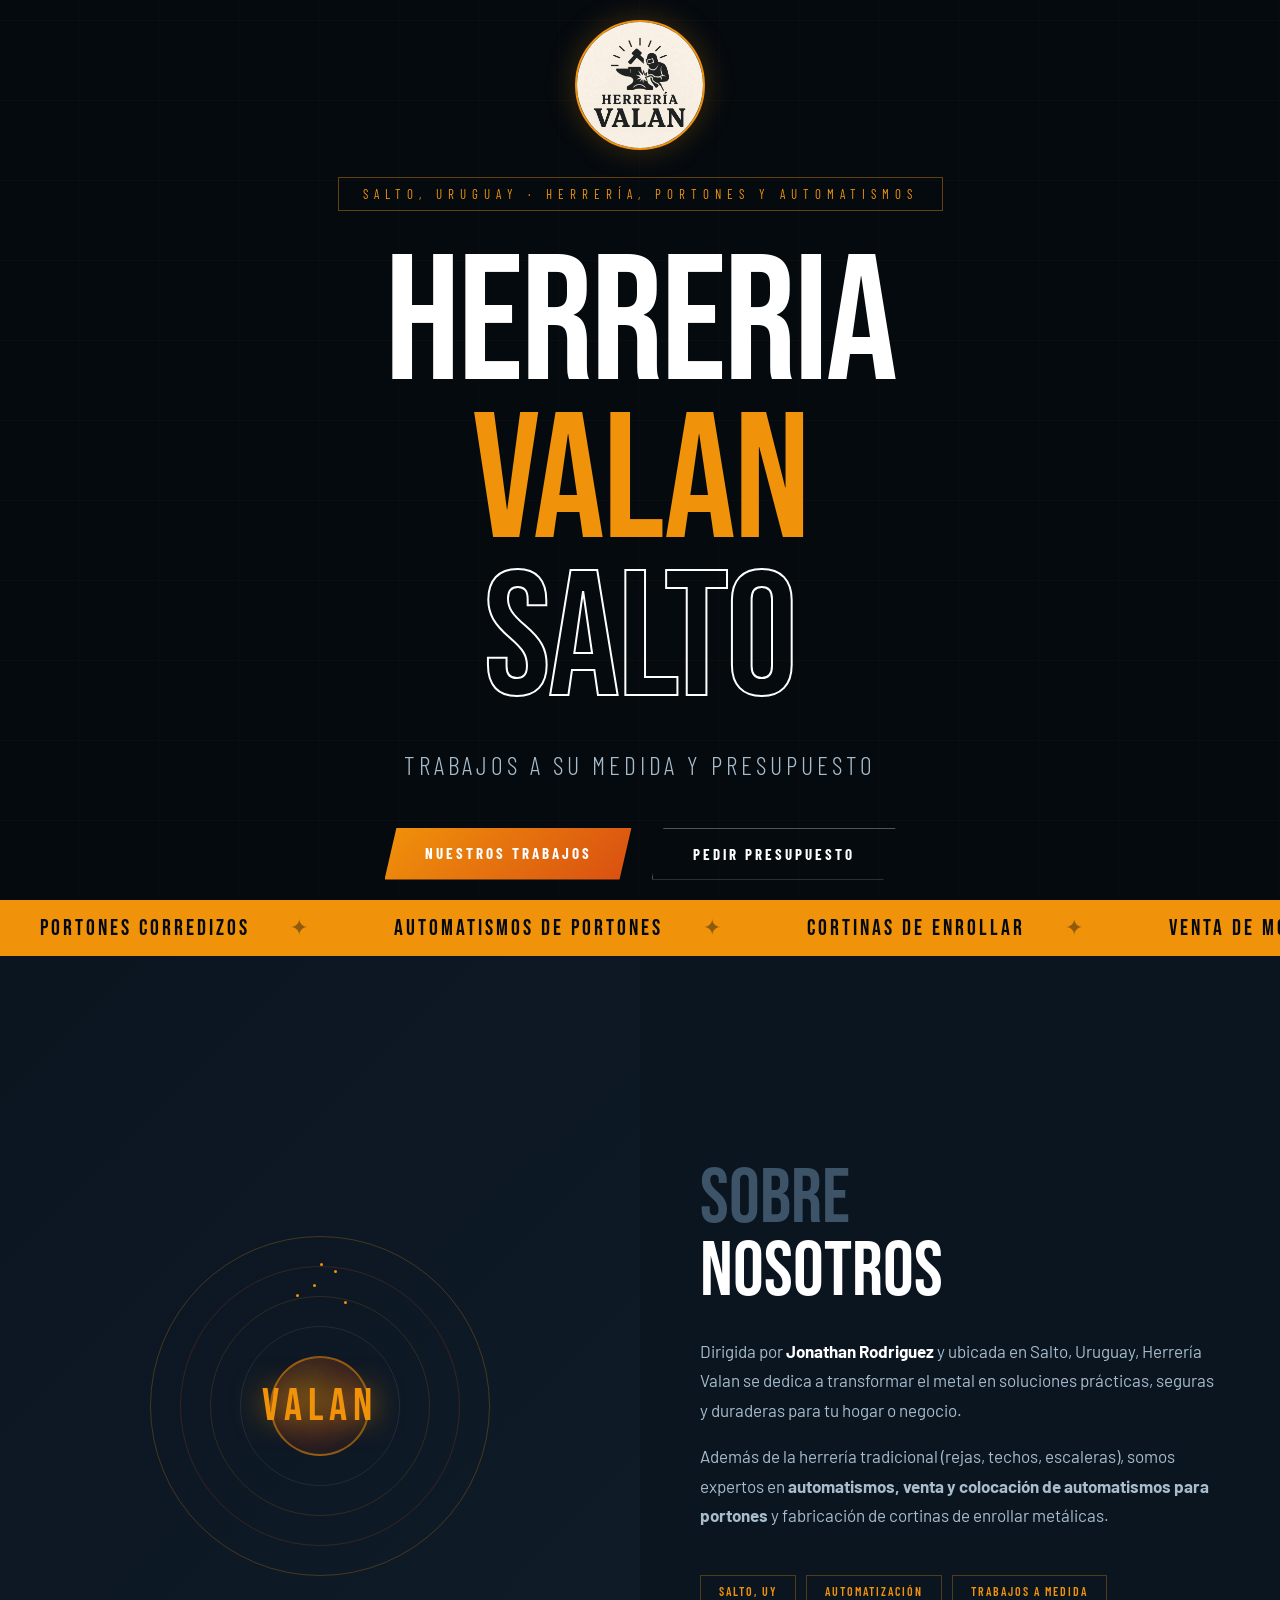
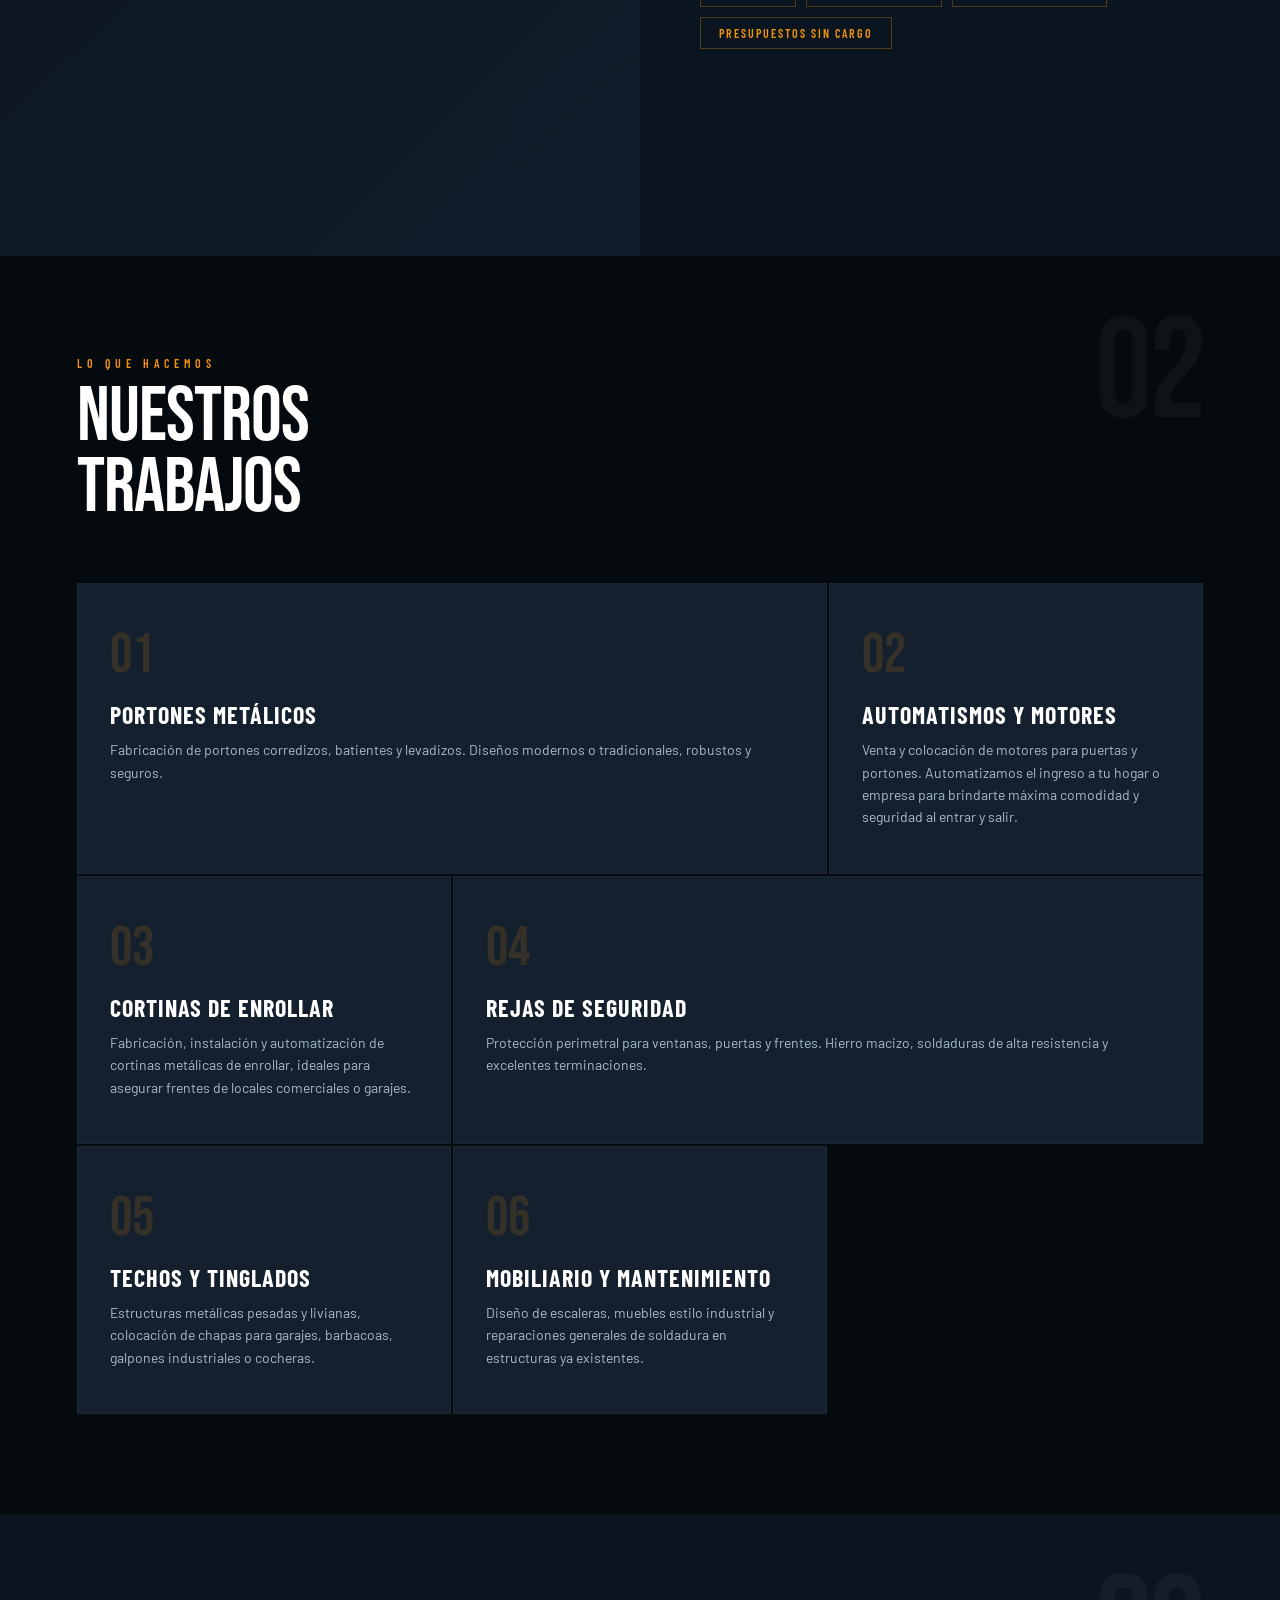
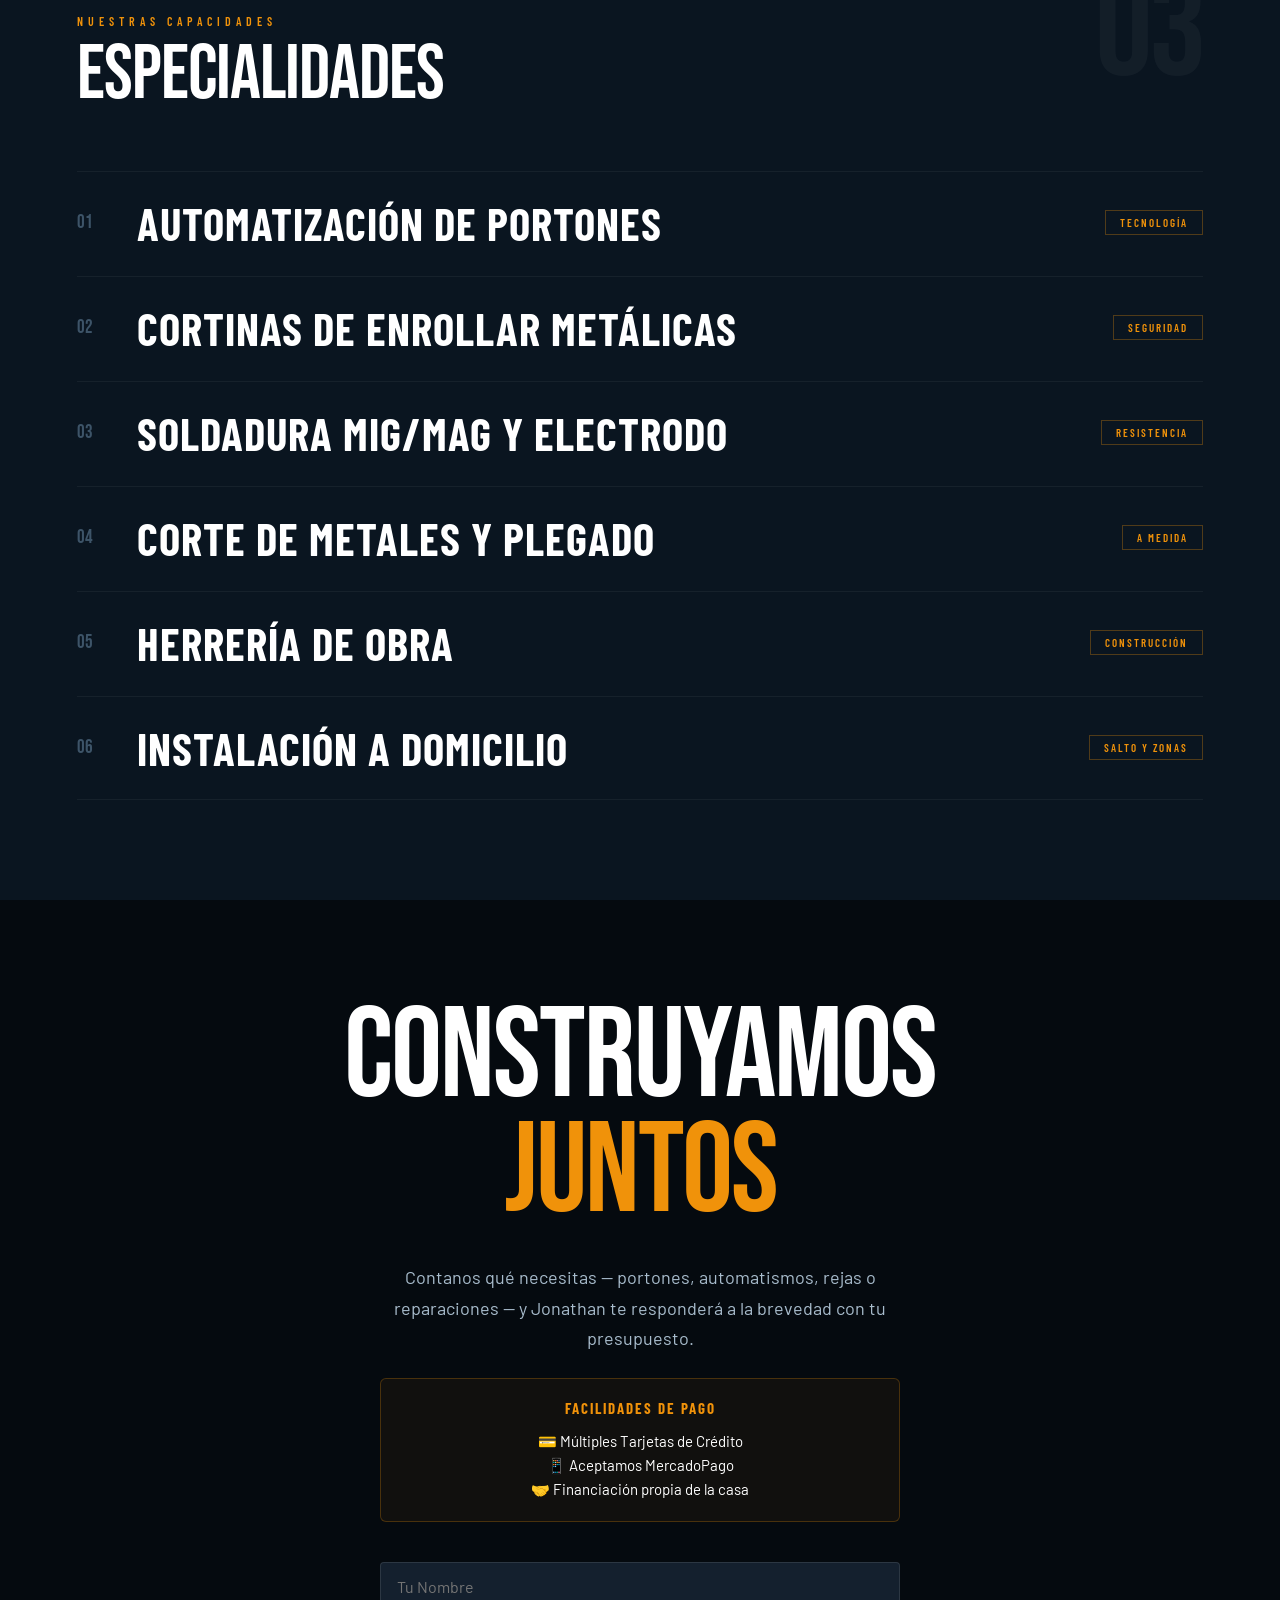
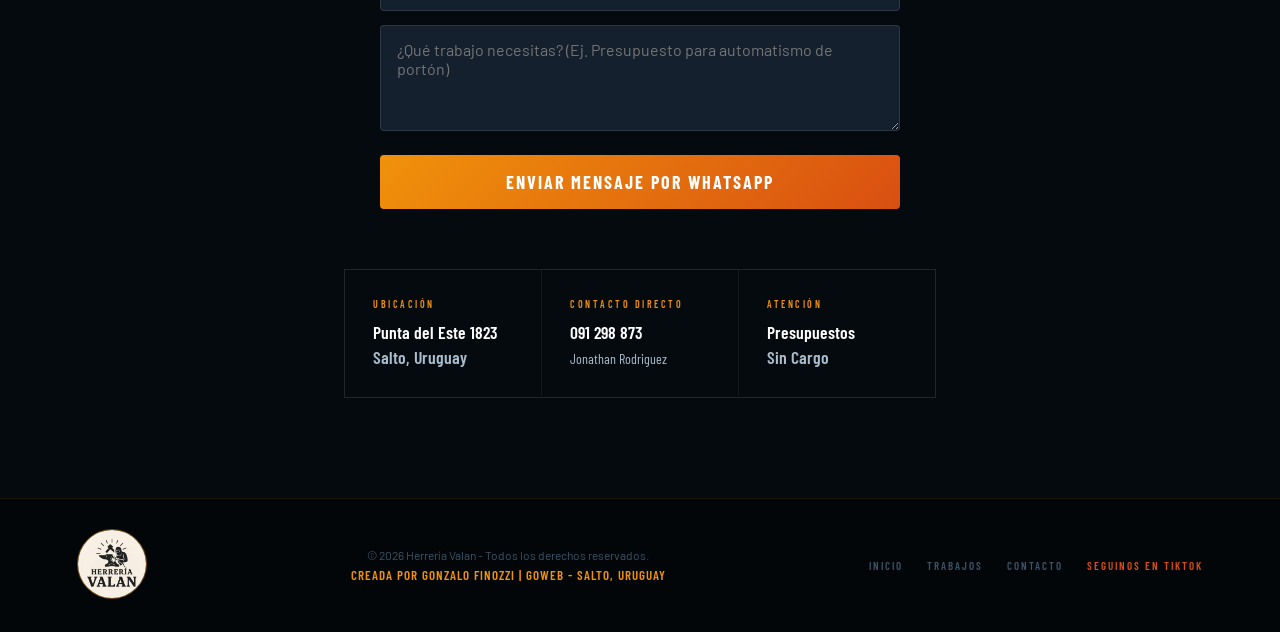
==== index.html @ fd0f31b3 "Update index.html" ====
<!DOCTYPE html>
<html lang="es">
<head>
<meta charset="UTF-8">
<meta name="viewport" content="width=device-width, initial-scale=1.0">
<title>Herrería Valan | Salto, Uruguay</title>
<link href="https://fonts.googleapis.com/css2?family=Bebas+Neue&family=Barlow+Condensed:wght@300;400;600;700;900&family=Barlow:wght@300;400;500&display=swap" rel="stylesheet">
<style>
*,*::before,*::after{box-sizing:border-box;margin:0;padding:0}
:root{
  --black:#050a0f;
  --deep:#0a1520;
  --steel:#14202e;
  --amber:#f0920a;
  --orange:#d94f12;
  --white:#ffffff;
  --silver:#a8bccc;
  --dim:#3d5468;
}
html{scroll-behavior:smooth}
body{background:var(--black);color:var(--white);font-family:'Barlow',sans-serif;overflow-x:hidden}
canvas#particles{position:fixed;inset:0;z-index:0;pointer-events:none}

/* SECTIONS */
.panel{
  min-height:100vh;width:100%;
  position:relative;overflow:hidden;
  display:flex;flex-direction:column;justify-content:center;
  padding:0 6%;
}

/* HERO */
#hero{background:var(--black);align-items:center;justify-content:center;text-align:center}
.hero-bg-lines{
  position:absolute;inset:0;z-index:1;
  background:
    repeating-linear-gradient(0deg,transparent,transparent 79px,rgba(240,146,10,0.05) 80px),
    repeating-linear-gradient(90deg,transparent,transparent 79px,rgba(240,146,10,0.03) 80px);
  animation:linesDrift 20s linear infinite;
}
@keyframes linesDrift{to{transform:translateY(80px)}}
.hero-inner{position:relative;z-index:2;max-width:1000px}

/* ESTILOS DEL LOGO PRINCIPAL */
.hero-logo {
  width: 130px;
  height: 130px;
  object-fit: cover;
  border-radius: 50%;
  border: 2px solid var(--amber);
  margin-bottom: 24px;
  box-shadow: 0 0 30px rgba(240,146,10,0.25);
  opacity: 0;
  transform: translateY(20px);
  animation: slideUp 0.6s ease forwards;
}

.hero-tag{
  display:inline-block;
  font-family:'Barlow Condensed',sans-serif;
  font-size:13px;letter-spacing:6px;text-transform:uppercase;
  color:var(--amber);border:1px solid rgba(240,146,10,0.4);
  padding:8px 24px;margin-bottom:36px;
  opacity:0;transform:translateY(20px);
  animation: slideUp 0.6s ease 0.2s forwards;
}
@keyframes slideUp { to { opacity:1; transform:none; } }

.hero-title{
  font-family:'Bebas Neue',sans-serif;
  font-size:clamp(5rem,14vw,13rem);
  line-height:.88;letter-spacing:-2px;
  overflow:hidden;
}
.hero-title .word{
  display:block;
  transform:translateY(110%);
  animation: slideUpWord 0.9s cubic-bezier(.16,1,.3,1) forwards;
}
@keyframes slideUpWord { to { transform:translateY(0); } }
.hero-title .amber{color:var(--amber)}
.hero-title .outline{
  -webkit-text-stroke:2px var(--white);color:transparent;
}
.hero-sub{
  font-family:'Barlow Condensed',sans-serif;
  font-size:clamp(1rem,2.5vw,1.6rem);
  font-weight:300;letter-spacing:4px;text-transform:uppercase;
  color:var(--silver);margin-top:28px;
  opacity:0;
  animation: fadeIn 0.8s ease 0.8s forwards;
}
@keyframes fadeIn { to { opacity: 1; } }
.hero-cta-row{
  display:flex;gap:20px;justify-content:center;margin-top:48px;
  opacity:0;transform:translateY(16px);
  animation: slideUp 0.6s ease 1.1s forwards;
}

.btn-slash{
  font-family:'Barlow Condensed',sans-serif;
  font-size:15px;font-weight:700;letter-spacing:3px;text-transform:uppercase;
  border:none;cursor:pointer;padding:16px 40px;
  clip-path:polygon(12px 0%,100% 0%,calc(100% - 12px) 100%,0% 100%);
  transition:transform .2s,opacity .2s;
  text-decoration:none;display:inline-block;
}
.btn-slash:hover{transform:translateY(-3px);opacity:.85}
.btn-fill{background:linear-gradient(135deg,var(--amber),var(--orange));color:#fff}
.btn-line{background:transparent;color:var(--white);border:1px solid rgba(255,255,255,.3)}

/* SCROLLING TICKER */
.ticker-wrap{
  position:relative;z-index:2;
  background:var(--amber);
  overflow:hidden;white-space:nowrap;
  padding:14px 0;
}
.ticker{
  display:inline-block;
  animation:ticker 18s linear infinite;
}
.ticker-item{
  display:inline-block;
  font-family:'Bebas Neue',sans-serif;
  font-size:1.4rem;letter-spacing:3px;
  color:var(--black);
  padding:0 40px;
}
.ticker-item::after{content:'✦';padding-left:40px;opacity:.4}
@keyframes ticker{from{transform:translateX(0)}to{transform:translateX(-50%)}}

/* ABOUT / CINEMATIC SPLIT */
#about{
  background:var(--deep);
  display:grid;grid-template-columns:1fr 1fr;gap:0;
  padding:0;
}
.about-visual{
  position:relative;overflow:hidden;
  background:linear-gradient(135deg,#0a1520,#111c2a);
  display:flex;align-items:center;justify-content:center;
}
.forge-visual{
  position:relative;width:340px;height:340px;
}
.forge-ring{
  position:absolute;border-radius:50%;border:1px solid;
  animation:spin linear infinite;
}
.fr1{inset:0;border-color:rgba(240,146,10,.25);animation-duration:20s}
.fr2{inset:30px;border-color:rgba(217,79,18,.2);animation-duration:15s;animation-direction:reverse}
.fr3{inset:60px;border-color:rgba(240,146,10,.15);animation-duration:25s}
.fr4{inset:90px;border-color:rgba(255,255,255,.08);animation-duration:10s;animation-direction:reverse}
@keyframes spin{to{transform:rotate(360deg)}}
.forge-center{
  position:absolute;inset:120px;
  border-radius:50%;
  background:radial-gradient(circle at 40% 35%,rgba(240,146,10,.3),rgba(217,79,18,.2),rgba(10,21,32,.9));
  border:2px solid rgba(240,146,10,.5);
  display:flex;align-items:center;justify-content:center;
  animation:glow 4s ease-in-out infinite;
}
@keyframes glow{
  0%,100%{box-shadow:0 0 40px rgba(240,146,10,.2),inset 0 0 30px rgba(240,146,10,.05)}
  50%{box-shadow:0 0 80px rgba(240,146,10,.4),inset 0 0 50px rgba(240,146,10,.12)}
}
.forge-letters{
  font-family:'Bebas Neue',sans-serif;
  font-size:2.8rem;letter-spacing:6px;color:var(--amber);
  text-shadow:0 0 30px rgba(240,146,10,.8);
}
.spark-dot{
  position:absolute;width:3px;height:3px;border-radius:50%;
  background:var(--amber);
  animation:sparkAnim linear infinite;
}
@keyframes sparkAnim{
  0%{opacity:0;transform:translateY(0) scale(0)}
  15%{opacity:1;transform:translateY(-15px) scale(1)}
  100%{opacity:0;transform:translateY(-100px) scale(.2)}
}
.about-text{
  padding:80px 60px;display:flex;flex-direction:column;justify-content:center;
}
.big-label{
  font-family:'Bebas Neue',sans-serif;
  font-size:clamp(3.5rem,6vw,6rem);
  line-height:.95;margin-bottom:28px;
}
.big-label .dim{color:var(--dim)}
.about-text p{
  font-size:17px;line-height:1.75;color:var(--silver);margin-bottom:16px;
}
.fact-chips{display:flex;flex-wrap:wrap;gap:10px;margin-top:28px}
.chip{
  font-family:'Barlow Condensed',sans-serif;
  font-size:12px;letter-spacing:2px;text-transform:uppercase;
  padding:8px 18px;border:1px solid rgba(240,146,10,.3);color:var(--amber);
  font-weight:600;
}

/* PRODUCTS */
#products{background:var(--black);padding:100px 6%}
.section-head{margin-bottom:60px}
.sec-num{
  font-family:'Bebas Neue',sans-serif;
  font-size:9rem;line-height:.8;
  color:rgba(255,255,255,.04);
  position:absolute;right:6%;top:60px;
  letter-spacing:-4px;
}
.sec-label{
  font-family:'Barlow Condensed',sans-serif;
  font-size:12px;letter-spacing:5px;text-transform:uppercase;
  color:var(--amber);margin-bottom:12px;font-weight:600;
}
.sec-title{
  font-family:'Bebas Neue',sans-serif;
  font-size:clamp(3rem,6vw,6rem);
  line-height:.92;letter-spacing:-1px;
}
.products-mosaic{
  display:grid;
  grid-template-columns:repeat(3,1fr);
  grid-template-rows:auto auto;
  gap:2px;
}
.prod-tile{
  background:var(--steel);
  padding:44px 32px;
  position:relative;overflow:hidden;
  border:1px solid rgba(255,255,255,.03);
  transition:background .3s;
  cursor:default;
}
.prod-tile:nth-child(1){grid-column:span 2}
.prod-tile:nth-child(4){grid-column:span 2}
.prod-tile::after{
  content:'';position:absolute;
  bottom:0;left:0;right:0;height:2px;
  background:linear-gradient(90deg,var(--amber),var(--orange),transparent);
  transform:scaleX(0);transform-origin:left;
  transition:transform .4s ease;
}
.prod-tile:hover{background:#1b2b3a}
.prod-tile:hover::after{transform:scaleX(1)}
.prod-num{
  font-family:'Bebas Neue',sans-serif;
  font-size:3.5rem;line-height:1;
  color:rgba(240,146,10,.15);margin-bottom:16px;
  transition:color .3s;
}
.prod-tile:hover .prod-num{color:rgba(240,146,10,.4)}
.prod-tile h3{
  font-family:'Barlow Condensed',sans-serif;
  font-size:1.5rem;font-weight:700;letter-spacing:1px;
  text-transform:uppercase;margin-bottom:10px;
}
.prod-tile p{font-size:14px;color:var(--silver);line-height:1.6}

/* SERVICES MARQUEE */
#services{
  background:var(--deep);
  padding:100px 6%;
  overflow:hidden;
}
.services-flow{display:flex;flex-direction:column;gap:2px}
.svc-row{
  display:flex;align-items:center;
  border-top:1px solid rgba(255,255,255,.05);
  padding:24px 0;
  transition:background .2s;
  cursor:default;
}
.svc-row:hover{background:rgba(240,146,10,.04)}
.svc-row:hover .svc-num{color:var(--amber)}
.svc-row:last-child{border-bottom:1px solid rgba(255,255,255,.05)}
.svc-num{
  font-family:'Bebas Neue',sans-serif;
  font-size:1.2rem;color:var(--dim);
  min-width:60px;transition:color .2s;
}
.svc-name{
  font-family:'Barlow Condensed',sans-serif;
  font-size:clamp(1.6rem,3.5vw,2.8rem);
  font-weight:700;letter-spacing:1px;text-transform:uppercase;
  flex:1;
}
.svc-tag{
  font-size:11px;letter-spacing:2px;text-transform:uppercase;
  color:var(--amber);border:1px solid rgba(240,146,10,.3);
  padding:5px 14px;font-weight:600;
  font-family:'Barlow Condensed',sans-serif;
}

/* CONTACT */
#contact{
  background:var(--black);
  padding:100px 6%;
  text-align:center;
  align-items:center;
}
.contact-inner{position:relative;z-index:2;max-width:800px;margin:0 auto}
.contact-big{
  font-family:'Bebas Neue',sans-serif;
  font-size:clamp(4rem,10vw,9rem);
  line-height:.9;letter-spacing:-2px;
  margin-bottom:32px;
}
.contact-big span{color:var(--amber)}
.contact-sub{
  font-size:18px;color:var(--silver);line-height:1.7;
  max-width:520px;margin:0 auto 24px;
}

/* ESTILOS BANNER DE PAGO */
.payment-banner {
  background: rgba(240,146,10,0.05);
  border: 1px solid rgba(240,146,10,0.25);
  padding: 20px;
  border-radius: 6px;
  margin: 0 auto 40px;
  max-width: 520px;
  text-align: center;
}
.payment-banner-title {
  font-family: 'Barlow Condensed', sans-serif;
  color: var(--amber);
  font-size: 15px;
  letter-spacing: 2px;
  text-transform: uppercase;
  font-weight: 700;
  margin-bottom: 12px;
}
.payment-banner-text {
  font-size: 15px;
  color: var(--white);
  line-height: 1.6;
}

.contact-grid{
  display:grid;grid-template-columns:repeat(3,1fr);
  gap:1px;background:rgba(255,255,255,.06);
  border:1px solid rgba(255,255,255,.06);
  margin-top:60px;text-align:left;
}
.cg-item{background:var(--black);padding:28px 28px}
.cg-label{
  font-size:10px;letter-spacing:2.5px;text-transform:uppercase;
  color:var(--amber);font-weight:600;margin-bottom:10px;
  font-family:'Barlow Condensed',sans-serif;
}
.cg-val{
  font-family:'Barlow Condensed',sans-serif;
  font-size:1.1rem;font-weight:600;color:var(--white);
  line-height:1.4;
}
.cg-val span{
  color: var(--silver);
}

/* FOOTER */
footer{
  background:#020609;
  padding:30px 6%;
  display:flex;justify-content:space-between;align-items:center;
  flex-wrap:wrap;gap:16px;
  border-top:1px solid rgba(240,146,10,.1);
}
.footer-logo-img {
  width: 70px;
  height: 70px;
  object-fit: cover;
  border-radius: 50%;
  border: 1px solid rgba(240,146,10,0.5);
}
.footer-text {
  text-align: center;
}
.footer-text p {
  font-size: 12px;
  color: var(--dim);
}
.footer-text .credits {
  font-size: 13px;
  color: var(--amber);
  font-weight: 600;
  margin-top: 5px;
  font-family: 'Barlow Condensed', sans-serif;
  letter-spacing: 1px;
  text-transform: uppercase;
}
.footer-links{display:flex;gap:24px; align-items:center;}
.footer-links a{
  font-size:11px;letter-spacing:2px;text-transform:uppercase;
  color:var(--dim);text-decoration:none;
  font-family:'Barlow Condensed',sans-serif;font-weight:600;
  transition:color .2s;
}
.footer-links a:hover{color:var(--amber)}
.link-social {
  color: var(--orange) !important;
}

/* ESTILOS DEL FORMULARIO */
.form-input {
    background: var(--steel);
    border: 1px solid rgba(255,255,255,.1);
    color: #fff;
    padding: 14px 16px;
    font-family: 'Barlow', sans-serif;
    font-size: 16px;
    border-radius: 4px;
    outline: none;
    box-sizing: border-box;
    width: 100%;
}
.form-input:focus {
    border-color: var(--amber);
}
.btn-submit {
    background: linear-gradient(135deg, var(--amber), var(--orange));
    color: white;
    border: none;
    padding: 16px;
    font-family: 'Barlow Condensed', sans-serif;
    font-size: 18px;
    font-weight: 700;
    letter-spacing: 2px;
    text-transform: uppercase;
    cursor: pointer;
    border-radius: 4px;
    margin-top: 10px;
    width: 100%;
}
.btn-submit:hover {
    opacity: 0.9;
}

@media(max-width:768px){
  #about{grid-template-columns:1fr}
  .about-visual{display:none}
  .products-mosaic{grid-template-columns:1fr}
  .prod-tile:nth-child(1),.prod-tile:nth-child(4){grid-column:span 1}
  .contact-grid{grid-template-columns:1fr}
  .about-text{padding:60px 5%}
  .hero-title{font-size:4.5rem}
  .panel{padding:0 5%}
  #products,#services,#contact{padding:70px 5%}
  .sec-num{display:none}
  .hero-tag{font-size:11px;letter-spacing:3px;padding:7px 16px;text-align:center}
  .hero-sub{font-size:0.95rem;letter-spacing:2px}
  .hero-cta-row{flex-direction:column;width:100%;gap:12px}
  .hero-cta-row .btn-slash{width:100%;text-align:center;padding:16px 24px}
  .ticker-item{font-size:1.1rem;padding:0 24px}
  .svc-row{flex-wrap:wrap;gap:10px;padding:18px 0}
  .svc-name{font-size:1.4rem}
  .svc-tag{font-size:10px;padding:4px 10px}
  .contact-big{font-size:3.2rem}
  .contact-sub{font-size:15px;padding:0 4px}
  #enquiryForm{padding:0 4px}
  .cg-item{padding:22px 20px}
  footer{flex-direction:column;text-align:center;gap:14px}
  .footer-links{flex-wrap:wrap;justify-content:center;margin-top:10px;}
}

@media(max-width:480px){
  .hero-title{font-size:3.2rem}
  .big-label{font-size:2.6rem}
  .sec-title{font-size:2.6rem}
  .contact-big{font-size:2.4rem}
}
</style>
</head>
<body>

<canvas id="particles"></canvas>

<!-- HERO -->
<div class="panel" id="hero">
  <div class="hero-bg-lines"></div>
  <div class="hero-inner">
    
    <!-- LOGO AGREGADO AQUÍ -->
    <img src="logo.jpg" alt="Logo Herrería Valan" class="hero-logo">
    
    <br>
    <div class="hero-tag">Salto, Uruguay · Herrería, Portones y Automatismos</div>
    <div class="hero-title">
      <span class="word">HERRERÍA</span>
      <span class="word amber">VALAN</span>
      <span class="word outline">SALTO</span>
    </div>
    <div class="hero-sub">Trabajos a su medida y presupuesto</div>
    <div class="hero-cta-row">
      <a href="#products" class="btn-slash btn-fill">Nuestros Trabajos</a>
      <a href="#contact" class="btn-slash btn-line">Pedir Presupuesto</a>
    </div>
  </div>
</div>

<!-- TICKER -->
<div class="ticker-wrap">
  <div class="ticker">
    <span class="ticker-item">Portones Corredizos</span>
    <span class="ticker-item">Automatismos de Portones</span>
    <span class="ticker-item">Cortinas de Enrollar</span>
    <span class="ticker-item">Venta de Motores</span>
    <span class="ticker-item">Rejas de Seguridad</span>
    <span class="ticker-item">Estructuras Metálicas</span>
    <span class="ticker-item">Techos y Tinglados</span>
    <!-- Repetimos para el efecto infinito -->
    <span class="ticker-item">Portones Corredizos</span>
    <span class="ticker-item">Automatismos de Portones</span>
    <span class="ticker-item">Cortinas de Enrollar</span>
    <span class="ticker-item">Venta de Motores</span>
    <span class="ticker-item">Rejas de Seguridad</span>
    <span class="ticker-item">Estructuras Metálicas</span>
    <span class="ticker-item">Techos y Tinglados</span>
  </div>
</div>

<!-- ABOUT -->
<div class="panel" id="about">
  <div class="about-visual">
    <div class="forge-visual">
      <div class="forge-ring fr1"></div>
      <div class="forge-ring fr2"></div>
      <div class="forge-ring fr3"></div>
      <div class="forge-ring fr4"></div>
      <div class="forge-center"><div class="forge-letters">VALAN</div></div>
      <div class="spark-dot" style="left:48%;top:14%;animation-duration:2.8s;animation-delay:0s"></div>
      <div class="spark-dot" style="left:54%;top:10%;animation-duration:3.2s;animation-delay:.7s"></div>
      <div class="spark-dot" style="left:43%;top:17%;animation-duration:2.5s;animation-delay:1.4s"></div>
      <div class="spark-dot" style="left:57%;top:19%;animation-duration:3.5s;animation-delay:.3s"></div>
      <div class="spark-dot" style="left:50%;top:8%;animation-duration:2.9s;animation-delay:1s"></div>
    </div>
  </div>
  <div class="about-text">
    <div class="big-label">
      <span class="dim">SOBRE</span><br>NOSOTROS
    </div>
    <p>Dirigida por <strong style="color:var(--white)">Jonathan Rodriguez</strong> y ubicada en Salto, Uruguay, Herrería Valan se dedica a transformar el metal en soluciones prácticas, seguras y duraderas para tu hogar o negocio.</p>
    <p>Además de la herrería tradicional (rejas, techos, escaleras), somos expertos en <strong>automatismos, venta y colocación de automatismos para portones</strong> y fabricación de cortinas de enrollar metálicas.</p>
    <div class="fact-chips">
      <div class="chip">Salto, UY</div>
      <div class="chip">Automatización</div>
      <div class="chip">Trabajos a Medida</div>
      <div class="chip">Presupuestos sin cargo</div>
    </div>
  </div>
</div>

<!-- PRODUCTS -->
<div class="panel" id="products">
  <div class="sec-num">02</div>
  <div class="section-head">
    <div class="sec-label">Lo que hacemos</div>
    <div class="sec-title">Nuestros<br>Trabajos</div>
  </div>
  <div class="products-mosaic">
    <div class="prod-tile">
      <div class="prod-num">01</div>
      <h3>Portones Metálicos</h3>
      <p>Fabricación de portones corredizos, batientes y levadizos. Diseños modernos o tradicionales, robustos y seguros.</p>
    </div>
    <div class="prod-tile">
      <div class="prod-num">02</div>
      <h3>Automatismos y Motores</h3>
      <p>Venta y colocación de motores para puertas y portones. Automatizamos el ingreso a tu hogar o empresa para brindarte máxima comodidad y seguridad al entrar y salir.</p>
    </div>
    <div class="prod-tile">
      <div class="prod-num">03</div>
      <h3>Cortinas de Enrollar</h3>
      <p>Fabricación, instalación y automatización de cortinas metálicas de enrollar, ideales para asegurar frentes de locales comerciales o garajes.</p>
    </div>
    <div class="prod-tile">
      <div class="prod-num">04</div>
      <h3>Rejas de Seguridad</h3>
      <p>Protección perimetral para ventanas, puertas y frentes. Hierro macizo, soldaduras de alta resistencia y excelentes terminaciones.</p>
    </div>
    <div class="prod-tile">
      <div class="prod-num">05</div>
      <h3>Techos y Tinglados</h3>
      <p>Estructuras metálicas pesadas y livianas, colocación de chapas para garajes, barbacoas, galpones industriales o cocheras.</p>
    </div>
    <div class="prod-tile">
      <div class="prod-num">06</div>
      <h3>Mobiliario y Mantenimiento</h3>
      <p>Diseño de escaleras, muebles estilo industrial y reparaciones generales de soldadura en estructuras ya existentes.</p>
    </div>
  </div>
</div>

<!-- SERVICES -->
<div class="panel" id="services">
  <div class="sec-num">03</div>
  <div class="section-head">
    <div class="sec-label">Nuestras Capacidades</div>
    <div class="sec-title">Especialidades</div>
  </div>
  <div class="services-flow">
    <div class="svc-row"><span class="svc-num">01</span><span class="svc-name">Automatización de Portones</span><span class="svc-tag">Tecnología</span></div>
    <div class="svc-row"><span class="svc-num">02</span><span class="svc-name">Cortinas de Enrollar Metálicas</span><span class="svc-tag">Seguridad</span></div>
    <div class="svc-row"><span class="svc-num">03</span><span class="svc-name">Soldadura MIG/MAG y Electrodo</span><span class="svc-tag">Resistencia</span></div>
    <div class="svc-row"><span class="svc-num">04</span><span class="svc-name">Corte de Metales y Plegado</span><span class="svc-tag">A Medida</span></div>
    <div class="svc-row"><span class="svc-num">05</span><span class="svc-name">Herrería de Obra</span><span class="svc-tag">Construcción</span></div>
    <div class="svc-row"><span class="svc-num">06</span><span class="svc-name">Instalación a Domicilio</span><span class="svc-tag">Salto y Zonas</span></div>
  </div>
</div>

<!-- CONTACT -->
<div class="panel" id="contact">
  <div class="contact-inner">
    <div class="contact-big">
      CONSTRUYAMOS<br><span>JUNTOS</span>
    </div>
    <p class="contact-sub">Contanos qué necesitas — portones, automatismos, rejas o reparaciones — y Jonathan te responderá a la brevedad con tu presupuesto.</p>

    <!-- BANNER DE PAGOS -->
    <div class="payment-banner">
      <div class="payment-banner-title">Facilidades de Pago</div>
      <div class="payment-banner-text">
        💳 Múltiples Tarjetas de Crédito <br>
        📱 Aceptamos MercadoPago <br>
        🤝 Financiación propia de la casa
      </div>
    </div>

    <!-- FORMULARIO CONECTADO A WHATSAPP -->
    <form id="enquiryForm" style="max-width:520px;margin:0 auto 40px;text-align:left;display:flex;flex-direction:column;gap:14px">
      <input type="text" id="nombreCliente" placeholder="Tu Nombre" required class="form-input">
      <textarea id="mensajeCliente" placeholder="¿Qué trabajo necesitas? (Ej. Presupuesto para automatismo de portón)" rows="4" required class="form-input"></textarea>
      <button type="submit" class="btn-submit">Enviar Mensaje por WhatsApp</button>
    </form>
    
    <div class="contact-grid">
      <div class="cg-item">
        <div class="cg-label">Ubicación</div>
        <div class="cg-val">Punta del Este 1823<br><span>Salto, Uruguay</span></div>
      </div>
      <div class="cg-item">
        <div class="cg-label">Contacto Directo</div>
        <div class="cg-val">091 298 873<br><span style="font-size:14px; font-weight:400">Jonathan Rodriguez</span></div>
      </div>
      <div class="cg-item">
        <div class="cg-label">Atención</div>
        <div class="cg-val">Presupuestos<br><span>Sin Cargo</span></div>
      </div>
    </div>
  </div>
</div>

<!-- FOOTER -->
<footer>
  <div class="footer-logo">
    <!-- LOGO EN EL FOOTER -->
    <img src="logo.jpg" alt="Logo Herrería Valan" class="footer-logo-img">
  </div>
  
  <div class="footer-text">
    <p>© 2026 Herrería Valan - Todos los derechos reservados.</p>
    <p class="credits">Creada por Gonzalo Finozzi | GoWeb - Salto, Uruguay</p>
  </div>
  
  <div class="footer-links">
    <a href="#hero">Inicio</a>
    <a href="#products">Trabajos</a>
    <a href="#contact">Contacto</a>
    <a href="https://www.tiktok.com/@jonathanrodrigues1090" target="_blank" class="link-social">Seguinos en TikTok</a>
  </div>
</footer>

<!-- SCRIPT DE WHATSAPP -->
<script>
document.getElementById('enquiryForm').addEventListener('submit', function(e) {
    e.preventDefault(); 
    
    var nombre = document.getElementById('nombreCliente').value;
    var mensaje = document.getElementById('mensajeCliente').value;
    
    var telefono = "59891298873";
    
    var texto = "Hola Jonathan, soy " + nombre + ". Te escribo desde la página web porque necesito consultar por lo siguiente: " + mensaje;
    
    var url = "https://wa.me/" + telefono + "?text=" + encodeURIComponent(texto);
    window.open(url, '_blank');
});
</script>

</body>
</html>
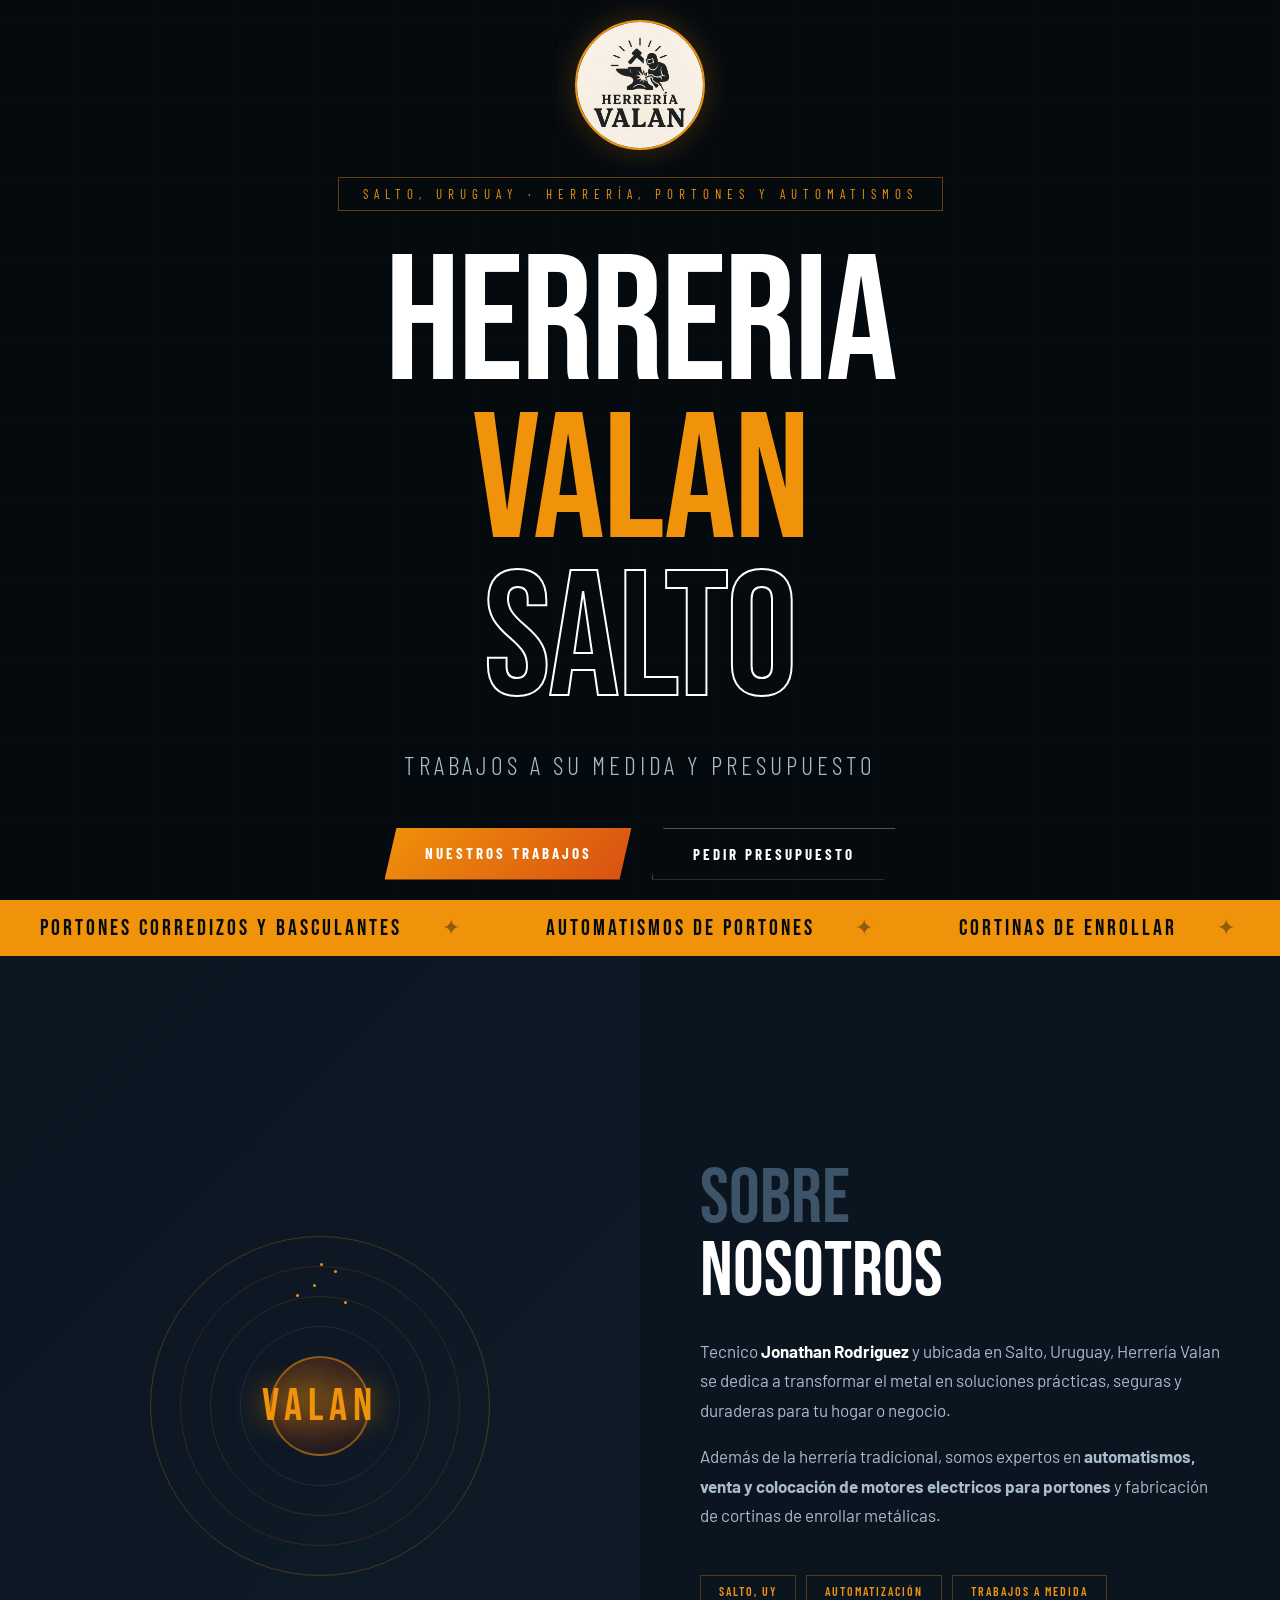
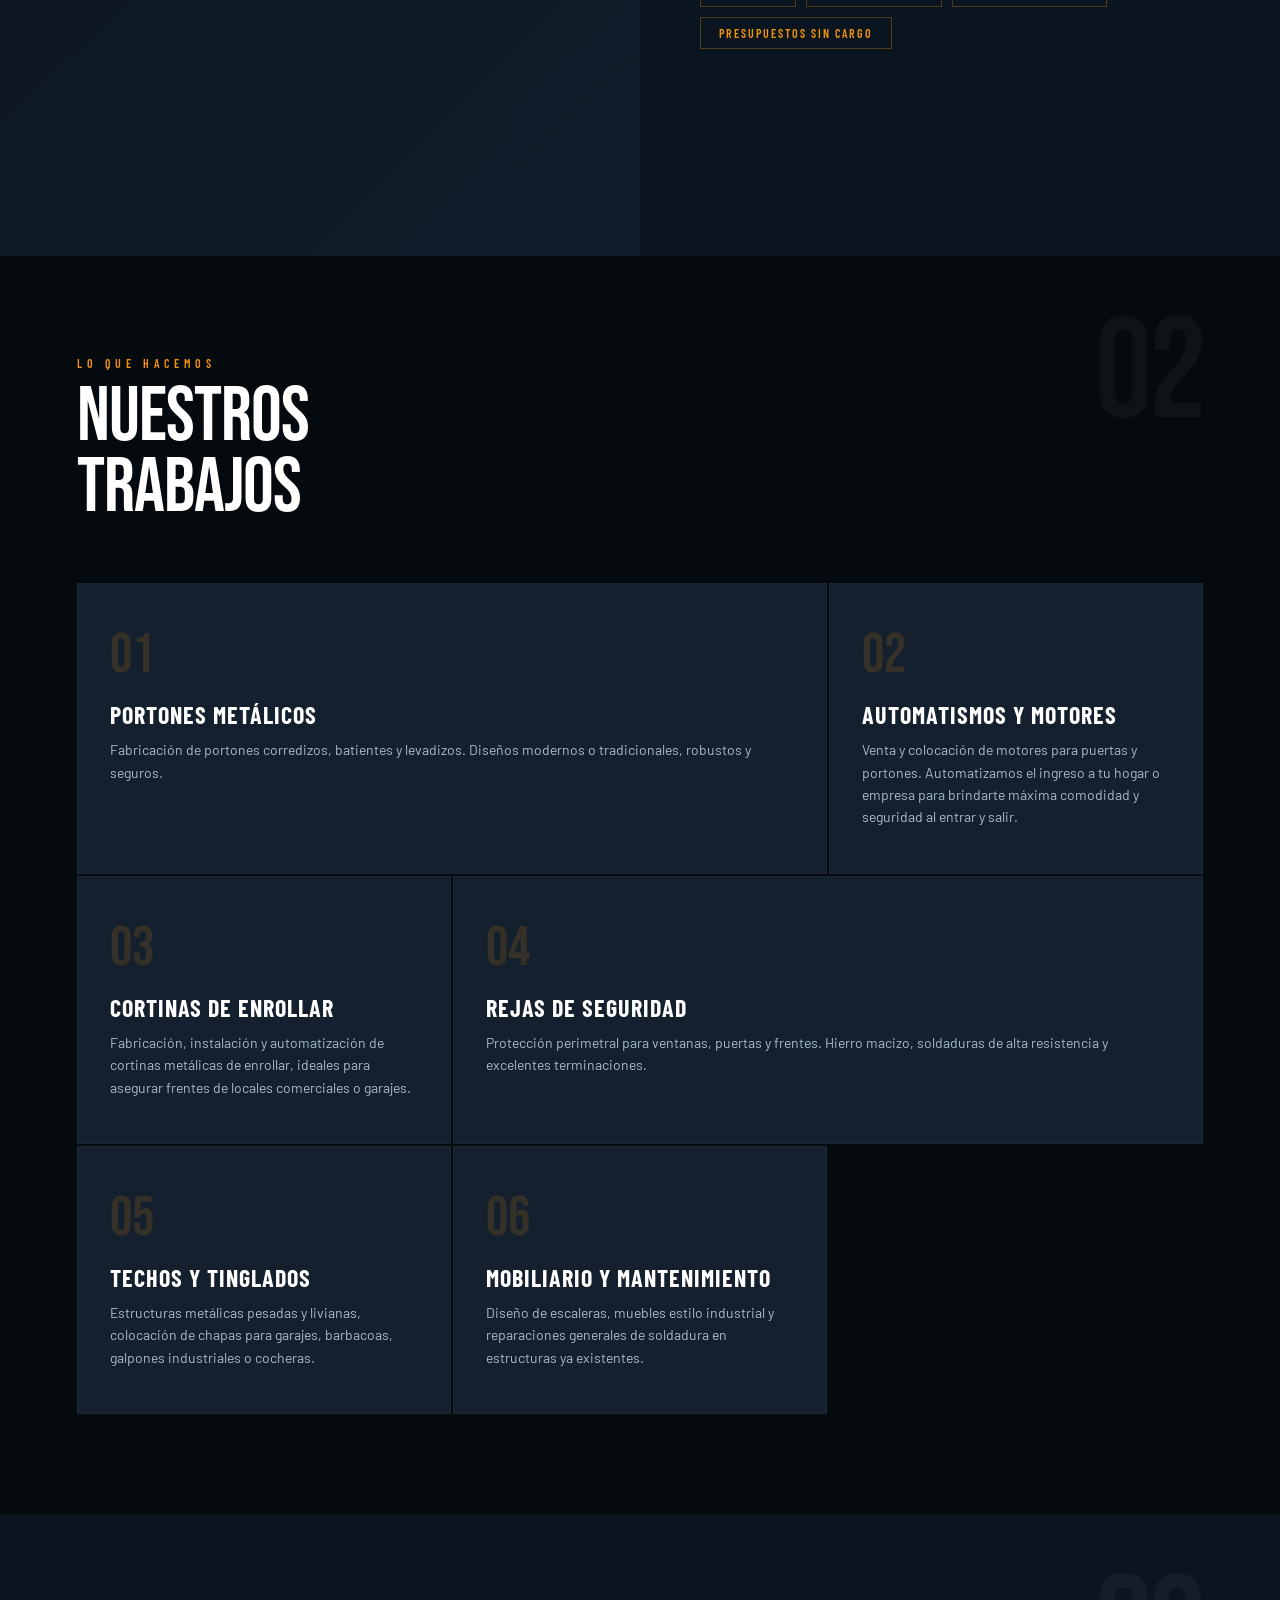
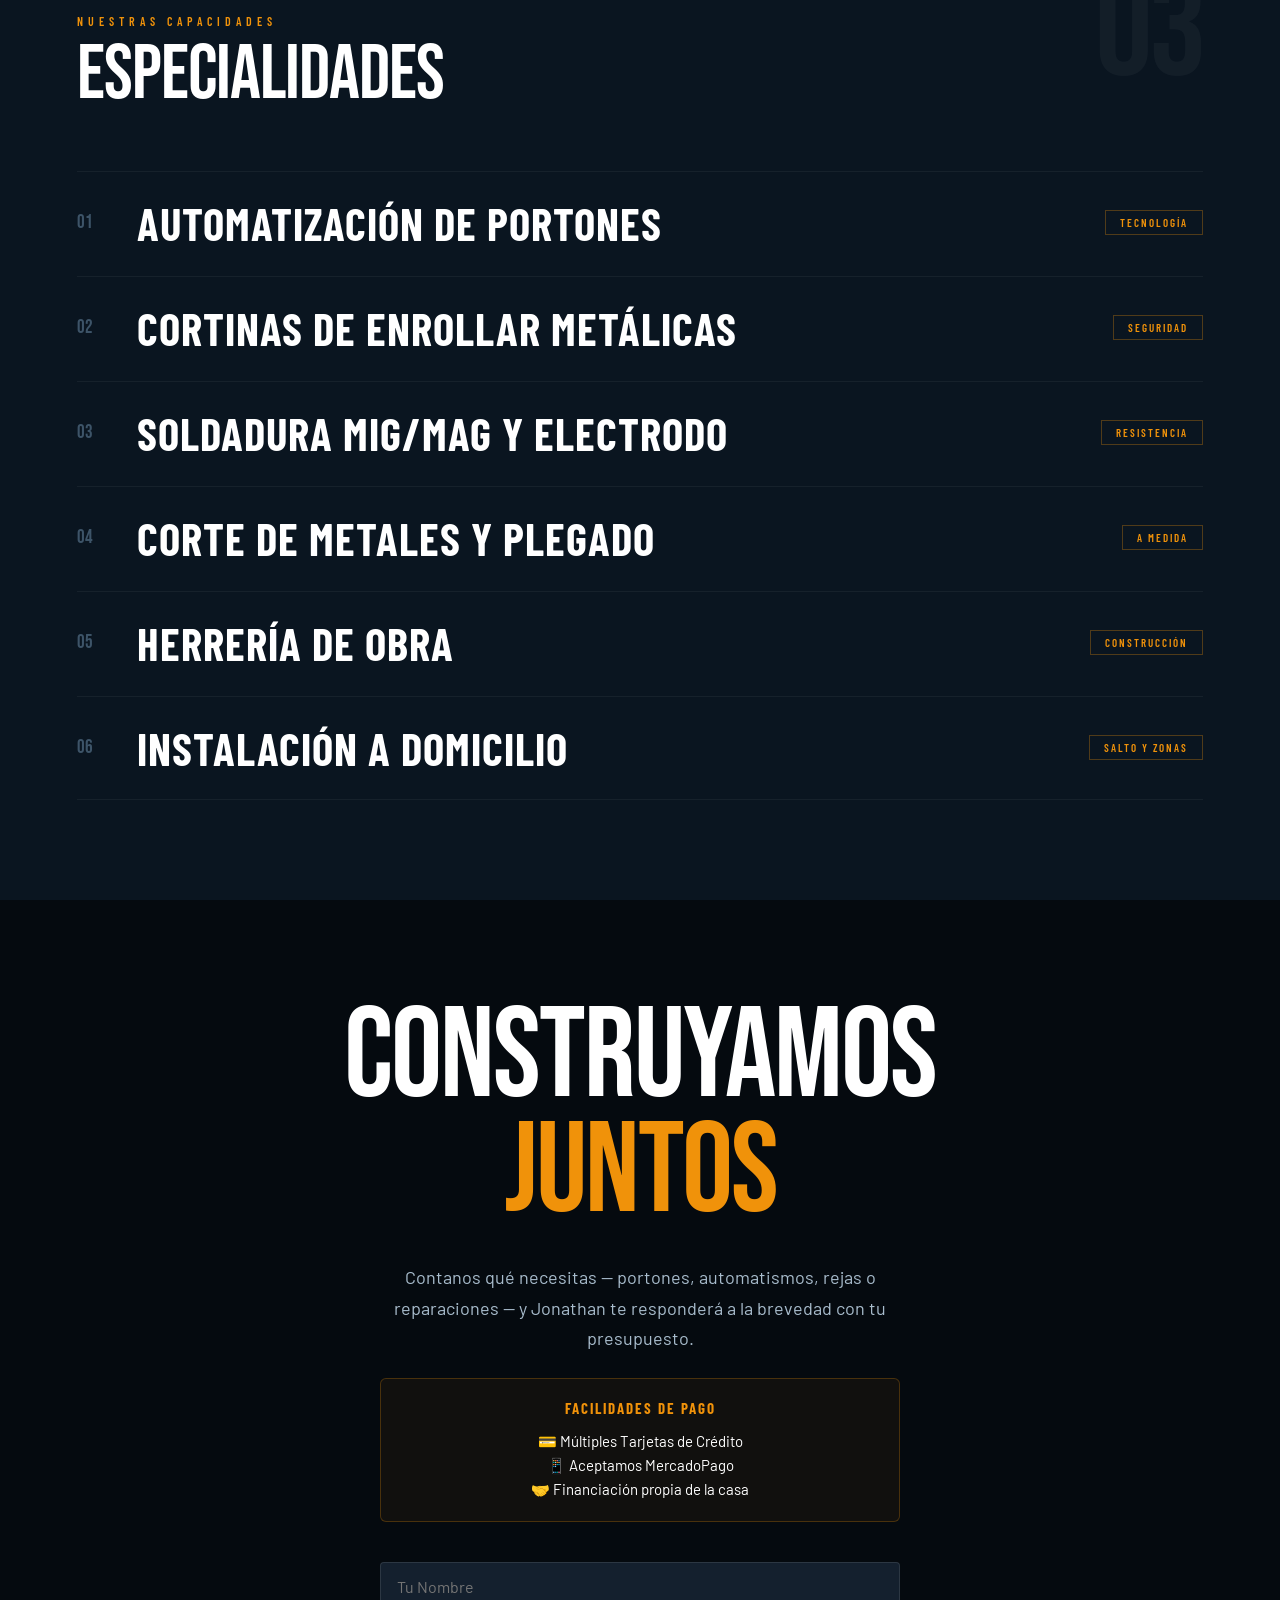
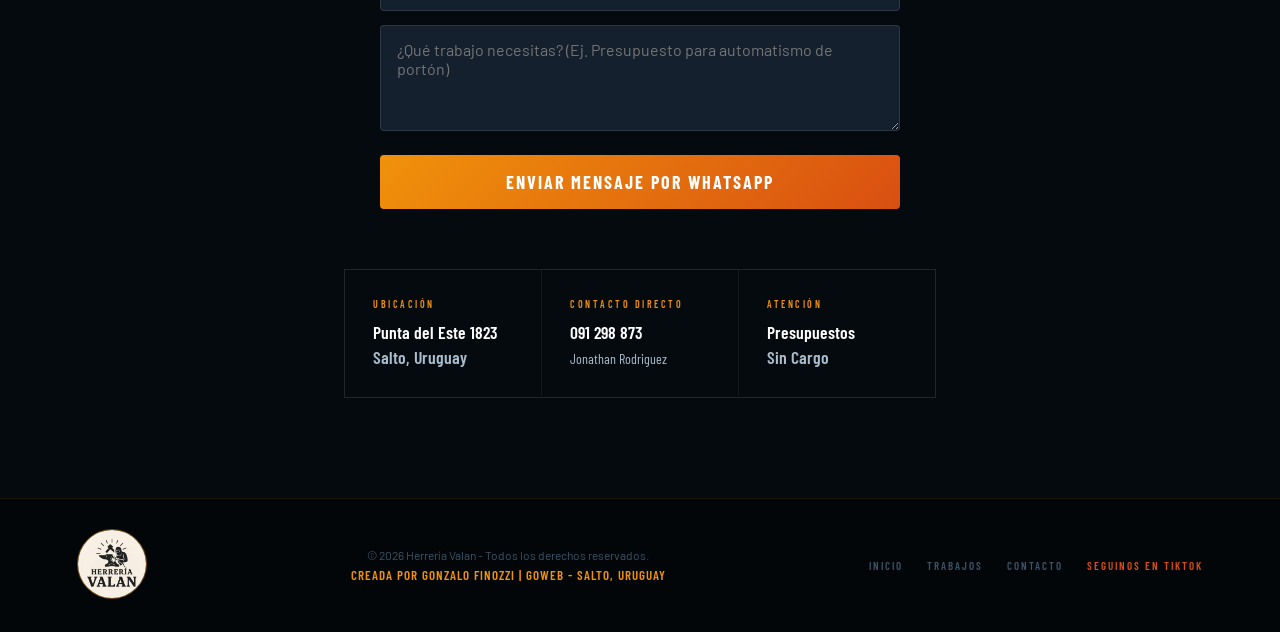
==== commit ac41bb8f: "Update index.html" ====
--- a/index.html
+++ b/index.html
@@ -503,21 +503,21 @@
 <!-- TICKER -->
 <div class="ticker-wrap">
   <div class="ticker">
-    <span class="ticker-item">Portones Corredizos</span>
+    <span class="ticker-item">Portones Corredizos y basculantes</span>
     <span class="ticker-item">Automatismos de Portones</span>
     <span class="ticker-item">Cortinas de Enrollar</span>
     <span class="ticker-item">Venta de Motores</span>
     <span class="ticker-item">Rejas de Seguridad</span>
     <span class="ticker-item">Estructuras Metálicas</span>
-    <span class="ticker-item">Techos y Tinglados</span>
+    <span class="ticker-item">Techos y estructuras de hierro</span>
     <!-- Repetimos para el efecto infinito -->
-    <span class="ticker-item">Portones Corredizos</span>
+    <span class="ticker-item">Portones Corredizos y basculantes</span>
     <span class="ticker-item">Automatismos de Portones</span>
     <span class="ticker-item">Cortinas de Enrollar</span>
     <span class="ticker-item">Venta de Motores</span>
     <span class="ticker-item">Rejas de Seguridad</span>
     <span class="ticker-item">Estructuras Metálicas</span>
-    <span class="ticker-item">Techos y Tinglados</span>
+    <span class="ticker-item">Techos y estructuras de hierro</span>
   </div>
 </div>
 
@@ -541,8 +541,8 @@
     <div class="big-label">
       <span class="dim">SOBRE</span><br>NOSOTROS
     </div>
-    <p>Dirigida por <strong style="color:var(--white)">Jonathan Rodriguez</strong> y ubicada en Salto, Uruguay, Herrería Valan se dedica a transformar el metal en soluciones prácticas, seguras y duraderas para tu hogar o negocio.</p>
-    <p>Además de la herrería tradicional (rejas, techos, escaleras), somos expertos en <strong>automatismos, venta y colocación de automatismos para portones</strong> y fabricación de cortinas de enrollar metálicas.</p>
+    <p>Tecnico <strong style="color:var(--white)">Jonathan Rodriguez</strong> y ubicada en Salto, Uruguay, Herrería Valan se dedica a transformar el metal en soluciones prácticas, seguras y duraderas para tu hogar o negocio.</p>
+    <p>Además de la herrería tradicional, somos expertos en <strong>automatismos, venta y colocación de motores electricos para portones</strong> y fabricación de cortinas de enrollar metálicas.</p>
     <div class="fact-chips">
       <div class="chip">Salto, UY</div>
       <div class="chip">Automatización</div>
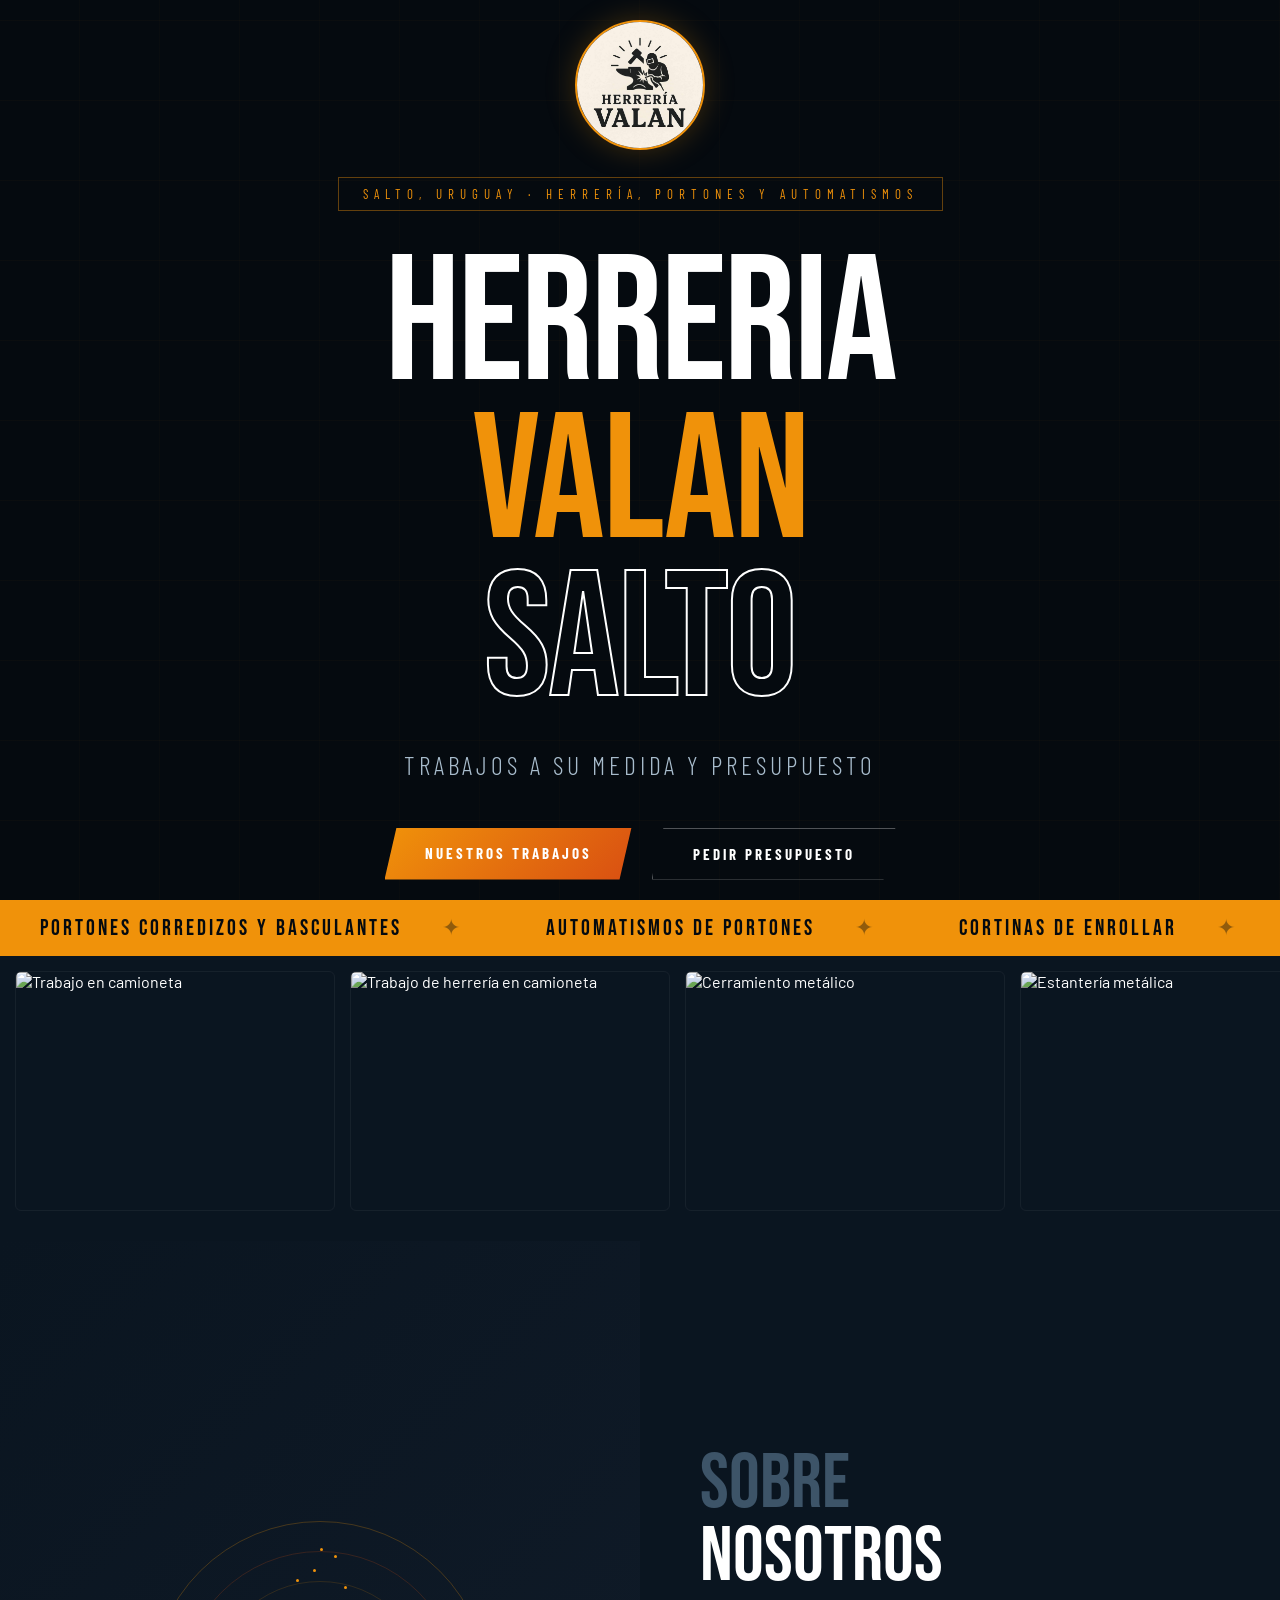
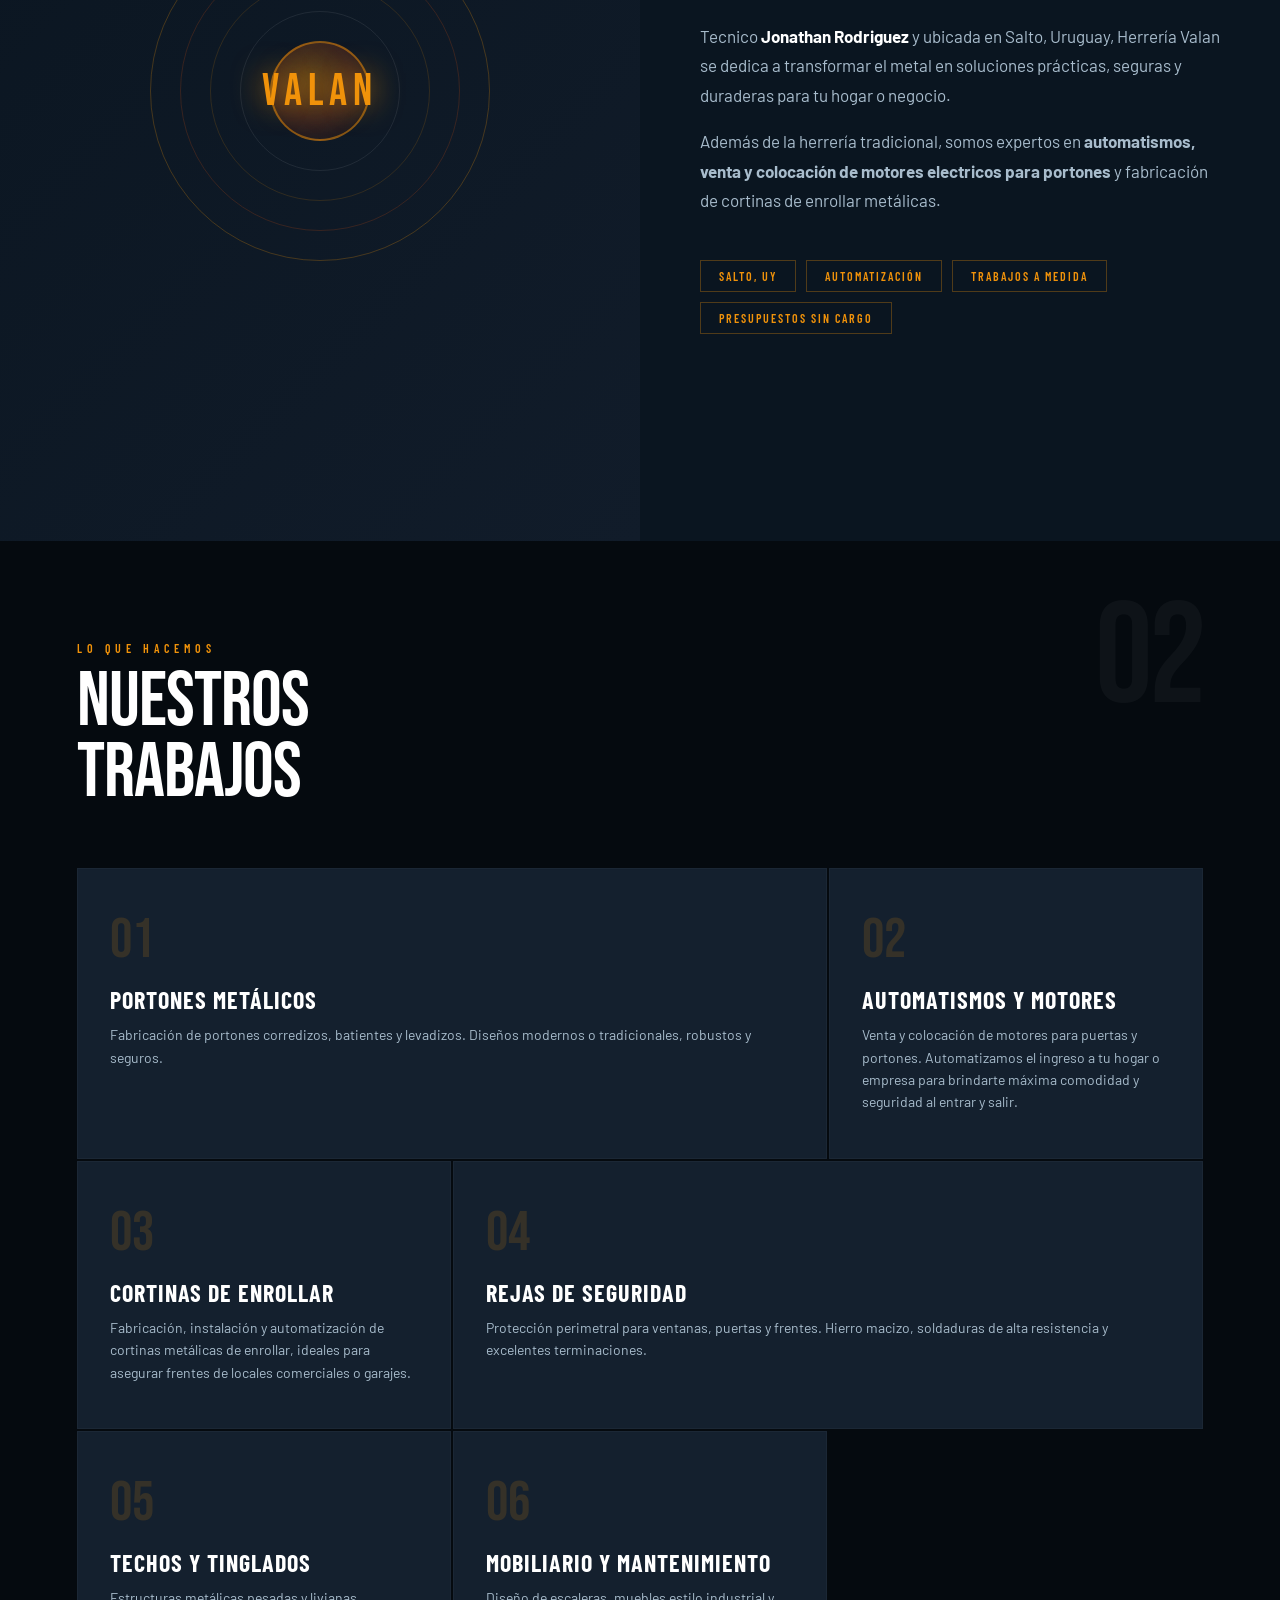
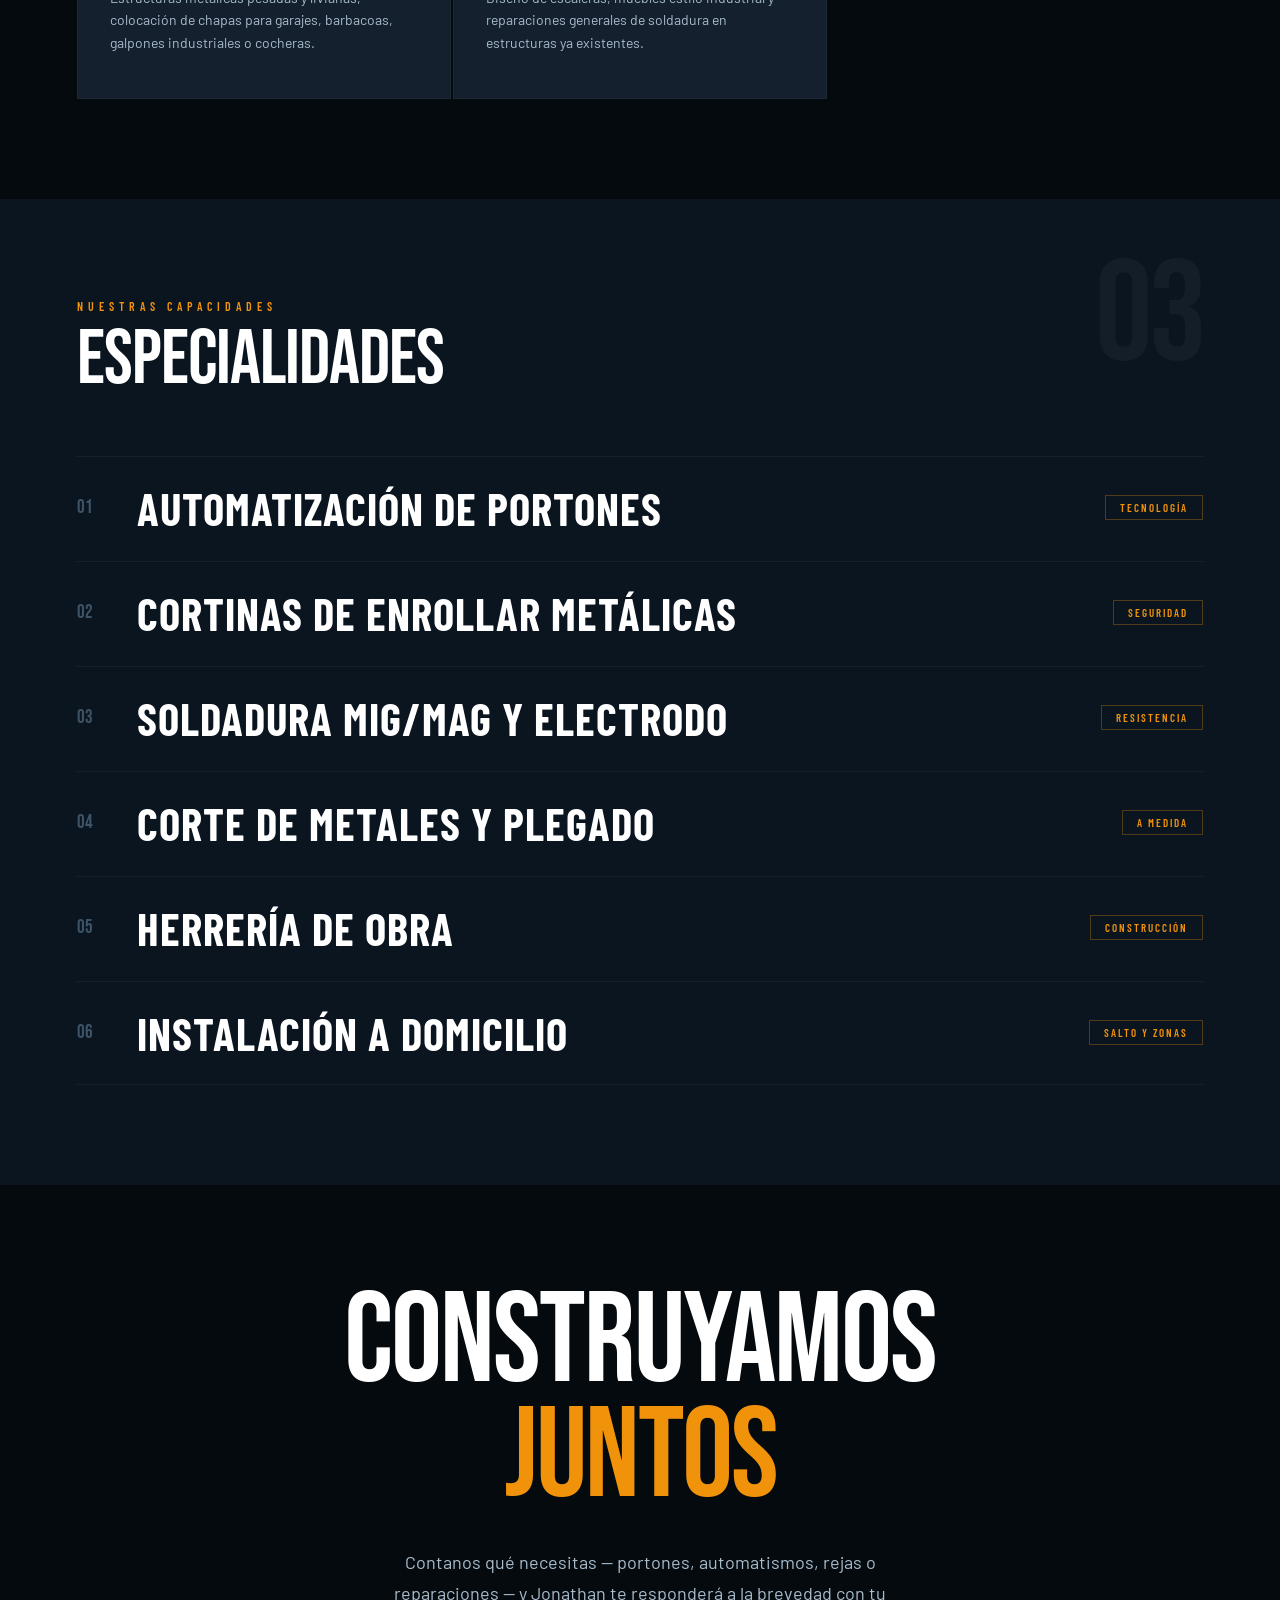
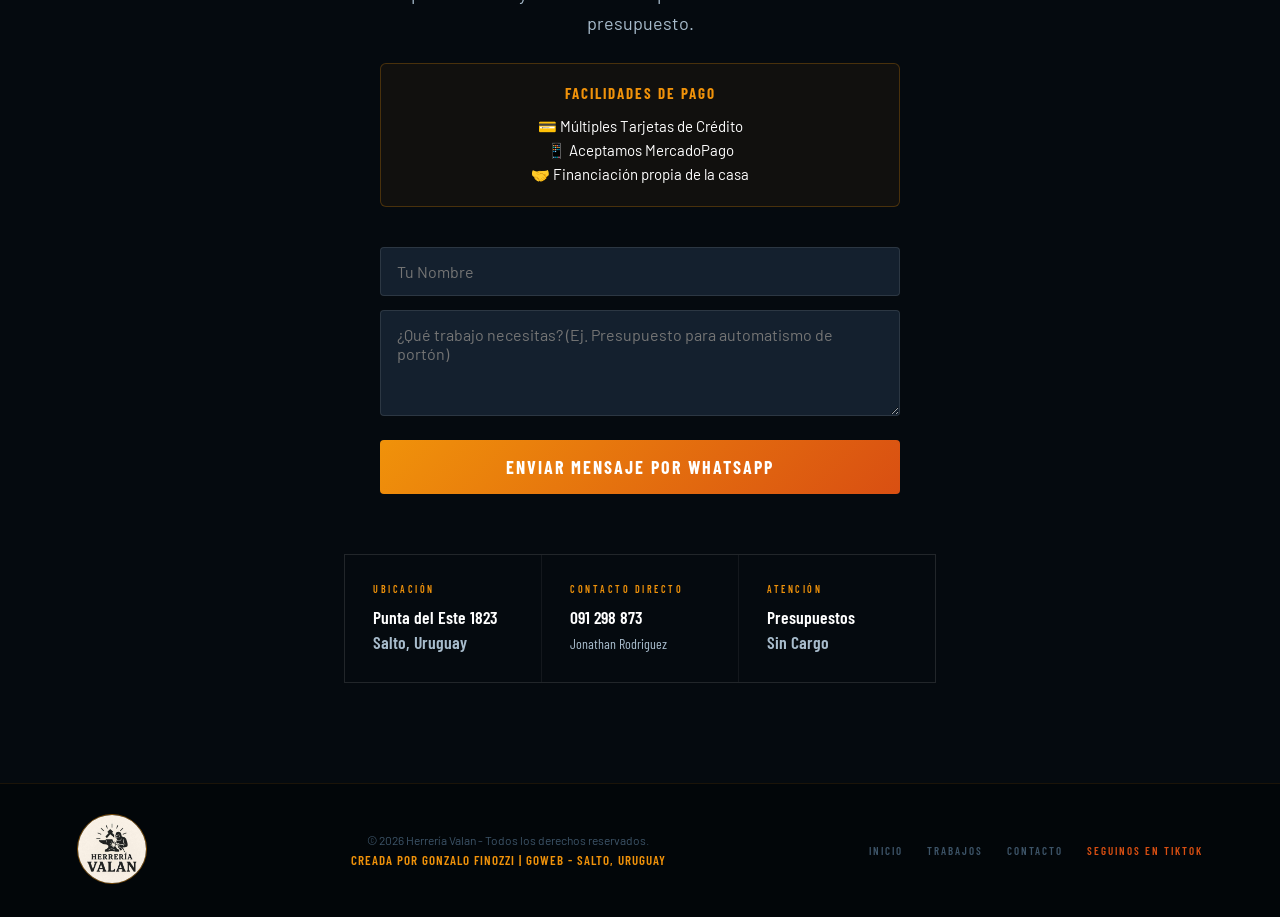
==== commit 0d5df0e4: "Update index.html" ====
--- a/index.html
+++ b/index.html
@@ -109,7 +109,7 @@
 .btn-fill{background:linear-gradient(135deg,var(--amber),var(--orange));color:#fff}
 .btn-line{background:transparent;color:var(--white);border:1px solid rgba(255,255,255,.3)}
 
-/* SCROLLING TICKER */
+/* SCROLLING TICKER (LETRAS) */
 .ticker-wrap{
   position:relative;z-index:2;
   background:var(--amber);
@@ -129,6 +129,40 @@
 }
 .ticker-item::after{content:'✦';padding-left:40px;opacity:.4}
 @keyframes ticker{from{transform:translateX(0)}to{transform:translateX(-50%)}}
+
+/* TICKER IMAGENES (NUEVO CARRUSEL FOTOS) */
+.ticker-img-wrap {
+  position: relative;
+  z-index: 2;
+  background: var(--deep);
+  overflow: hidden;
+  white-space: nowrap;
+  padding: 15px 0 30px 0; 
+  display: flex;
+}
+.ticker-img {
+  display: inline-flex;
+  gap: 15px;
+  padding-left: 15px;
+  animation: tickerReverse 50s linear infinite; 
+}
+@keyframes tickerReverse {
+  from { transform: translateX(-50%); }
+  to { transform: translateX(0); }
+}
+.ticker-img img {
+  height: 240px;
+  width: 320px;
+  object-fit: cover;
+  border-radius: 6px;
+  border: 1px solid rgba(255,255,255,0.05);
+  filter: grayscale(30%); 
+  transition: filter 0.3s ease;
+  cursor: pointer;
+}
+.ticker-img img:hover {
+  filter: grayscale(0%); 
+}
 
 /* ABOUT / CINEMATIC SPLIT */
 #about{
@@ -463,6 +497,8 @@
   .cg-item{padding:22px 20px}
   footer{flex-direction:column;text-align:center;gap:14px}
   .footer-links{flex-wrap:wrap;justify-content:center;margin-top:10px;}
+  /* Ajuste de imágenes para móvil */
+  .ticker-img img { height: 160px; width: 220px; }
 }
 
 @media(max-width:480px){
@@ -500,7 +536,7 @@
   </div>
 </div>
 
-<!-- TICKER -->
+<!-- TICKER DE TEXTO -->
 <div class="ticker-wrap">
   <div class="ticker">
     <span class="ticker-item">Portones Corredizos y basculantes</span>
@@ -518,6 +554,35 @@
     <span class="ticker-item">Rejas de Seguridad</span>
     <span class="ticker-item">Estructuras Metálicas</span>
     <span class="ticker-item">Techos y estructuras de hierro</span>
+  </div>
+</div>
+
+<!-- TICKER DE IMÁGENES (NUEVO CARRUSEL CON TUS 10 FOTOS) -->
+<div class="ticker-img-wrap">
+  <div class="ticker-img">
+    <!-- Grupo de imágenes 1 -->
+    <img src="camioneta.jpg" alt="Trabajo en camioneta">
+    <img src="camioneta2.jpg" alt="Trabajo de herrería en camioneta">
+    <img src="cerramiento.jpg" alt="Cerramiento metálico">
+    <img src="estanteria.jpg" alt="Estantería metálica">
+    <img src="estanteria2.jpg" alt="Estantería de hierro">
+    <img src="parrillero.jpg" alt="Herrería para parrillero">
+    <img src="porton.jpg" alt="Portón metálico">
+    <img src="porton4.jpg" alt="Automatismo de portón">
+    <img src="rejas.jpg" alt="Rejas de seguridad">
+    <img src="segundopiso.jpg" alt="Estructura metálica de segundo piso">
+    
+    <!-- Grupo de imágenes 2 (Duplicadas estrictamente para que el giro sea infinito sin cortes) -->
+    <img src="camioneta.jpg" alt="Trabajo en camioneta">
+    <img src="camioneta2.jpg" alt="Trabajo de herrería en camioneta">
+    <img src="cerramiento.jpg" alt="Cerramiento metálico">
+    <img src="estanteria.jpg" alt="Estantería metálica">
+    <img src="estanteria2.jpg" alt="Estantería de hierro">
+    <img src="parrillero.jpg" alt="Herrería para parrillero">
+    <img src="porton.jpg" alt="Portón metálico">
+    <img src="porton4.jpg" alt="Automatismo de portón">
+    <img src="rejas.jpg" alt="Rejas de seguridad">
+    <img src="segundopiso.jpg" alt="Estructura metálica de segundo piso">
   </div>
 </div>
 
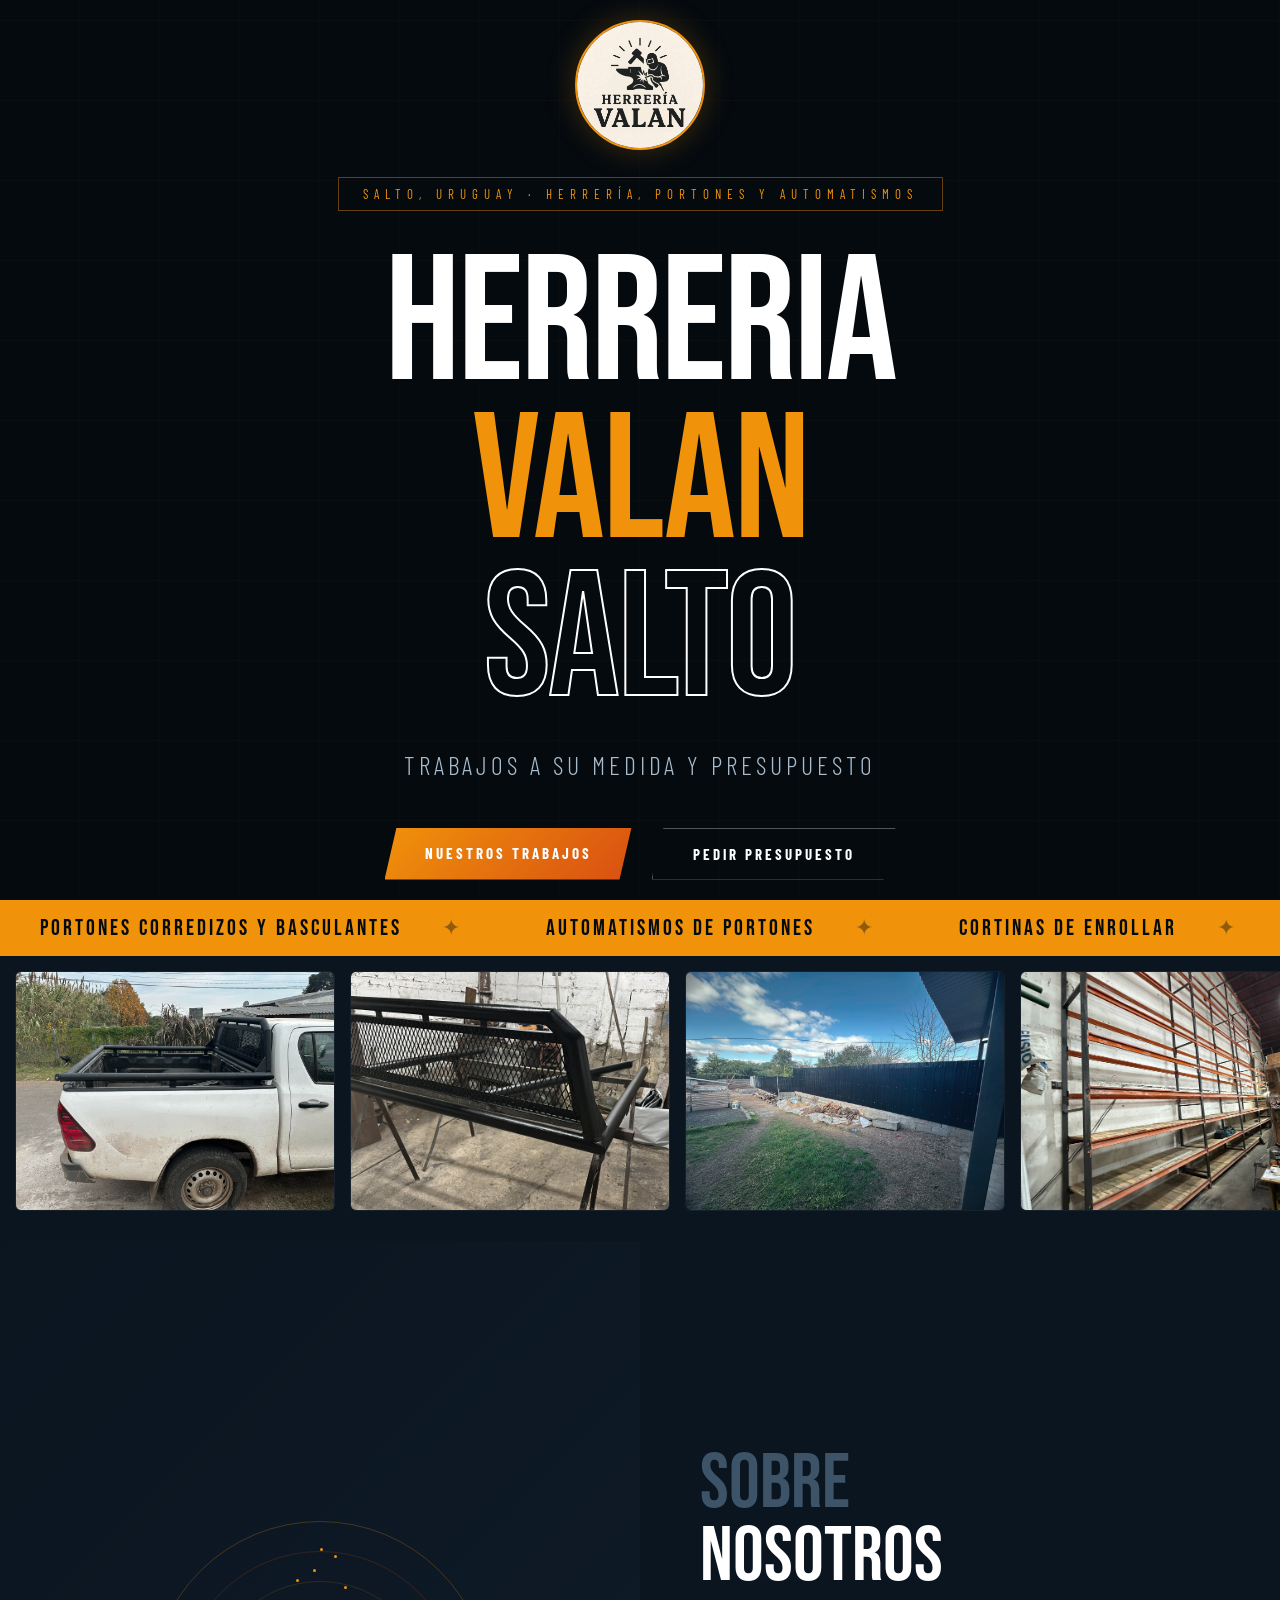
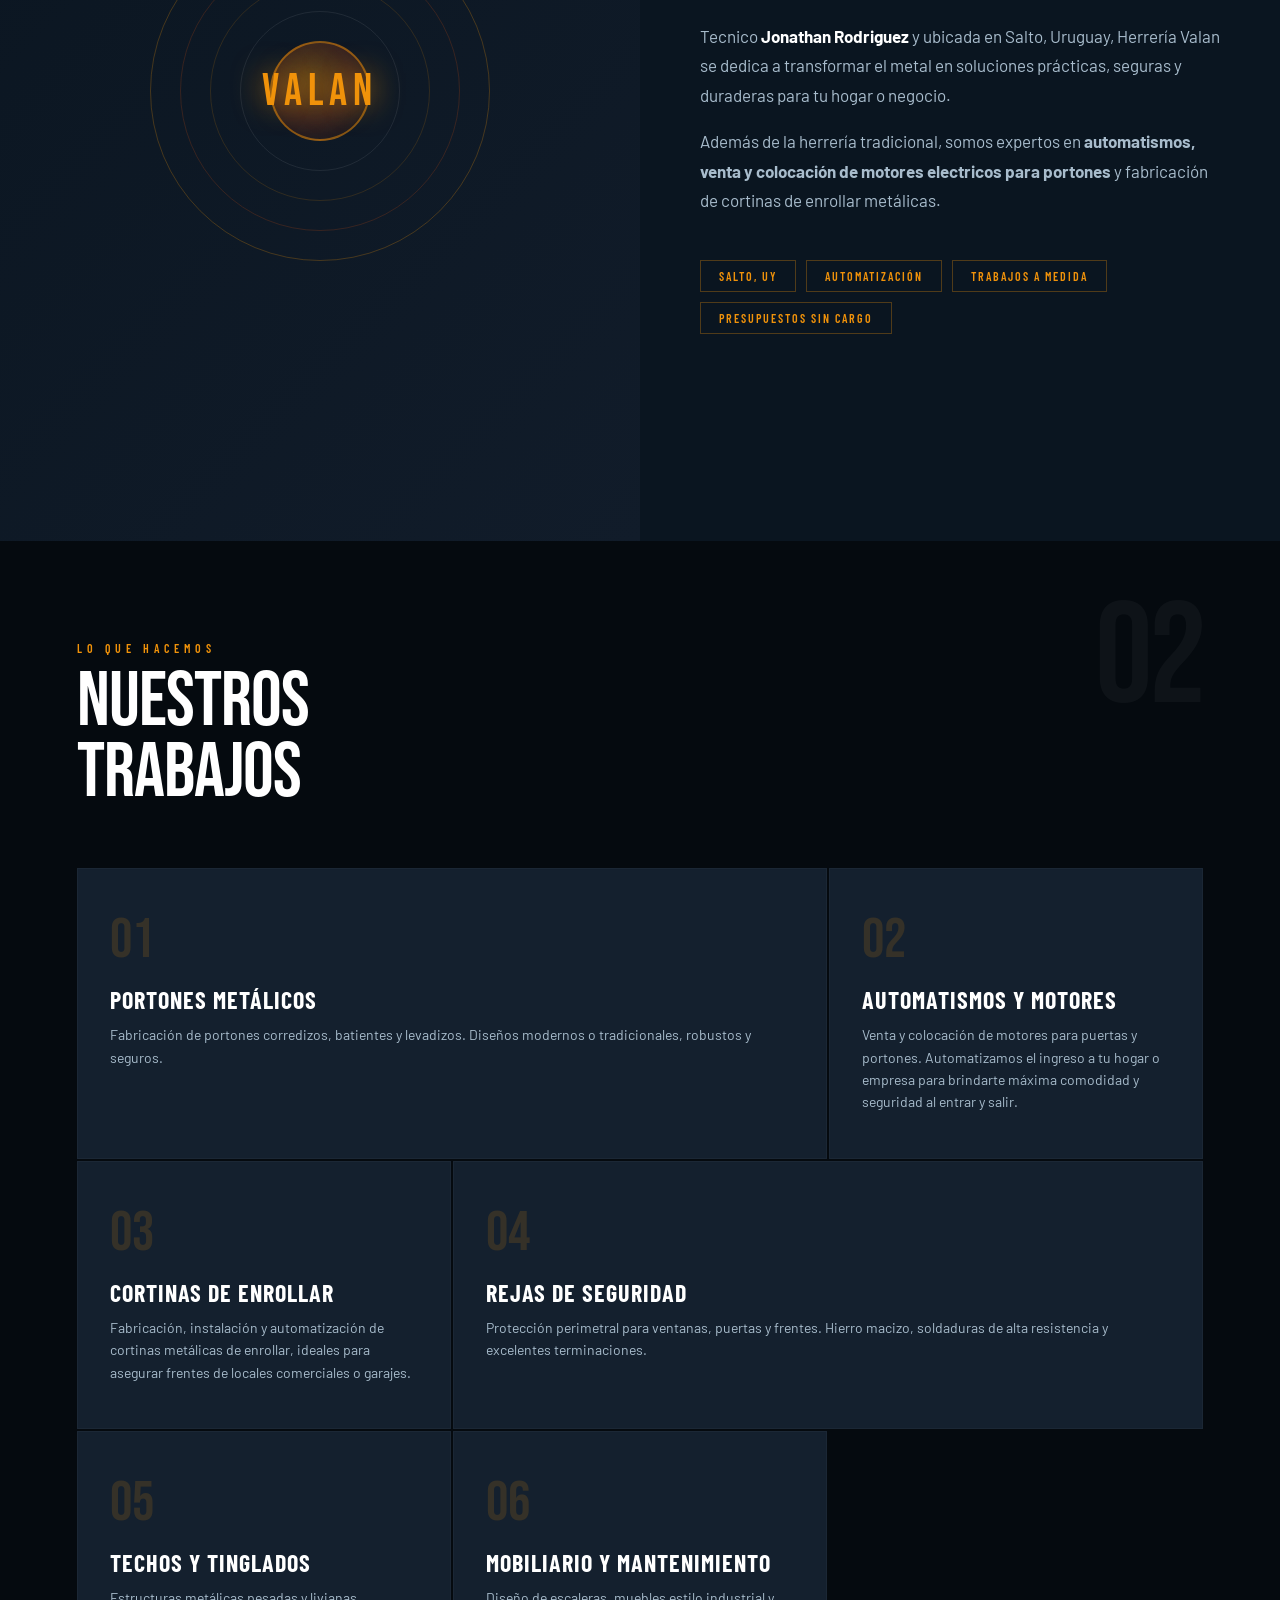
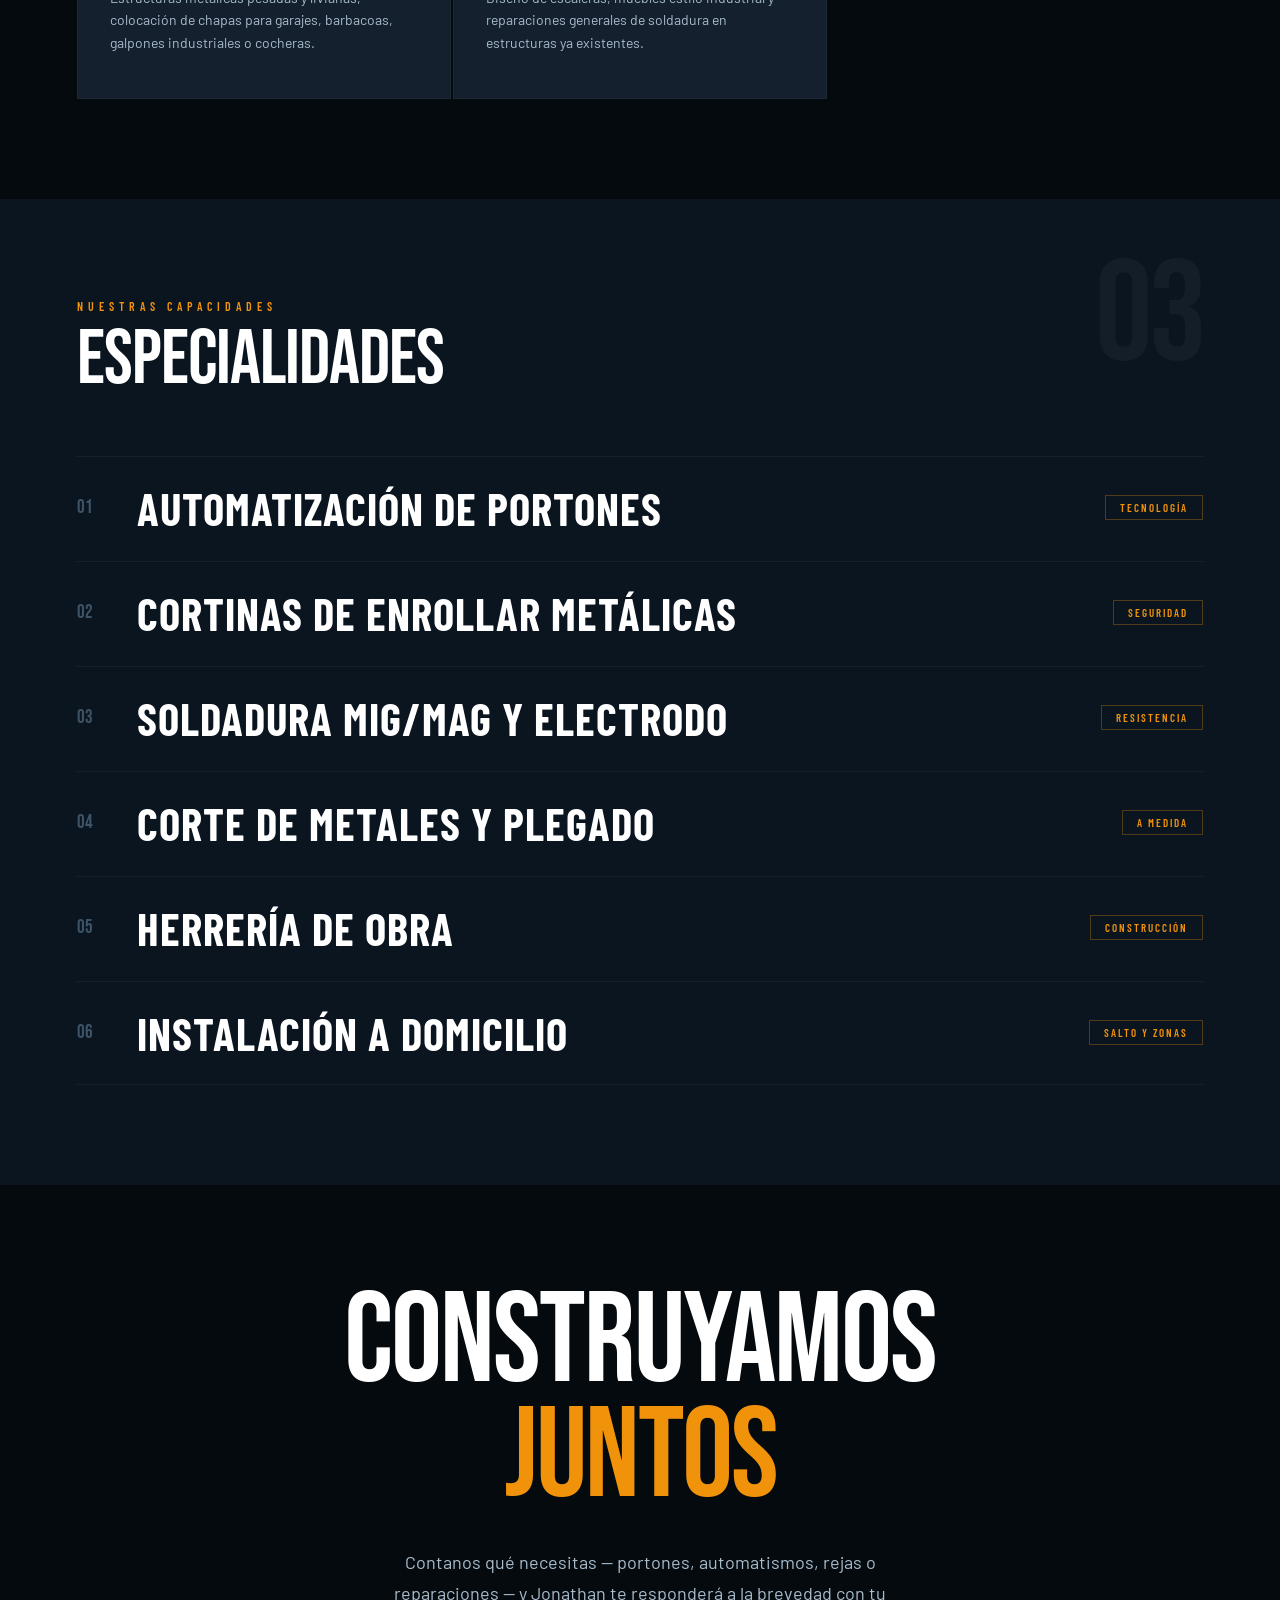
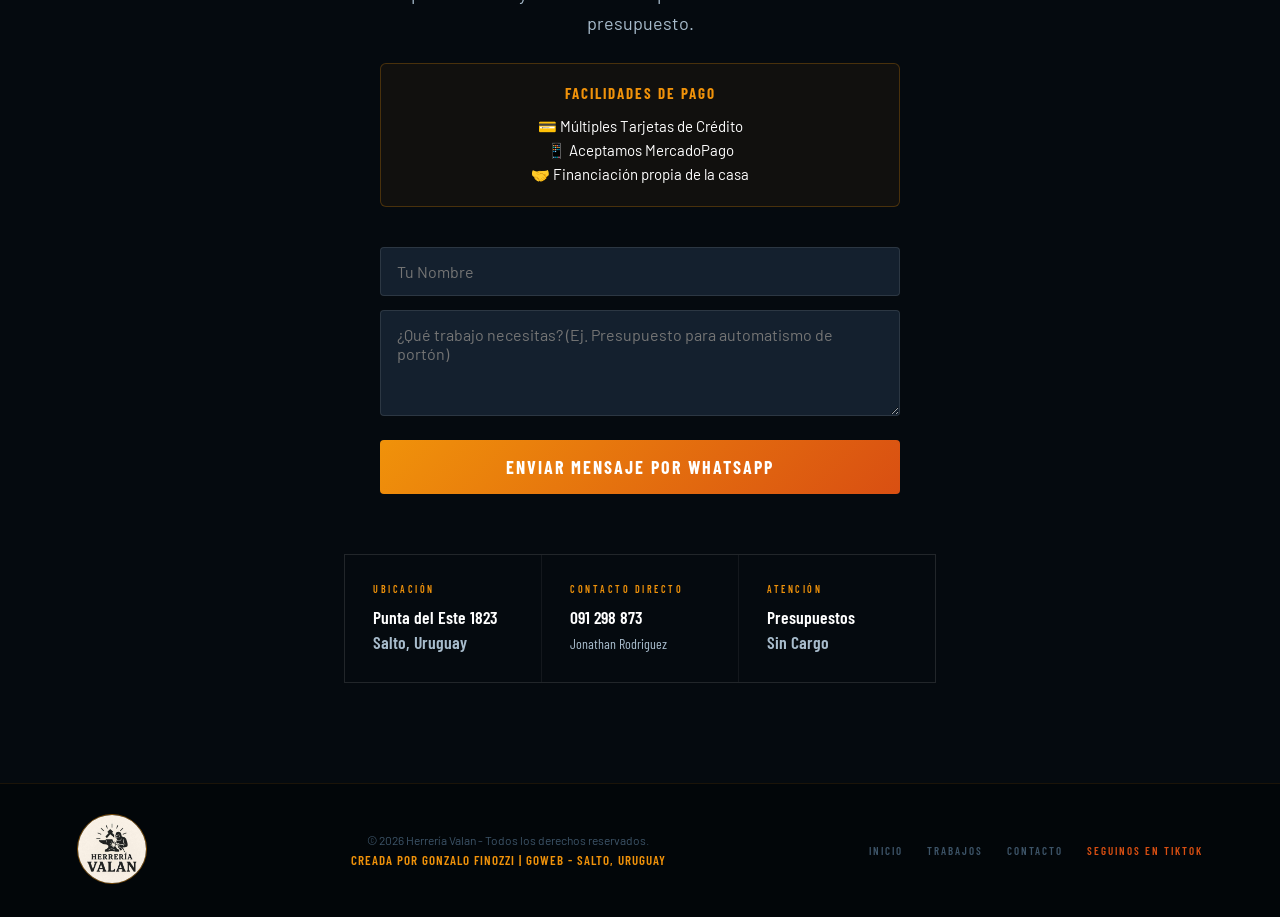
==== commit 124f9833: "Update index.html" ====
--- a/index.html
+++ b/index.html
@@ -144,7 +144,8 @@
   display: inline-flex;
   gap: 15px;
   padding-left: 15px;
-  animation: tickerReverse 50s linear infinite; 
+  /* Tiempo ajustado a 80 segundos porque ahora son 16 fotos */
+  animation: tickerReverse 80s linear infinite; 
 }
 @keyframes tickerReverse {
   from { transform: translateX(-50%); }
@@ -557,7 +558,7 @@
   </div>
 </div>
 
-<!-- TICKER DE IMÁGENES (NUEVO CARRUSEL CON TUS 10 FOTOS) -->
+<!-- TICKER DE IMÁGENES (NUEVO CARRUSEL CON LAS 16 FOTOS) -->
 <div class="ticker-img-wrap">
   <div class="ticker-img">
     <!-- Grupo de imágenes 1 -->
@@ -568,9 +569,15 @@
     <img src="estanteria2.jpg" alt="Estantería de hierro">
     <img src="parrillero.jpg" alt="Herrería para parrillero">
     <img src="porton.jpg" alt="Portón metálico">
-    <img src="porton4.jpg" alt="Automatismo de portón">
+    <img src="porton4.jpg" alt="Portón corredizo">
     <img src="rejas.jpg" alt="Rejas de seguridad">
     <img src="segundopiso.jpg" alt="Estructura metálica de segundo piso">
+    <img src="automatismodeporton.jpg" alt="Automatismo de portón">
+    <img src="escalera.jpg" alt="Escalera de hierro">
+    <img src="frente.jpg" alt="Frente metálico">
+    <img src="interior.jpg" alt="Herrería de interior">
+    <img src="pasamano.jpg" alt="Pasamano de hierro">
+    <img src="pergola.jpg" alt="Pérgola metálica">
     
     <!-- Grupo de imágenes 2 (Duplicadas estrictamente para que el giro sea infinito sin cortes) -->
     <img src="camioneta.jpg" alt="Trabajo en camioneta">
@@ -580,9 +587,15 @@
     <img src="estanteria2.jpg" alt="Estantería de hierro">
     <img src="parrillero.jpg" alt="Herrería para parrillero">
     <img src="porton.jpg" alt="Portón metálico">
-    <img src="porton4.jpg" alt="Automatismo de portón">
+    <img src="porton4.jpg" alt="Portón corredizo">
     <img src="rejas.jpg" alt="Rejas de seguridad">
     <img src="segundopiso.jpg" alt="Estructura metálica de segundo piso">
+    <img src="automatismodeporton.jpg" alt="Automatismo de portón">
+    <img src="escalera.jpg" alt="Escalera de hierro">
+    <img src="frente.jpg" alt="Frente metálico">
+    <img src="interior.jpg" alt="Herrería de interior">
+    <img src="pasamano.jpg" alt="Pasamano de hierro">
+    <img src="pergola.jpg" alt="Pérgola metálica">
   </div>
 </div>
 
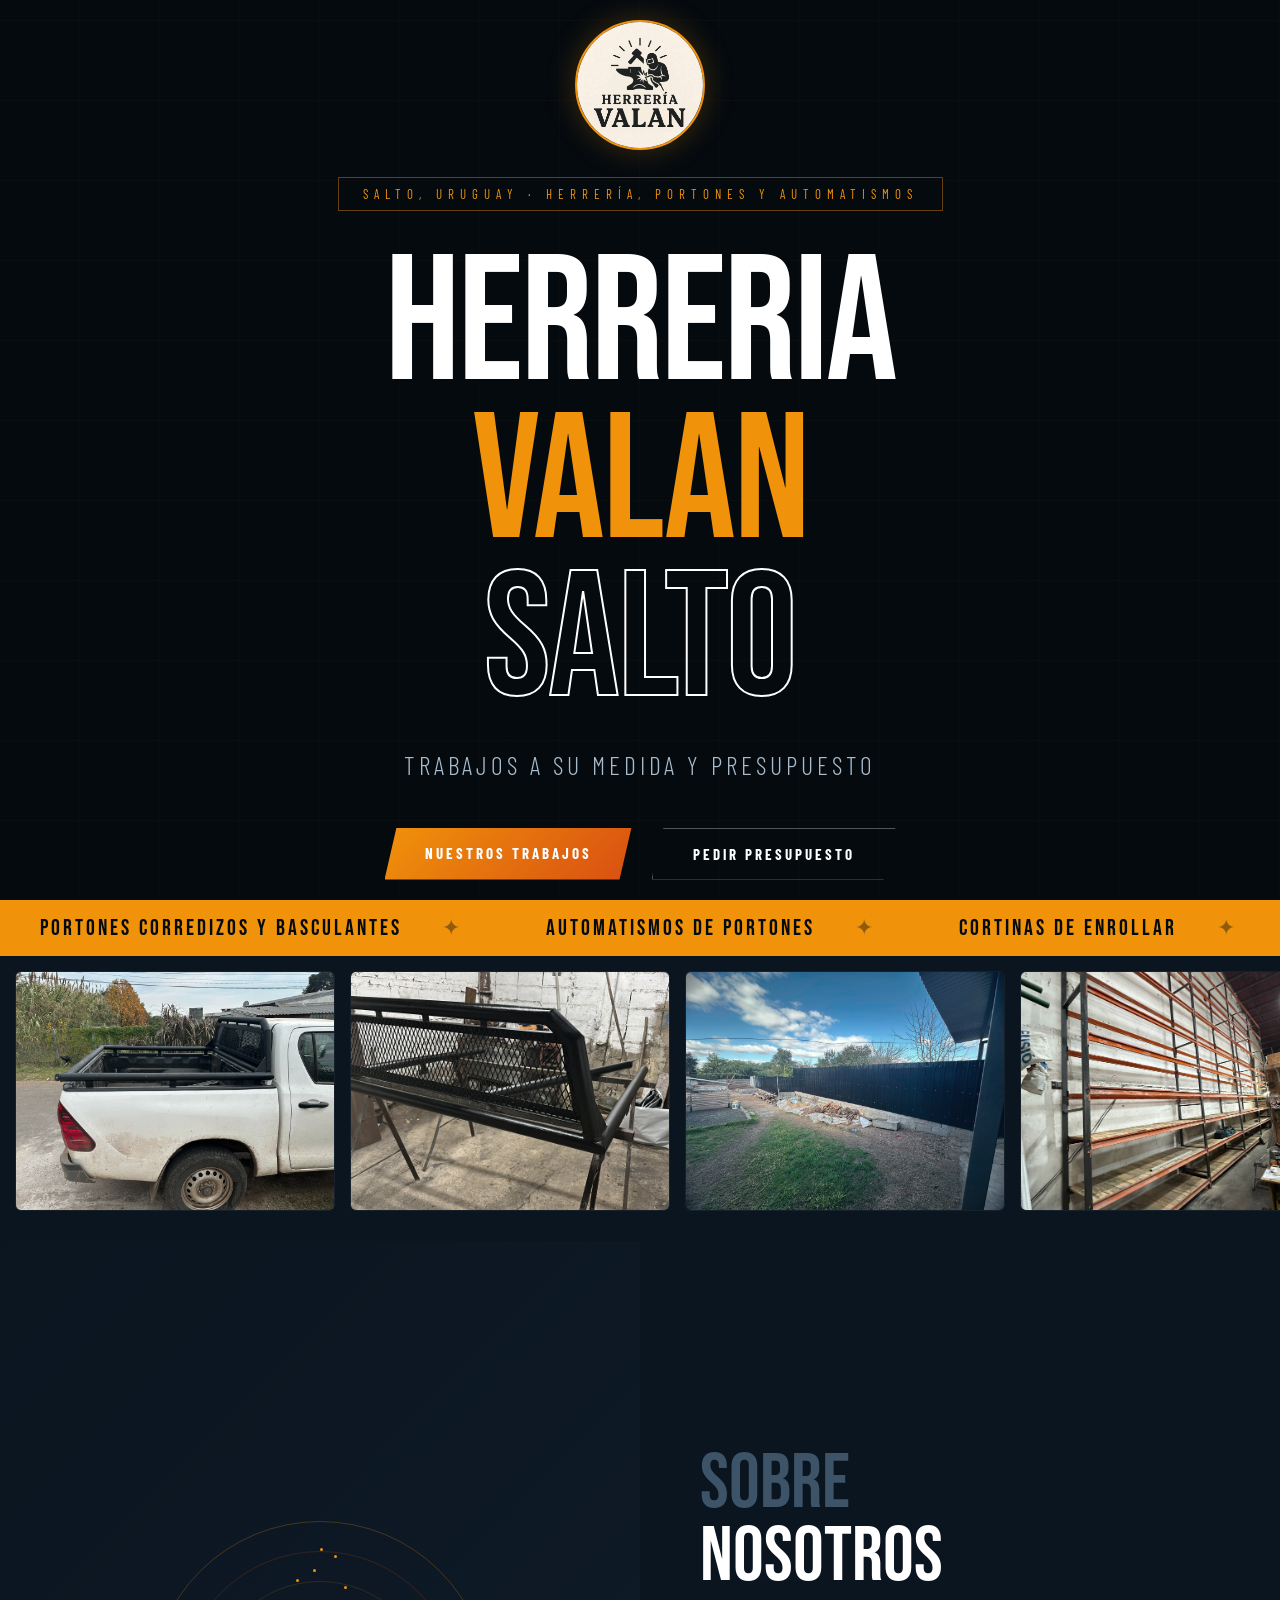
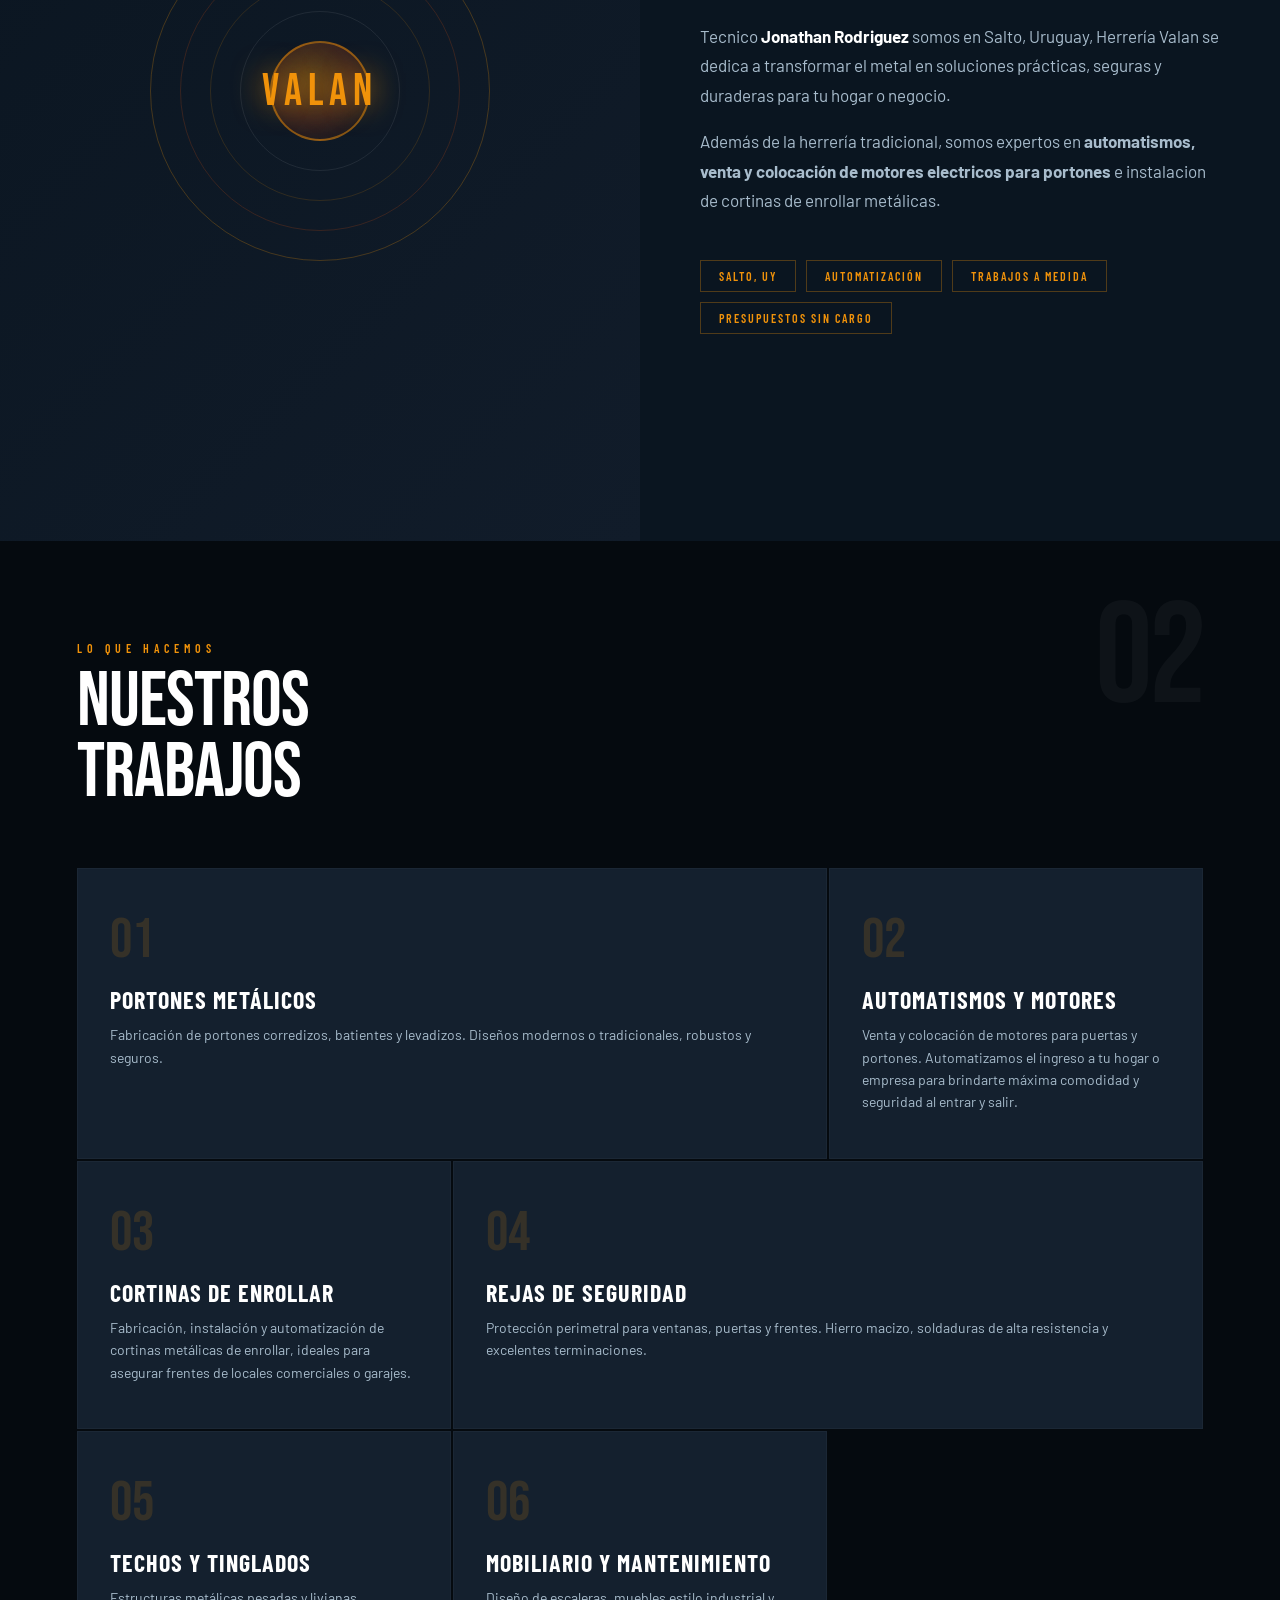
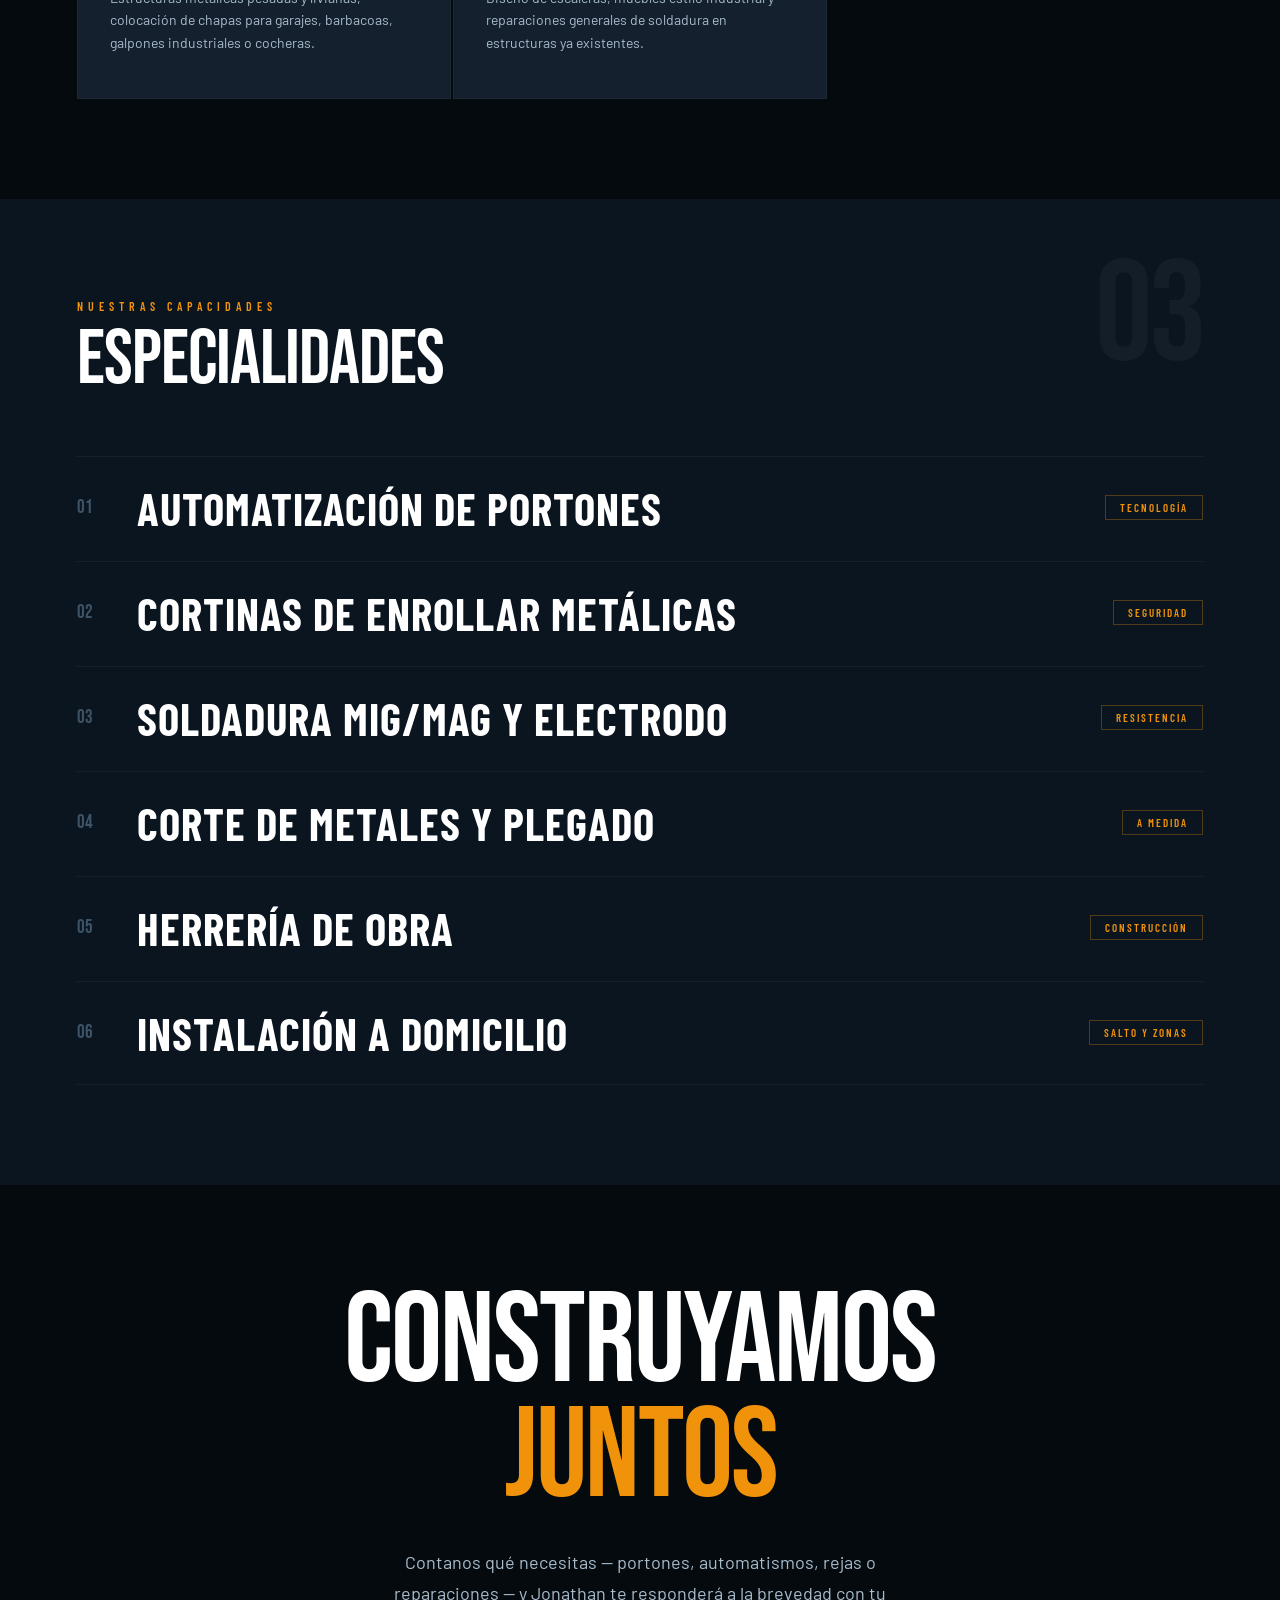
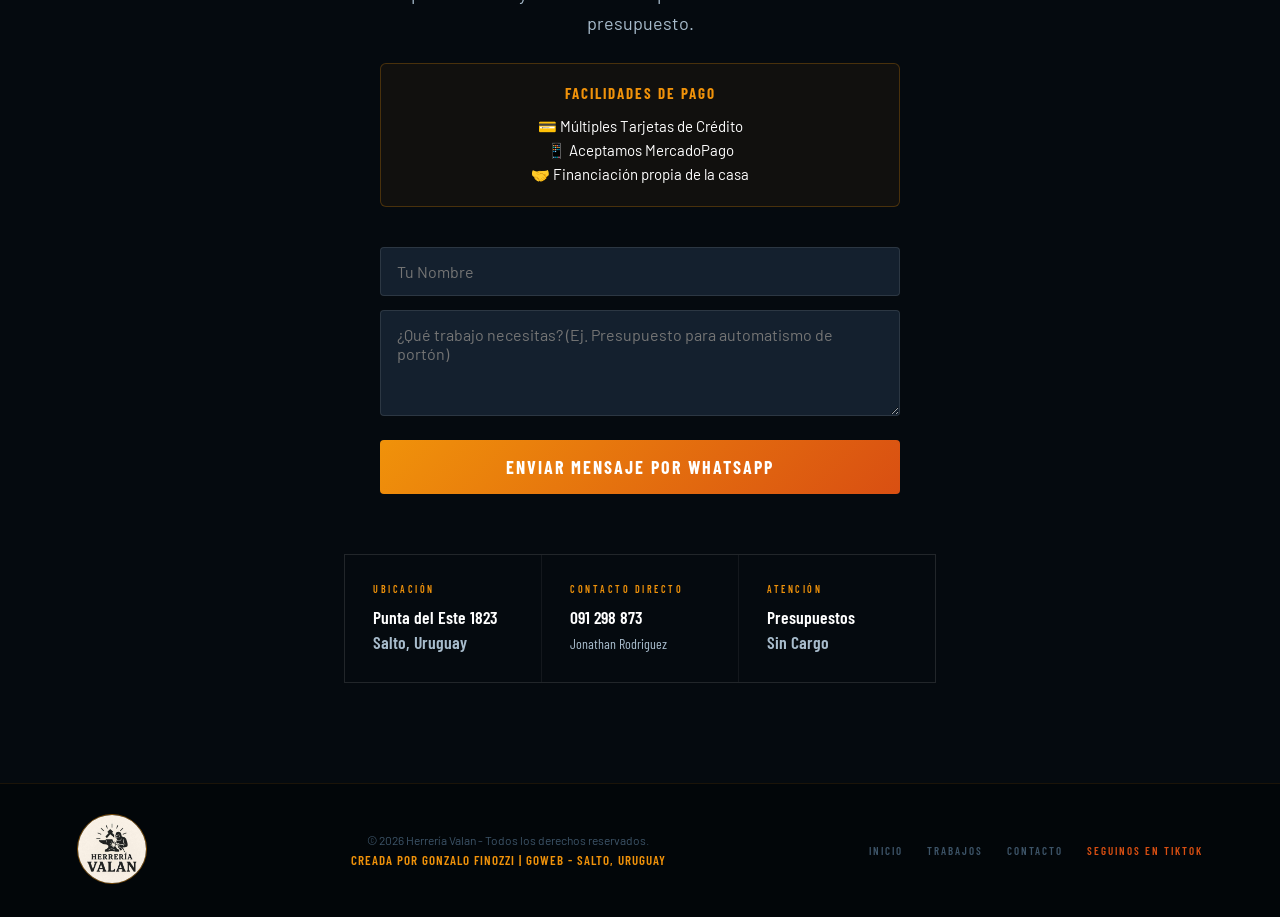
==== commit f4b2840b: "Update index.html" ====
--- a/index.html
+++ b/index.html
@@ -619,8 +619,8 @@
     <div class="big-label">
       <span class="dim">SOBRE</span><br>NOSOTROS
     </div>
-    <p>Tecnico <strong style="color:var(--white)">Jonathan Rodriguez</strong> y ubicada en Salto, Uruguay, Herrería Valan se dedica a transformar el metal en soluciones prácticas, seguras y duraderas para tu hogar o negocio.</p>
-    <p>Además de la herrería tradicional, somos expertos en <strong>automatismos, venta y colocación de motores electricos para portones</strong> y fabricación de cortinas de enrollar metálicas.</p>
+    <p>Tecnico <strong style="color:var(--white)">Jonathan Rodriguez</strong> somos en Salto, Uruguay, Herrería Valan se dedica a transformar el metal en soluciones prácticas, seguras y duraderas para tu hogar o negocio.</p>
+    <p>Además de la herrería tradicional, somos expertos en <strong>automatismos, venta y colocación de motores electricos para portones</strong> e instalacion de cortinas de enrollar metálicas.</p>
     <div class="fact-chips">
       <div class="chip">Salto, UY</div>
       <div class="chip">Automatización</div>
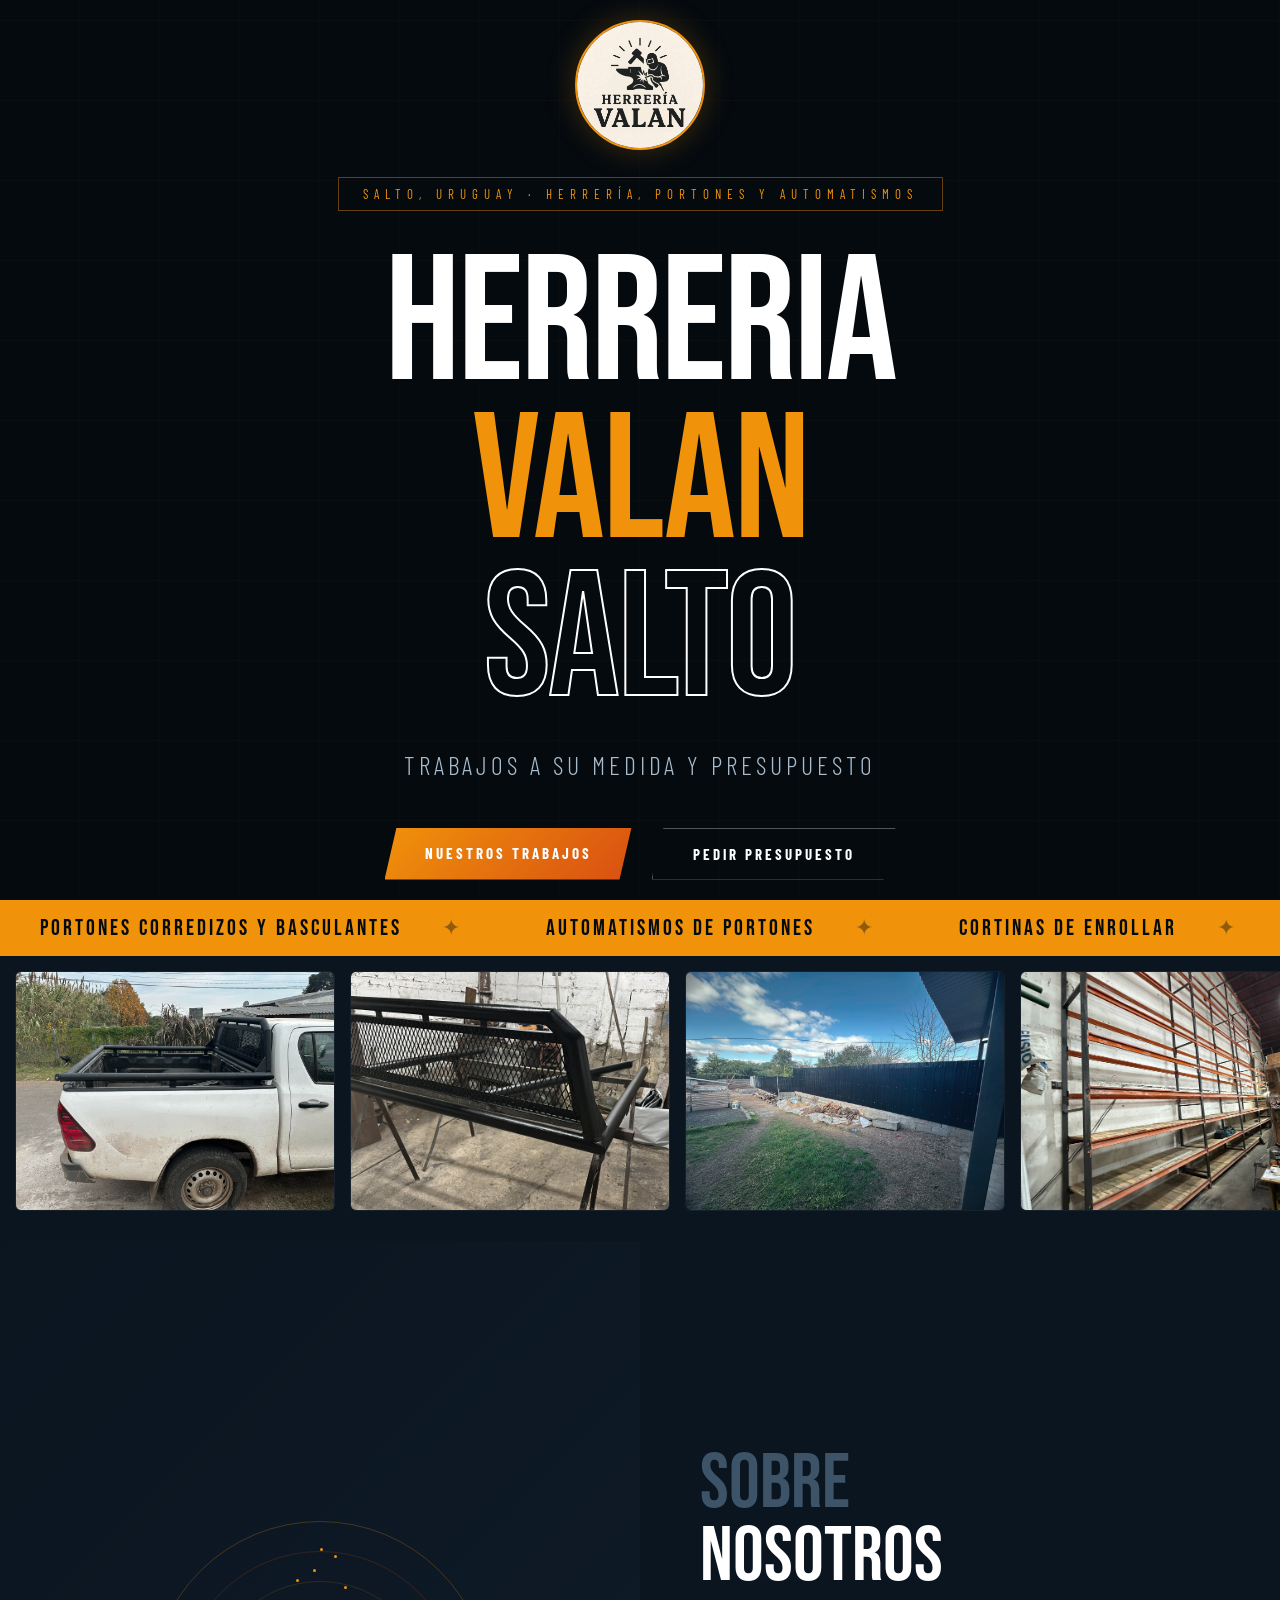
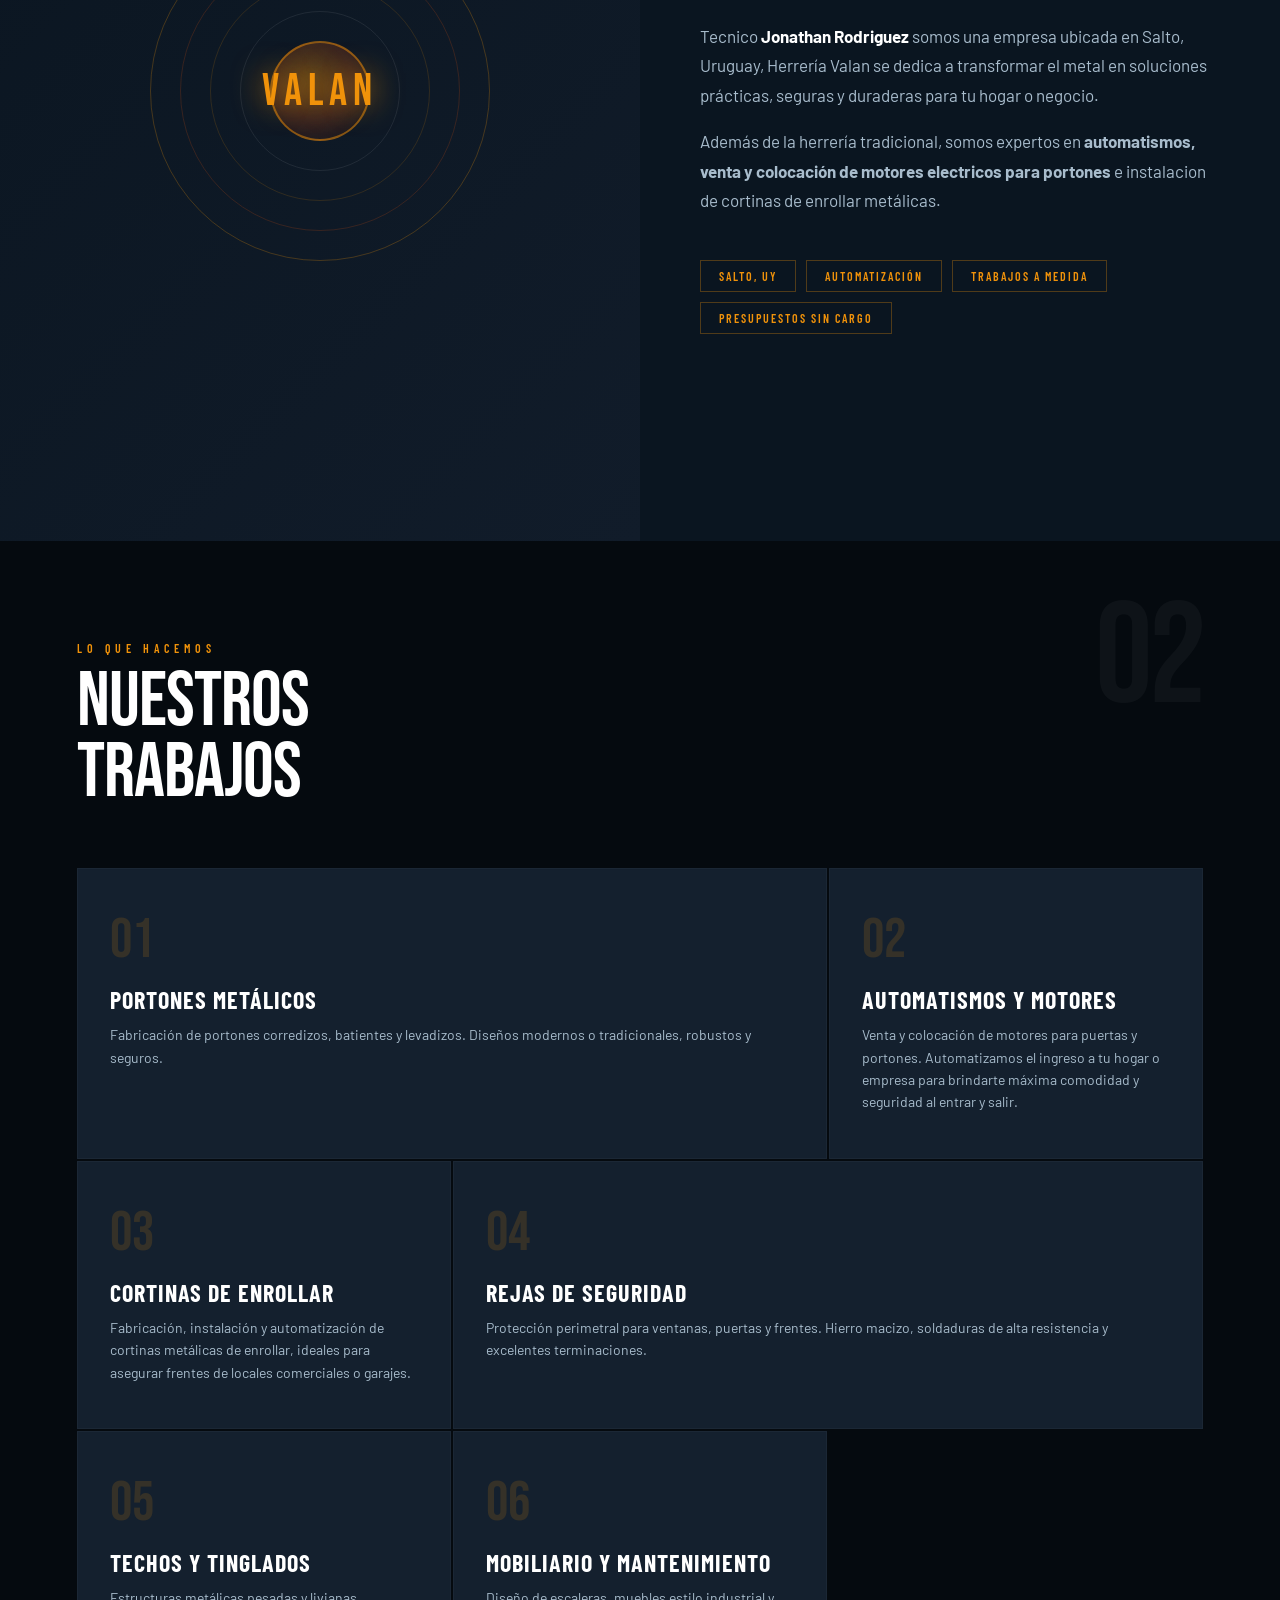
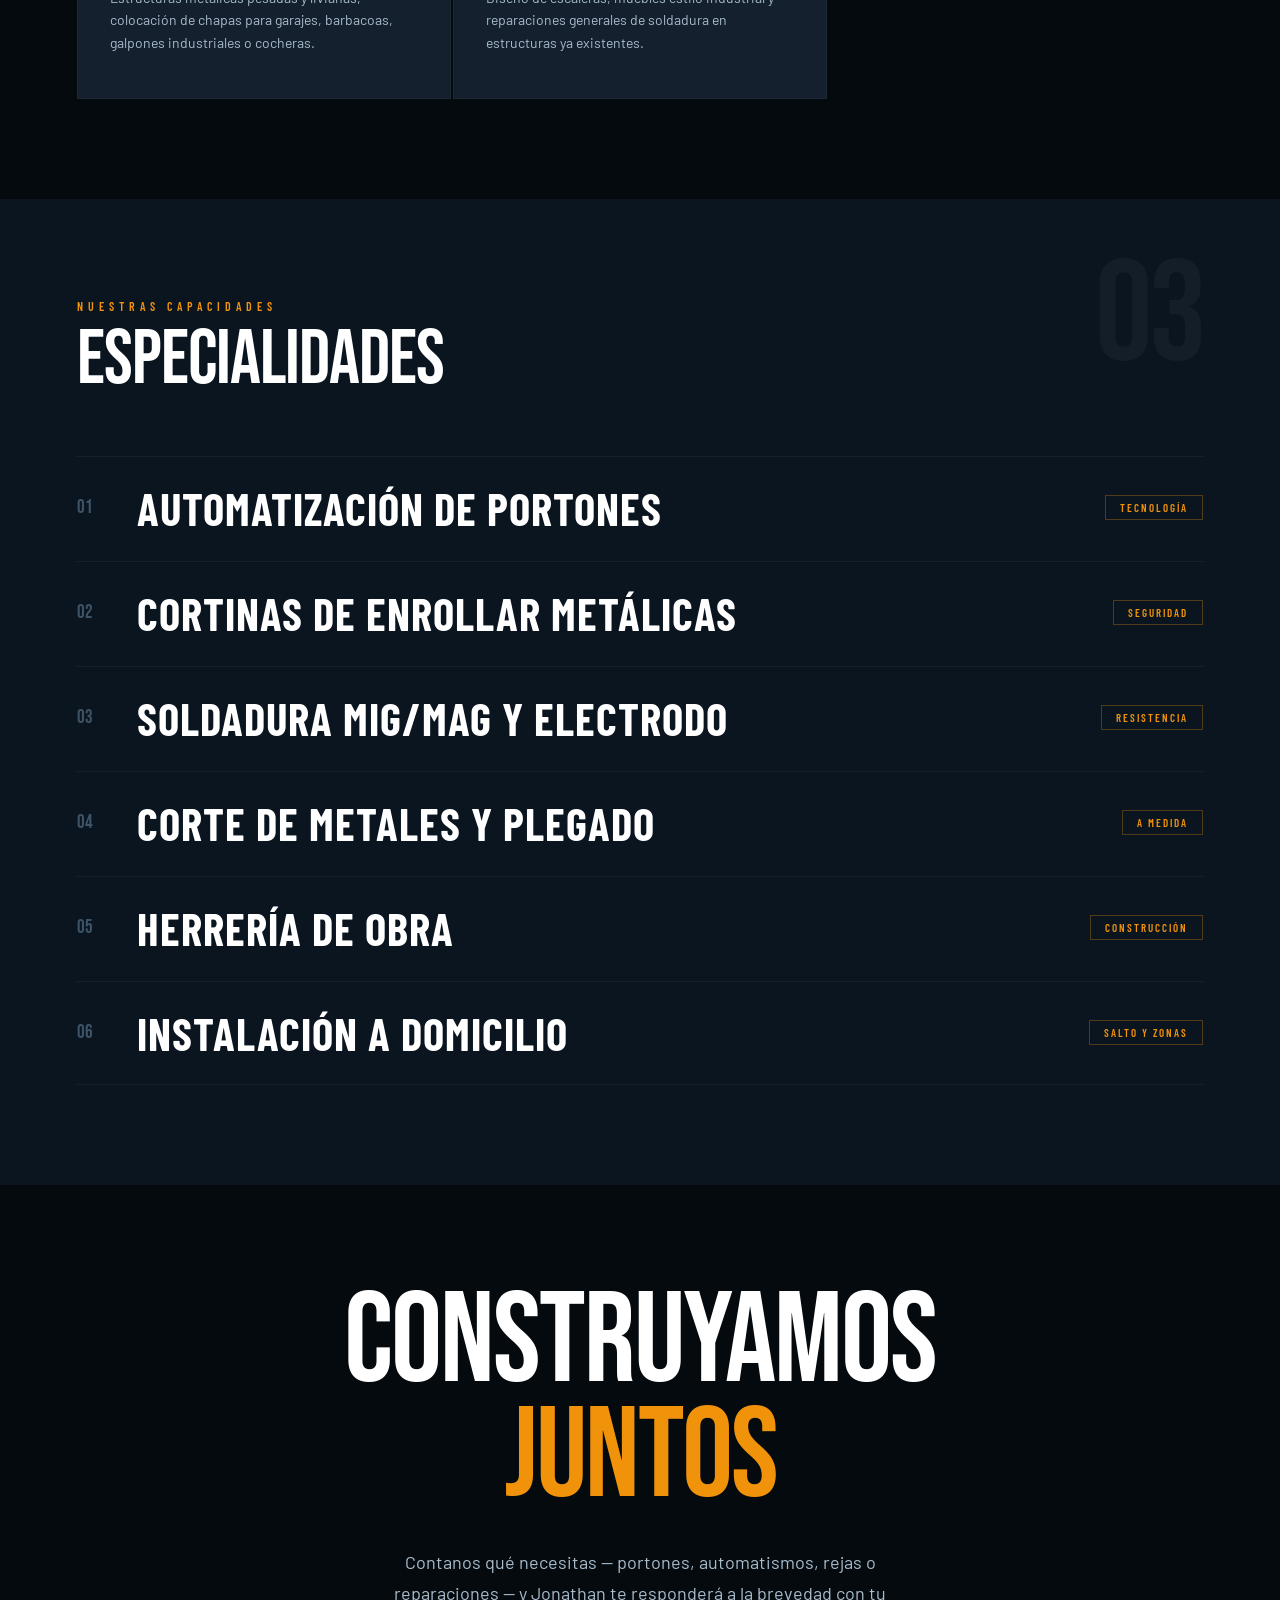
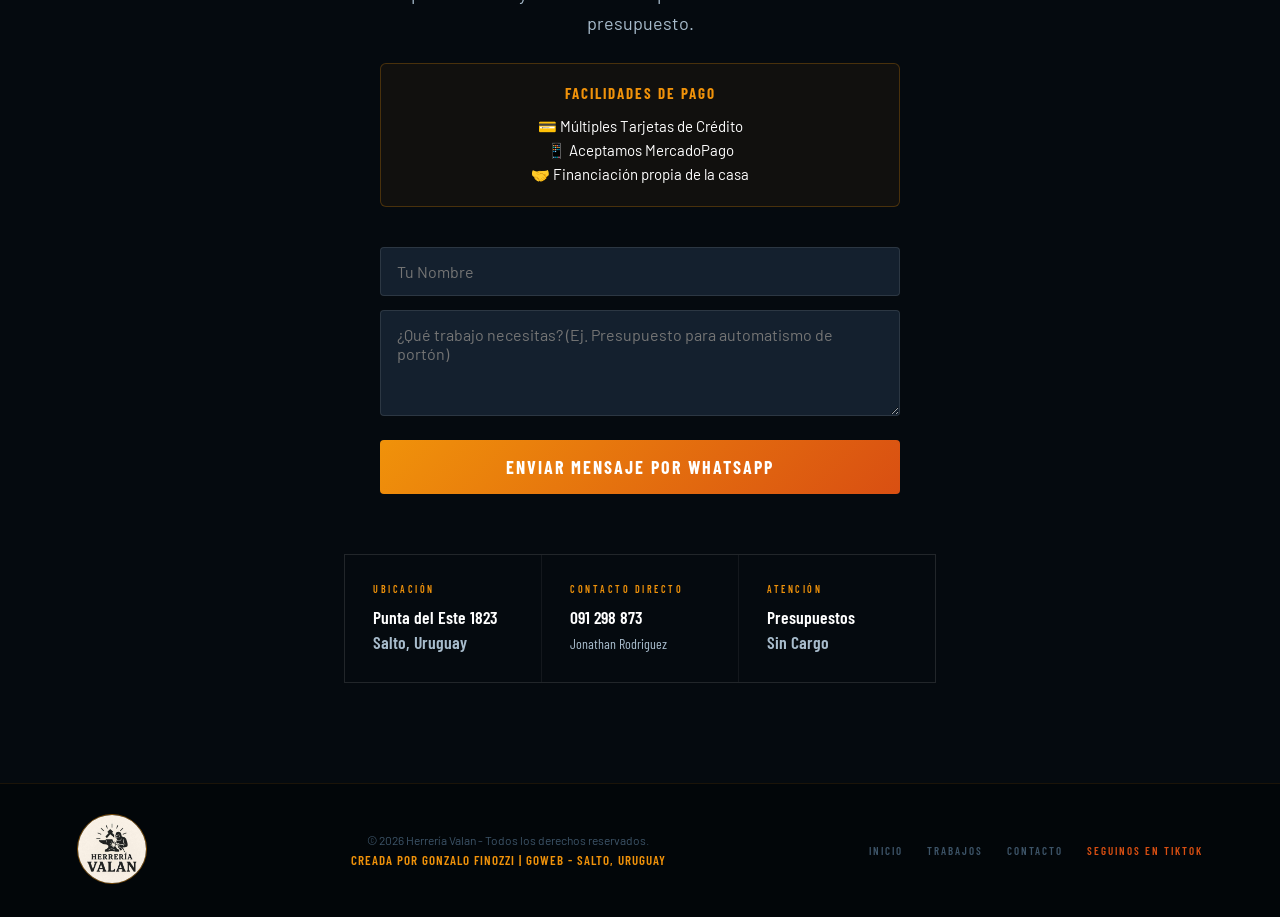
==== commit 4aca7449: "Update index.html" ====
--- a/index.html
+++ b/index.html
@@ -619,7 +619,7 @@
     <div class="big-label">
       <span class="dim">SOBRE</span><br>NOSOTROS
     </div>
-    <p>Tecnico <strong style="color:var(--white)">Jonathan Rodriguez</strong> somos en Salto, Uruguay, Herrería Valan se dedica a transformar el metal en soluciones prácticas, seguras y duraderas para tu hogar o negocio.</p>
+    <p>Tecnico <strong style="color:var(--white)">Jonathan Rodriguez</strong> somos una empresa ubicada en Salto, Uruguay, Herrería Valan se dedica a transformar el metal en soluciones prácticas, seguras y duraderas para tu hogar o negocio.</p>
     <p>Además de la herrería tradicional, somos expertos en <strong>automatismos, venta y colocación de motores electricos para portones</strong> e instalacion de cortinas de enrollar metálicas.</p>
     <div class="fact-chips">
       <div class="chip">Salto, UY</div>
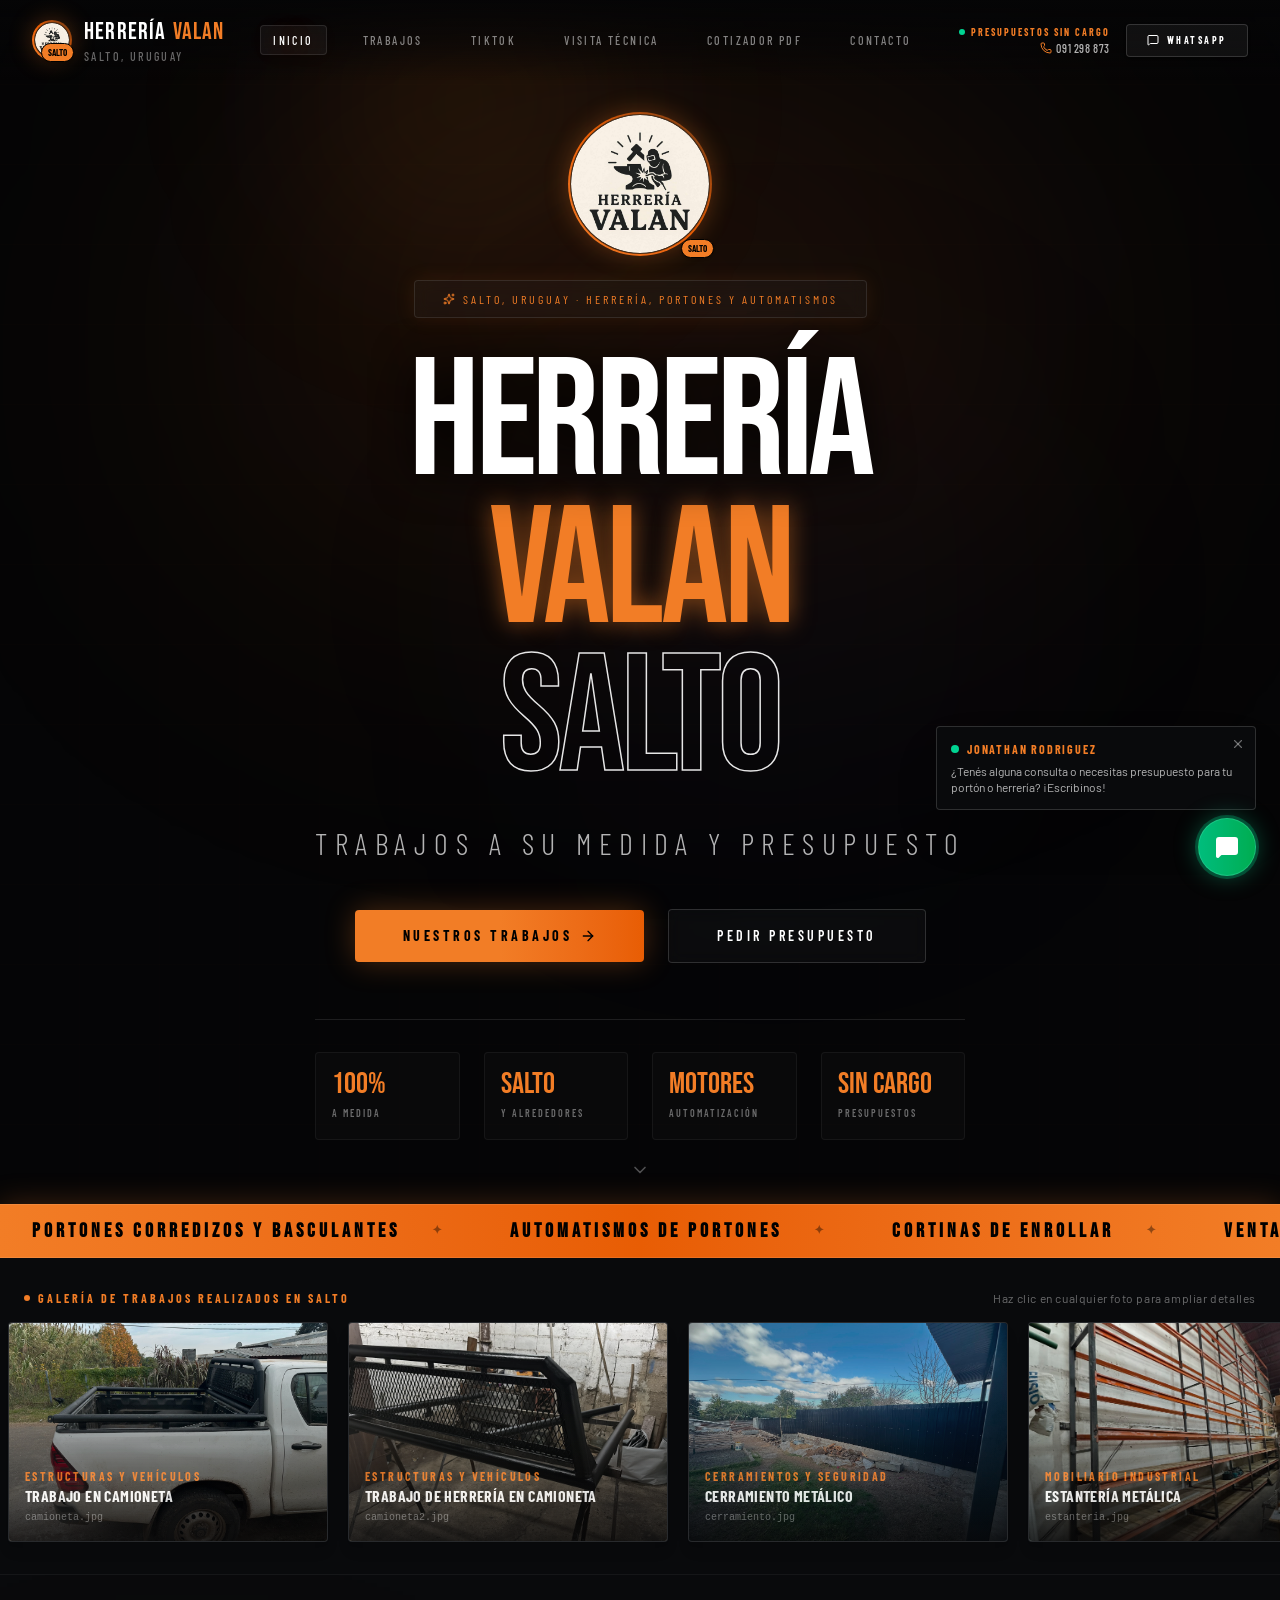
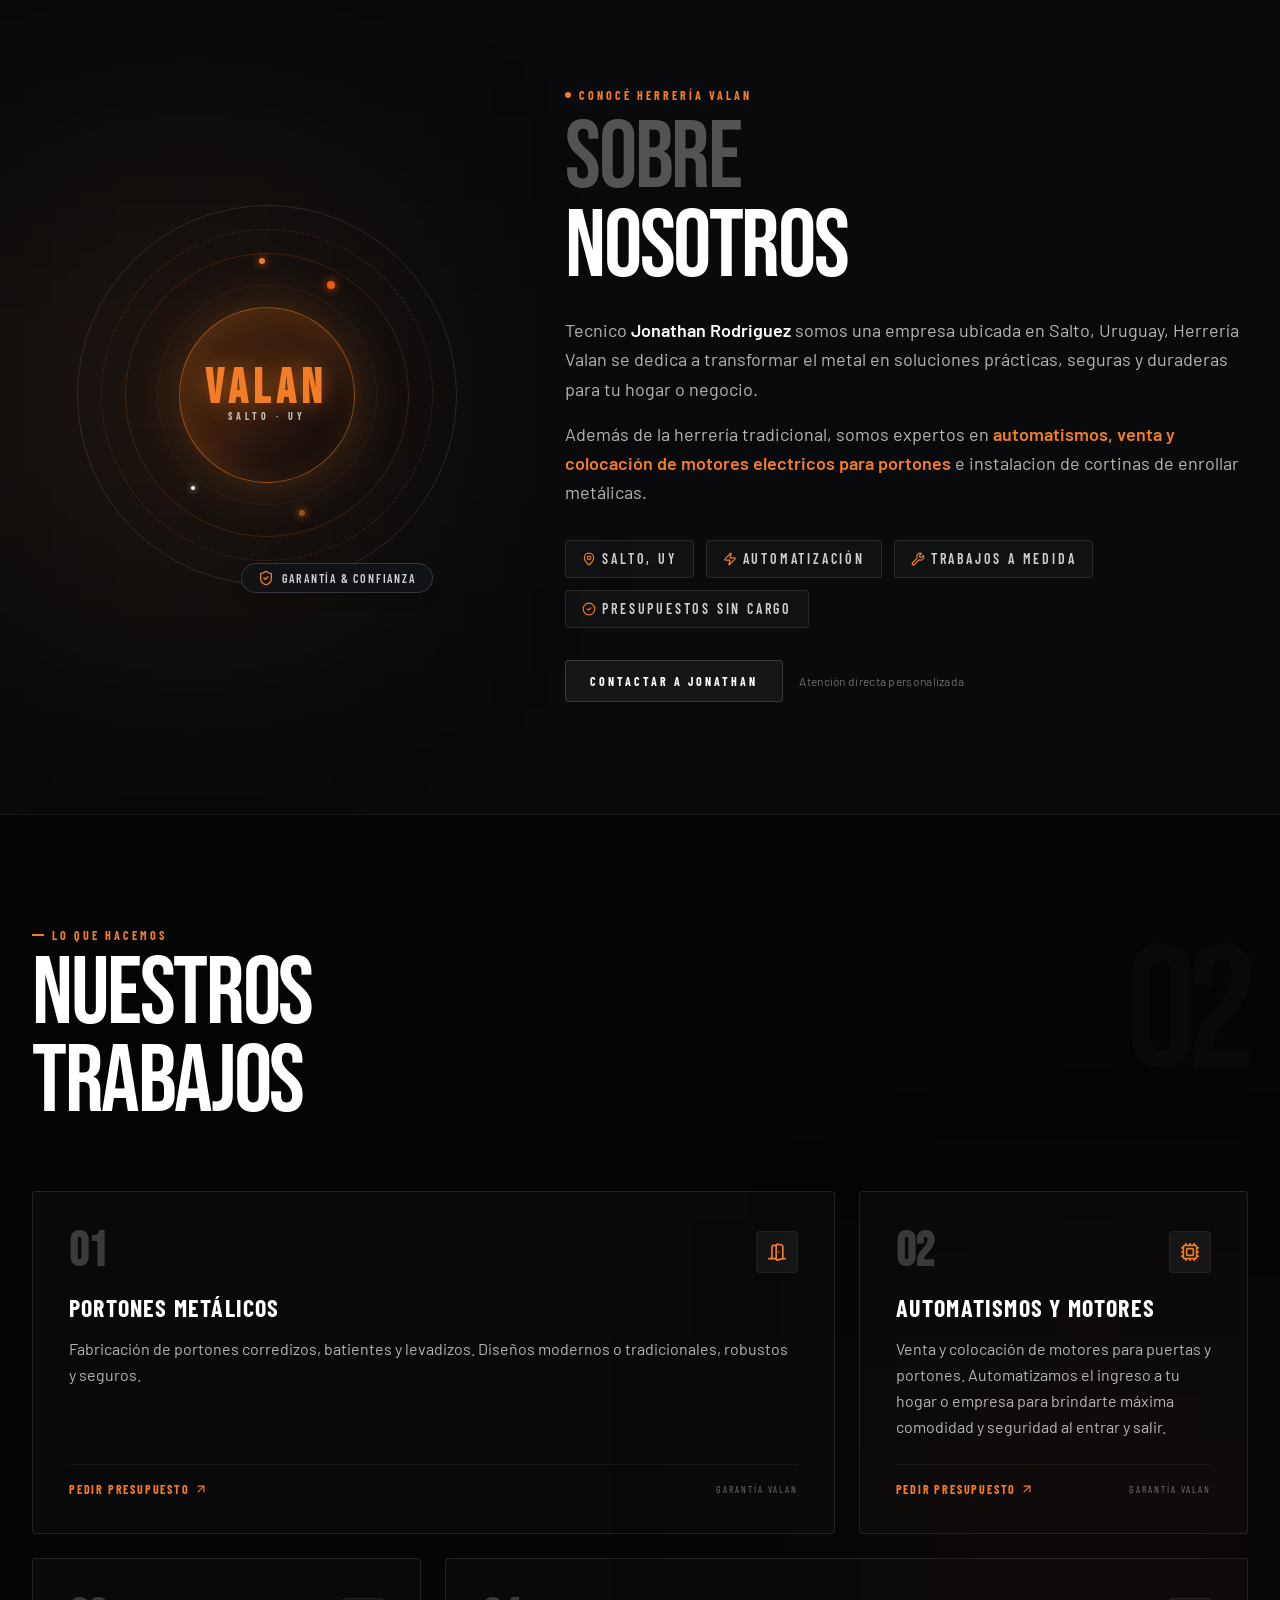
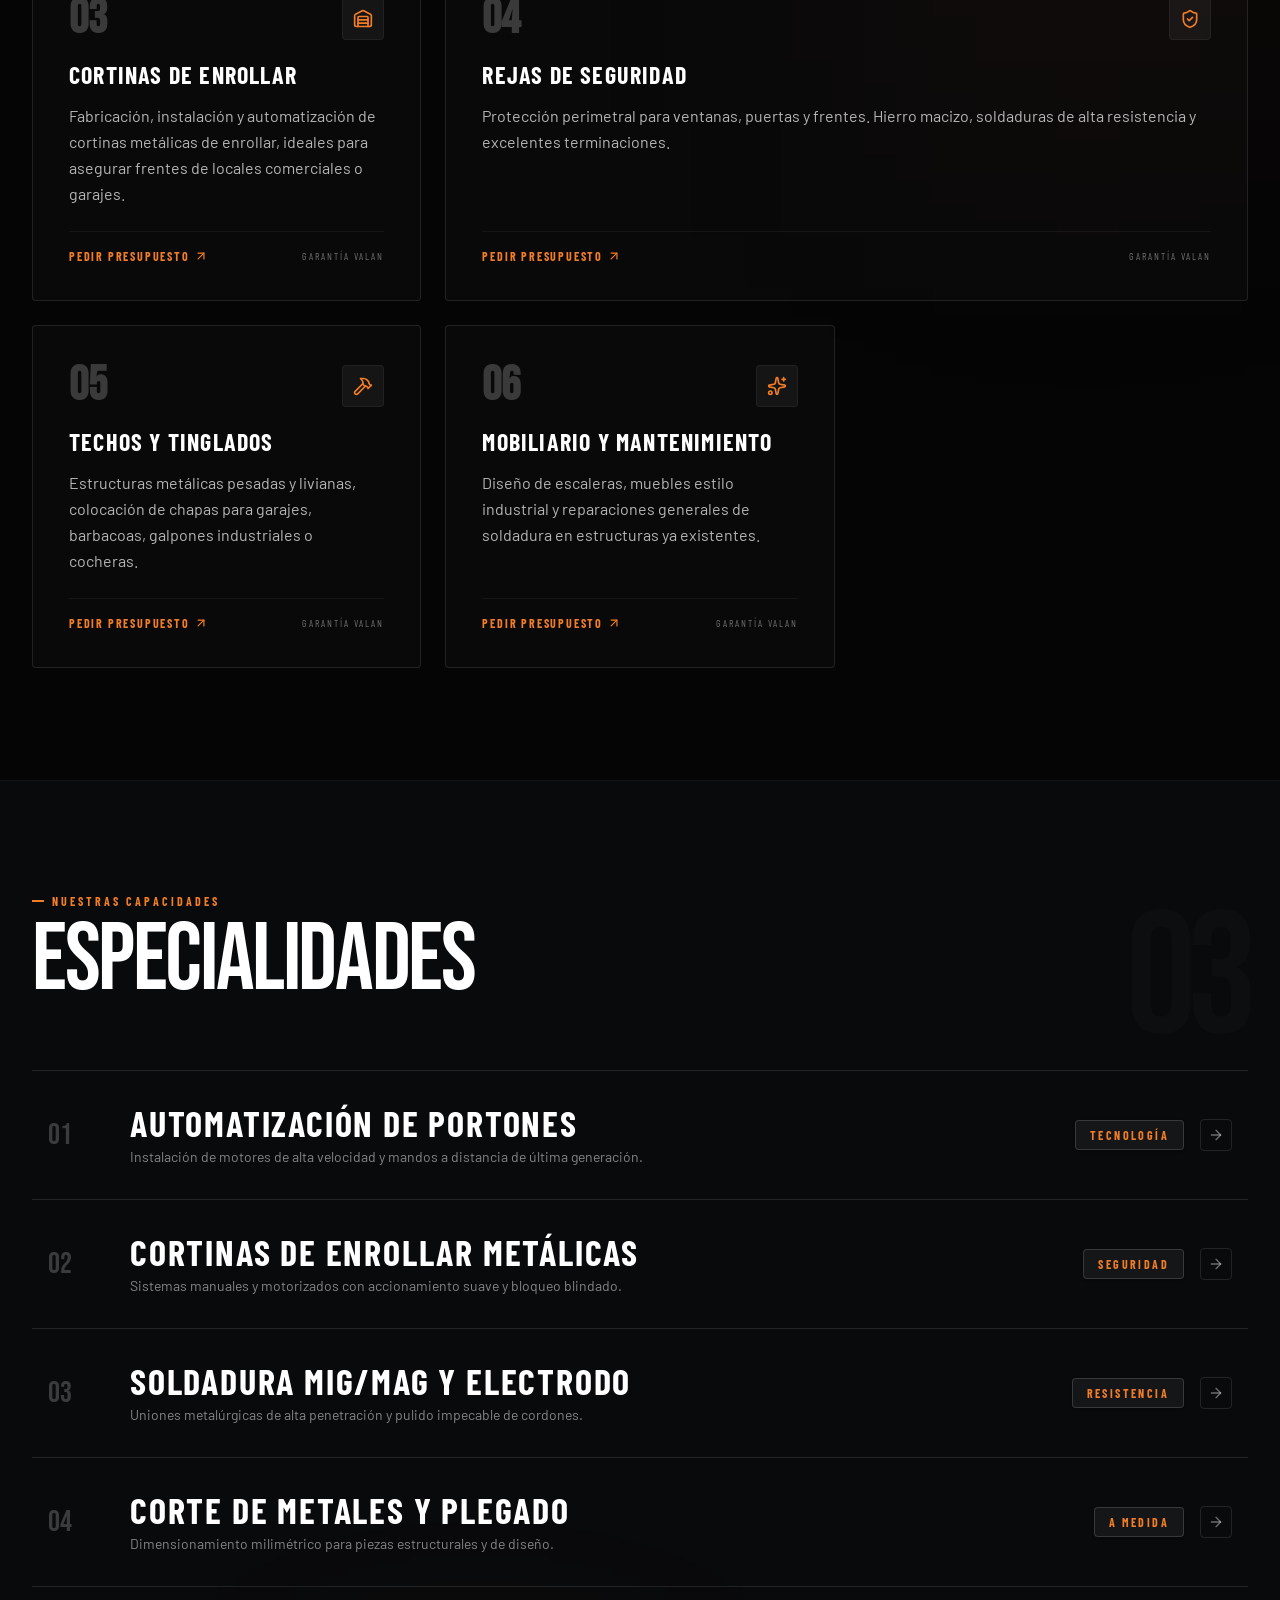
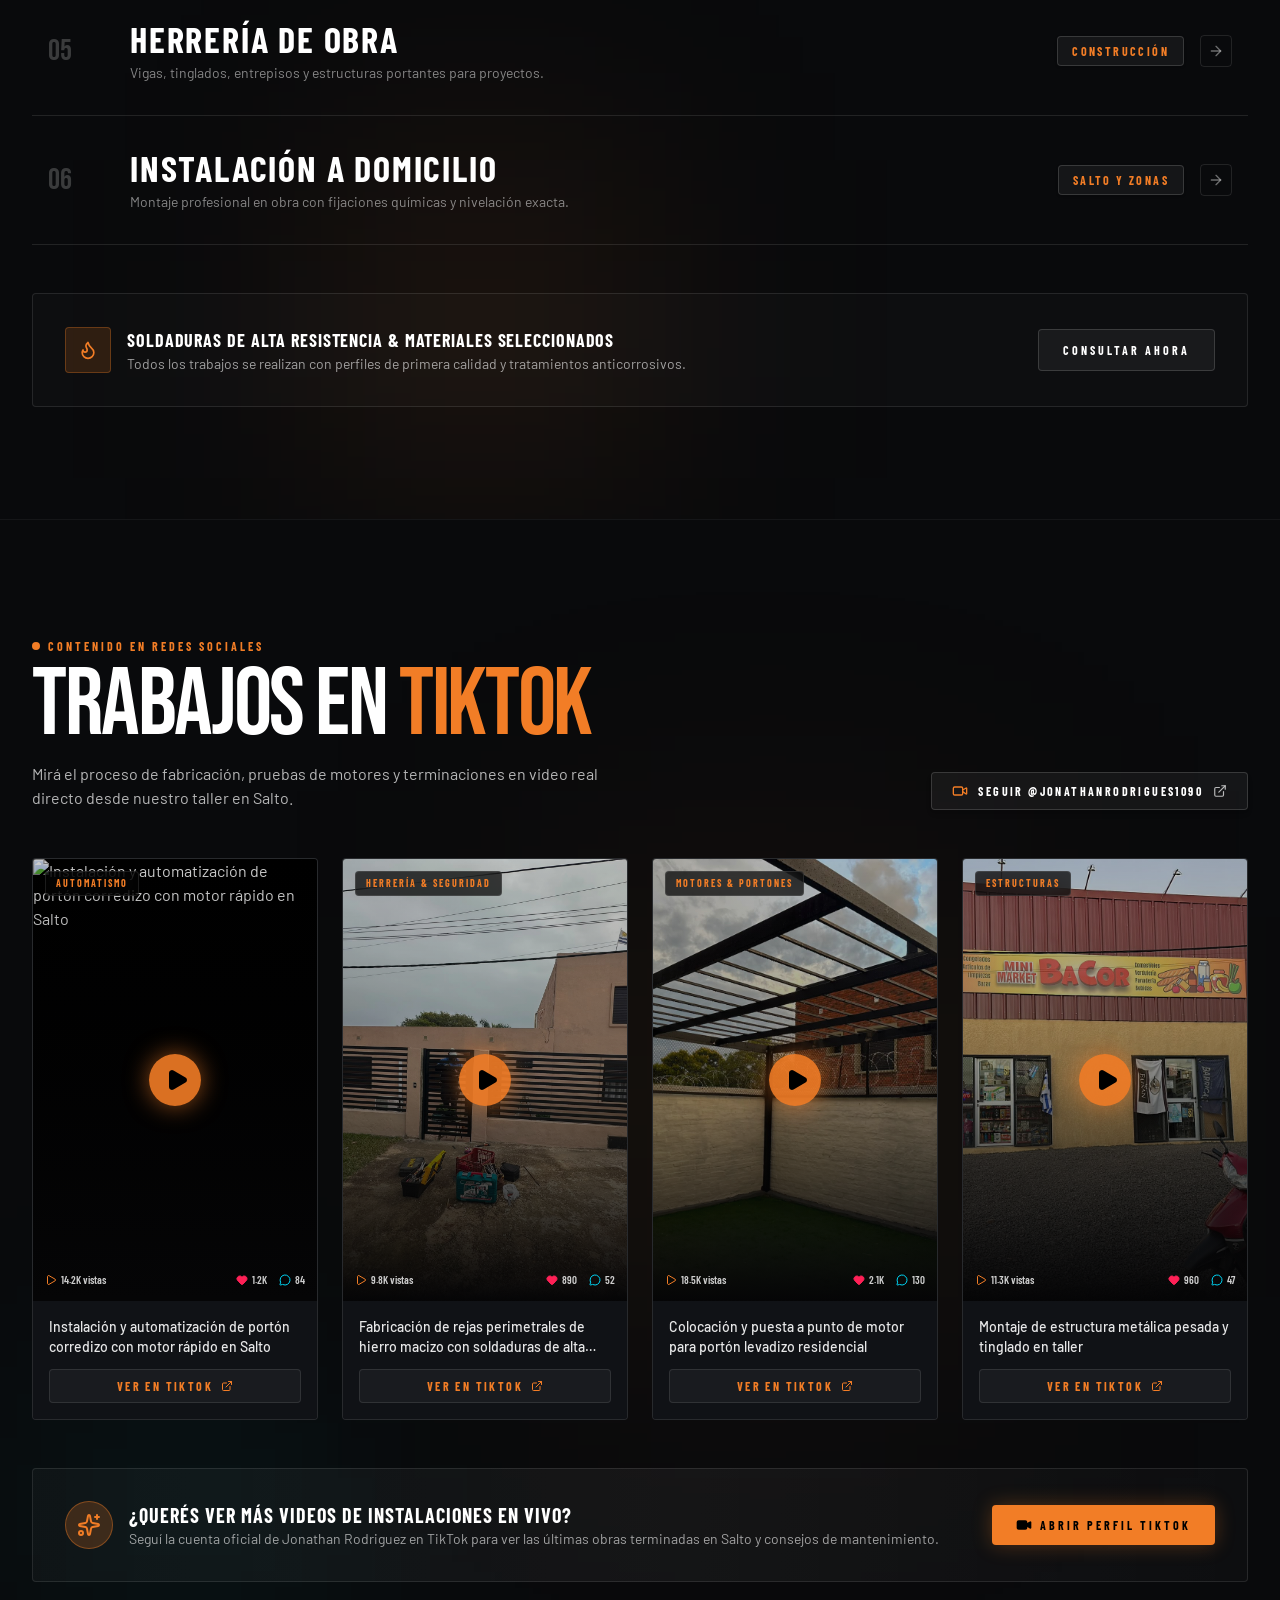
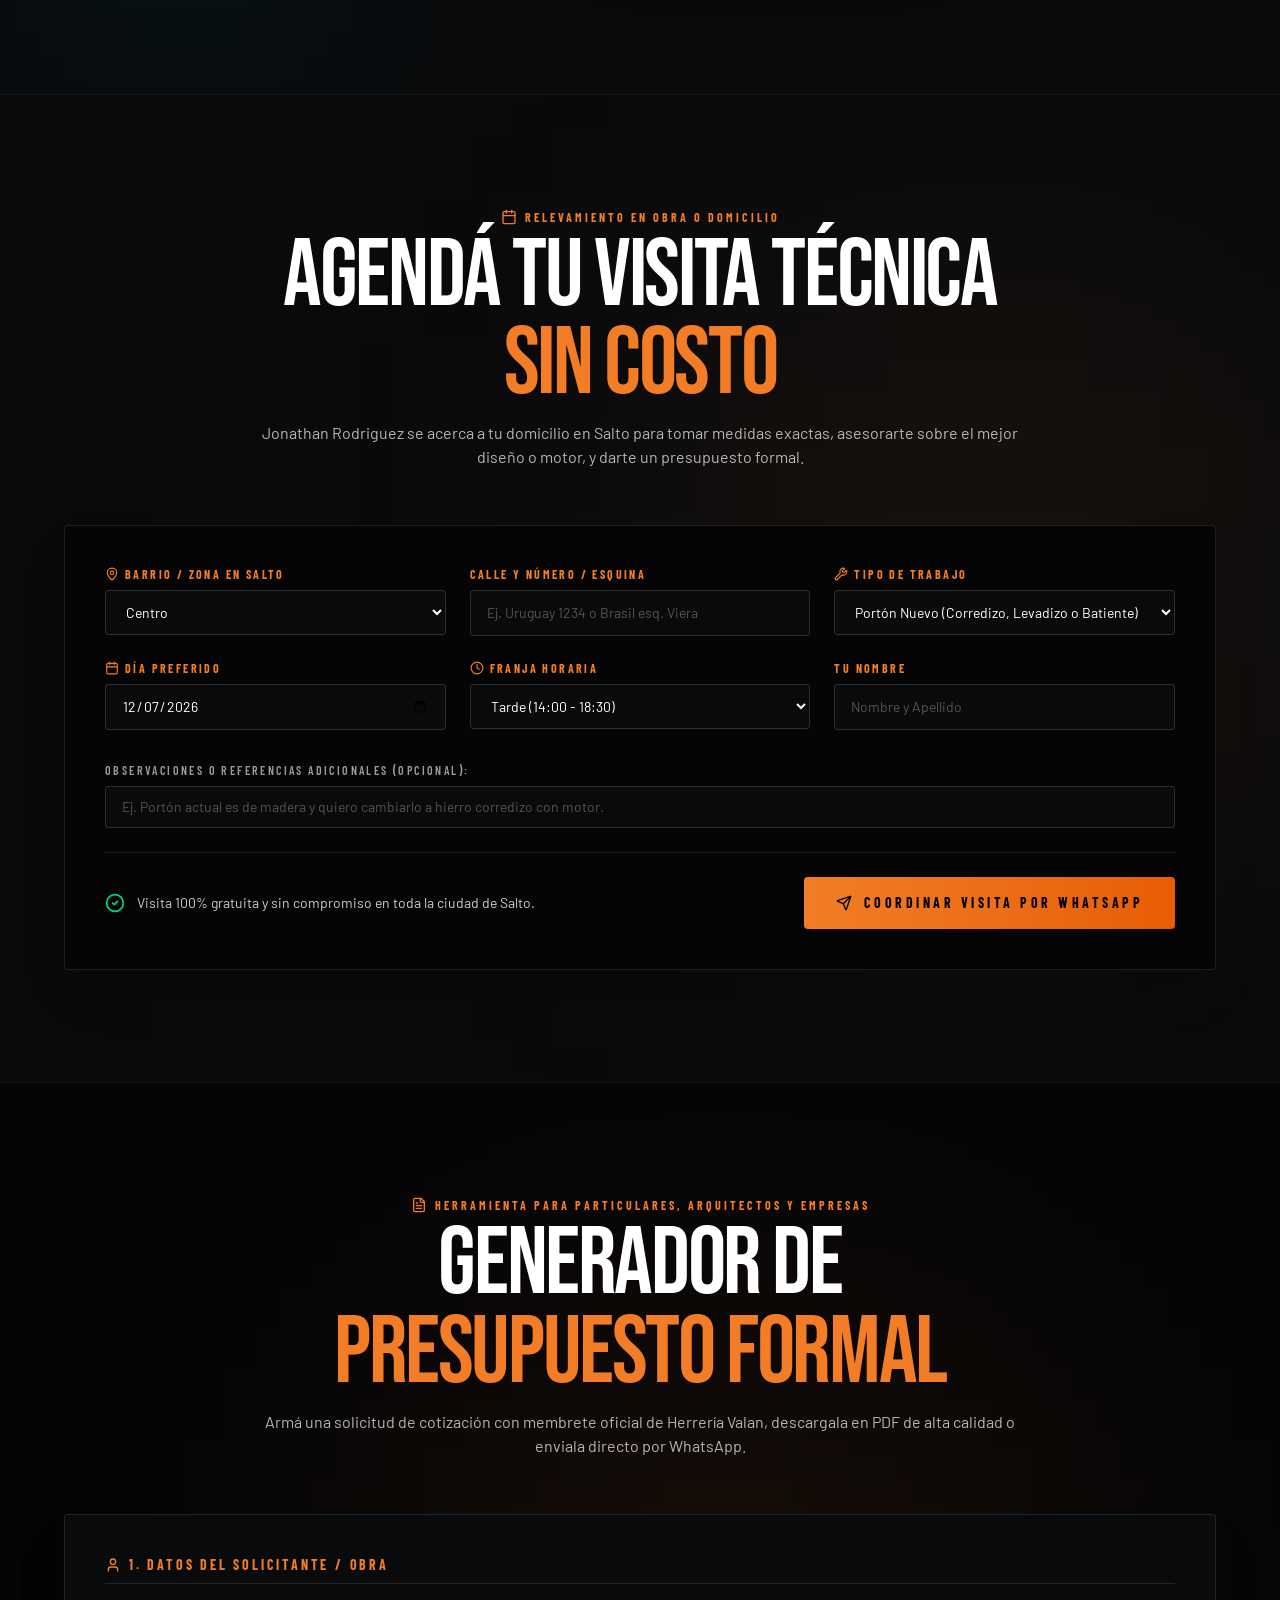
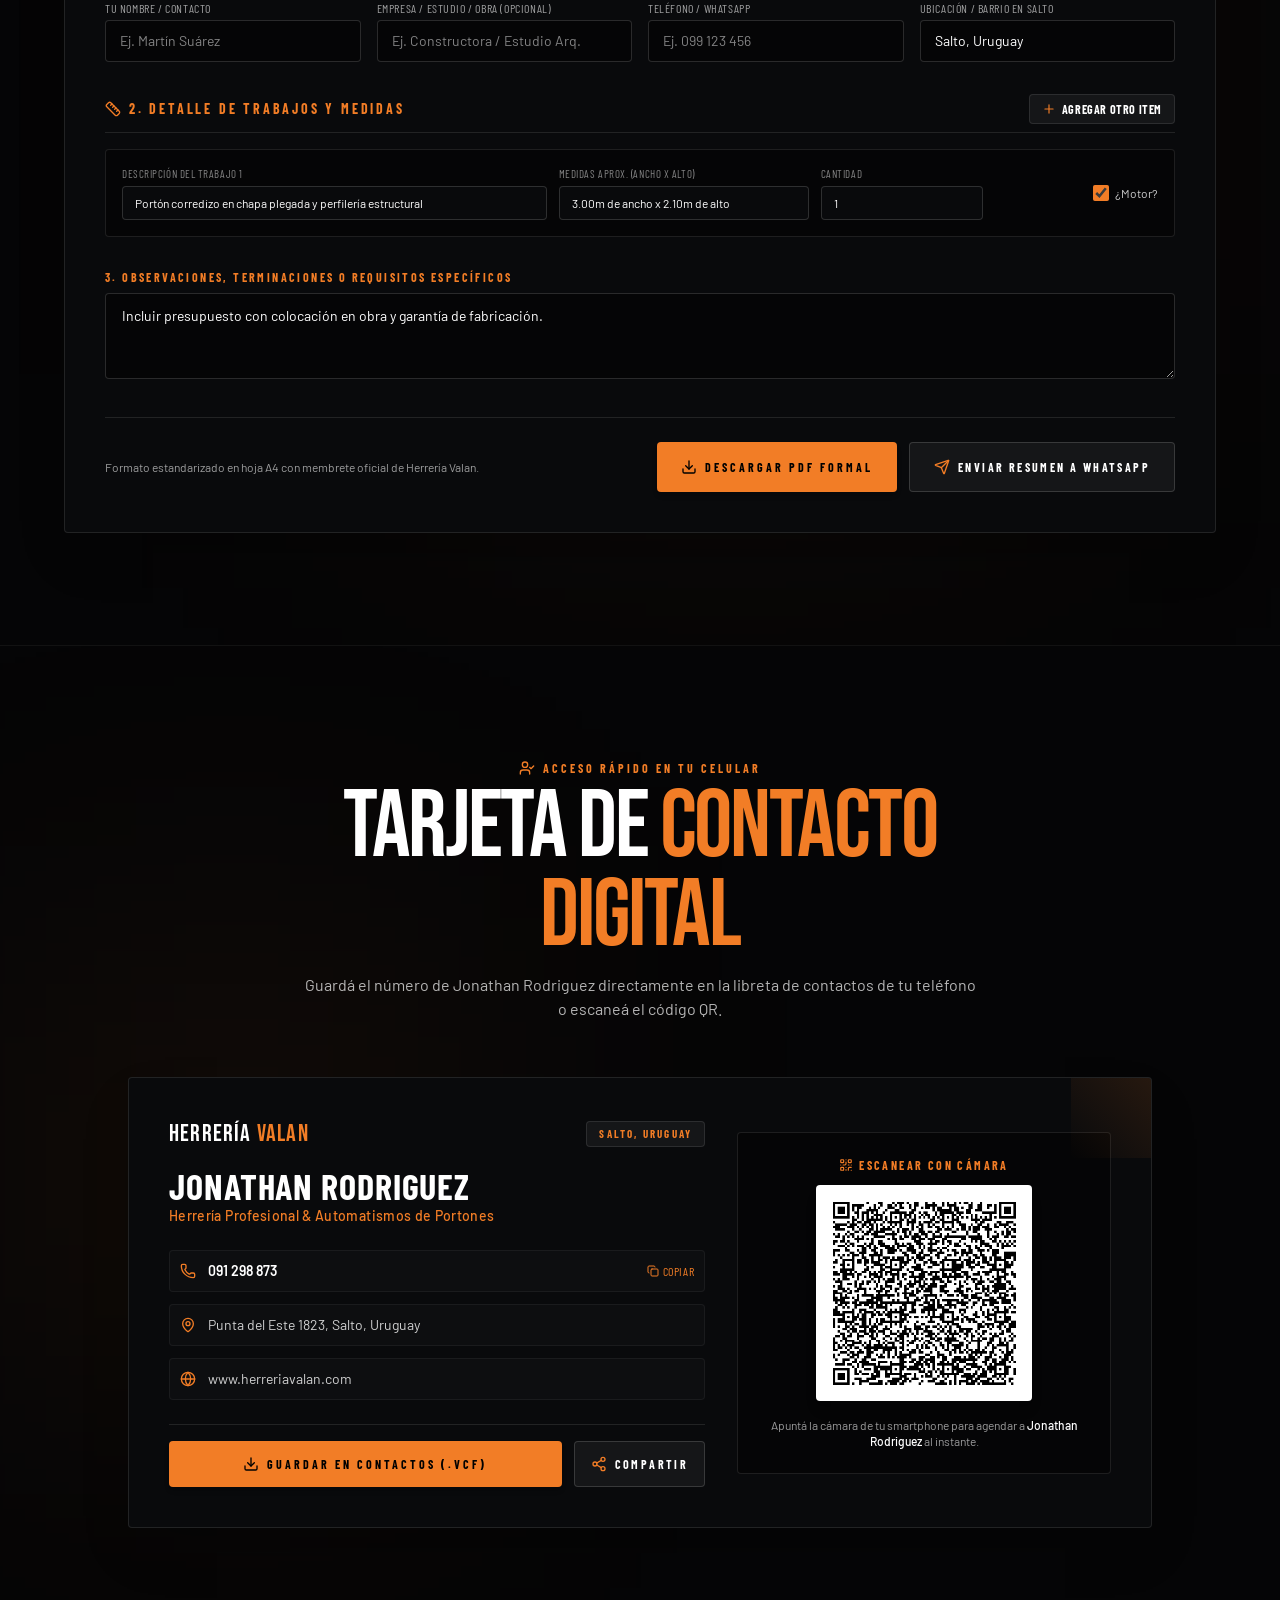
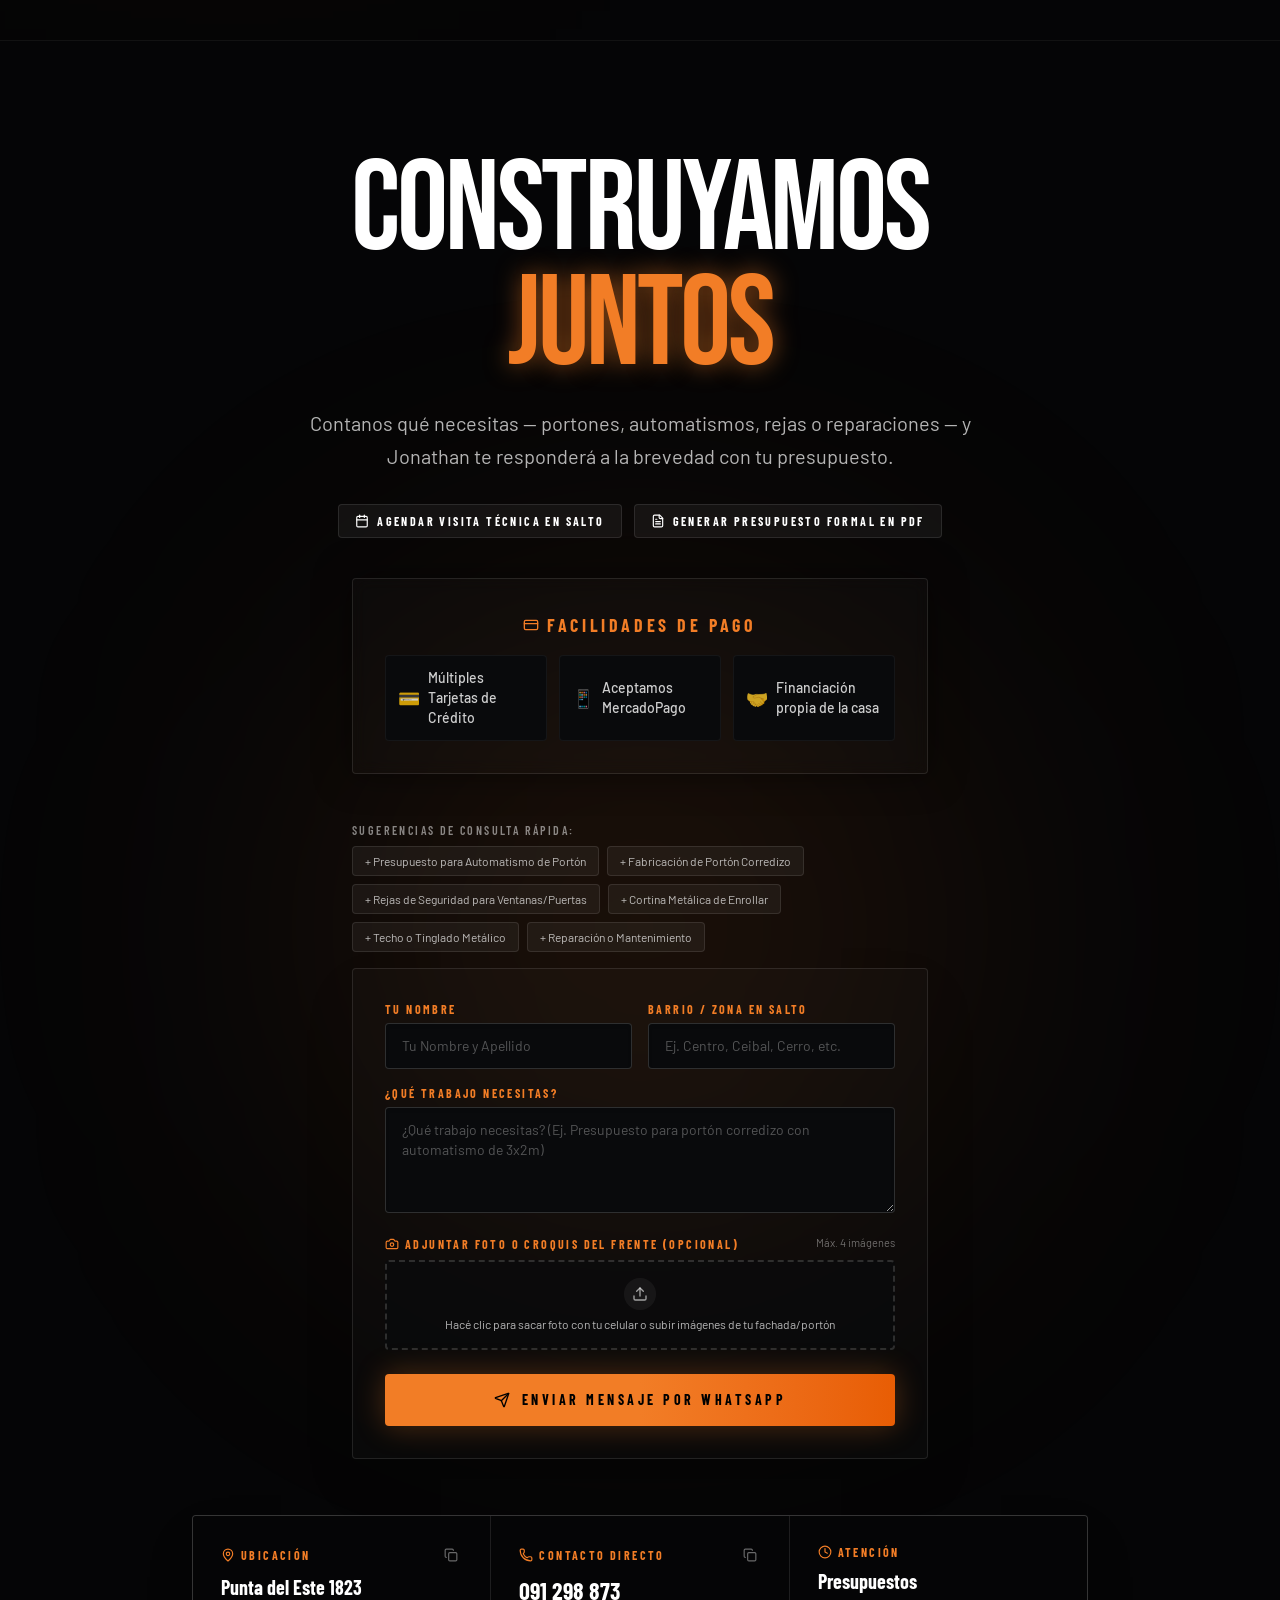
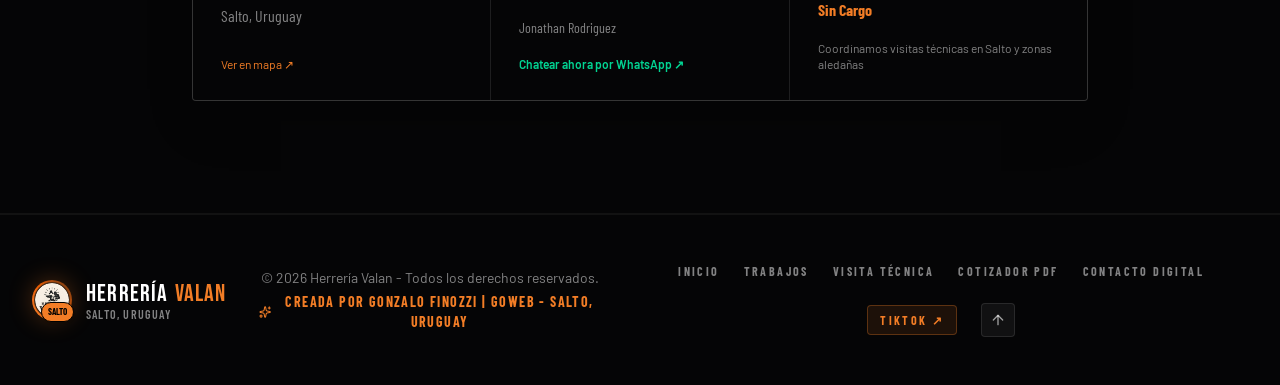
==== commit 00657883: "Add files via upload" ====
--- a/index.html
+++ b/index.html
@@ -1,771 +1,21 @@
-<!DOCTYPE html>
-<html lang="es">
-<head>
-<meta charset="UTF-8">
-<meta name="viewport" content="width=device-width, initial-scale=1.0">
-<title>Herrería Valan | Salto, Uruguay</title>
-<link href="https://fonts.googleapis.com/css2?family=Bebas+Neue&family=Barlow+Condensed:wght@300;400;600;700;900&family=Barlow:wght@300;400;500&display=swap" rel="stylesheet">
-<style>
-*,*::before,*::after{box-sizing:border-box;margin:0;padding:0}
-:root{
-  --black:#050a0f;
-  --deep:#0a1520;
-  --steel:#14202e;
-  --amber:#f0920a;
-  --orange:#d94f12;
-  --white:#ffffff;
-  --silver:#a8bccc;
-  --dim:#3d5468;
-}
-html{scroll-behavior:smooth}
-body{background:var(--black);color:var(--white);font-family:'Barlow',sans-serif;overflow-x:hidden}
-canvas#particles{position:fixed;inset:0;z-index:0;pointer-events:none}
-
-/* SECTIONS */
-.panel{
-  min-height:100vh;width:100%;
-  position:relative;overflow:hidden;
-  display:flex;flex-direction:column;justify-content:center;
-  padding:0 6%;
-}
-
-/* HERO */
-#hero{background:var(--black);align-items:center;justify-content:center;text-align:center}
-.hero-bg-lines{
-  position:absolute;inset:0;z-index:1;
-  background:
-    repeating-linear-gradient(0deg,transparent,transparent 79px,rgba(240,146,10,0.05) 80px),
-    repeating-linear-gradient(90deg,transparent,transparent 79px,rgba(240,146,10,0.03) 80px);
-  animation:linesDrift 20s linear infinite;
-}
-@keyframes linesDrift{to{transform:translateY(80px)}}
-.hero-inner{position:relative;z-index:2;max-width:1000px}
-
-/* ESTILOS DEL LOGO PRINCIPAL */
-.hero-logo {
-  width: 130px;
-  height: 130px;
-  object-fit: cover;
-  border-radius: 50%;
-  border: 2px solid var(--amber);
-  margin-bottom: 24px;
-  box-shadow: 0 0 30px rgba(240,146,10,0.25);
-  opacity: 0;
-  transform: translateY(20px);
-  animation: slideUp 0.6s ease forwards;
-}
-
-.hero-tag{
-  display:inline-block;
-  font-family:'Barlow Condensed',sans-serif;
-  font-size:13px;letter-spacing:6px;text-transform:uppercase;
-  color:var(--amber);border:1px solid rgba(240,146,10,0.4);
-  padding:8px 24px;margin-bottom:36px;
-  opacity:0;transform:translateY(20px);
-  animation: slideUp 0.6s ease 0.2s forwards;
-}
-@keyframes slideUp { to { opacity:1; transform:none; } }
-
-.hero-title{
-  font-family:'Bebas Neue',sans-serif;
-  font-size:clamp(5rem,14vw,13rem);
-  line-height:.88;letter-spacing:-2px;
-  overflow:hidden;
-}
-.hero-title .word{
-  display:block;
-  transform:translateY(110%);
-  animation: slideUpWord 0.9s cubic-bezier(.16,1,.3,1) forwards;
-}
-@keyframes slideUpWord { to { transform:translateY(0); } }
-.hero-title .amber{color:var(--amber)}
-.hero-title .outline{
-  -webkit-text-stroke:2px var(--white);color:transparent;
-}
-.hero-sub{
-  font-family:'Barlow Condensed',sans-serif;
-  font-size:clamp(1rem,2.5vw,1.6rem);
-  font-weight:300;letter-spacing:4px;text-transform:uppercase;
-  color:var(--silver);margin-top:28px;
-  opacity:0;
-  animation: fadeIn 0.8s ease 0.8s forwards;
-}
-@keyframes fadeIn { to { opacity: 1; } }
-.hero-cta-row{
-  display:flex;gap:20px;justify-content:center;margin-top:48px;
-  opacity:0;transform:translateY(16px);
-  animation: slideUp 0.6s ease 1.1s forwards;
-}
-
-.btn-slash{
-  font-family:'Barlow Condensed',sans-serif;
-  font-size:15px;font-weight:700;letter-spacing:3px;text-transform:uppercase;
-  border:none;cursor:pointer;padding:16px 40px;
-  clip-path:polygon(12px 0%,100% 0%,calc(100% - 12px) 100%,0% 100%);
-  transition:transform .2s,opacity .2s;
-  text-decoration:none;display:inline-block;
-}
-.btn-slash:hover{transform:translateY(-3px);opacity:.85}
-.btn-fill{background:linear-gradient(135deg,var(--amber),var(--orange));color:#fff}
-.btn-line{background:transparent;color:var(--white);border:1px solid rgba(255,255,255,.3)}
-
-/* SCROLLING TICKER (LETRAS) */
-.ticker-wrap{
-  position:relative;z-index:2;
-  background:var(--amber);
-  overflow:hidden;white-space:nowrap;
-  padding:14px 0;
-}
-.ticker{
-  display:inline-block;
-  animation:ticker 18s linear infinite;
-}
-.ticker-item{
-  display:inline-block;
-  font-family:'Bebas Neue',sans-serif;
-  font-size:1.4rem;letter-spacing:3px;
-  color:var(--black);
-  padding:0 40px;
-}
-.ticker-item::after{content:'✦';padding-left:40px;opacity:.4}
-@keyframes ticker{from{transform:translateX(0)}to{transform:translateX(-50%)}}
-
-/* TICKER IMAGENES (NUEVO CARRUSEL FOTOS) */
-.ticker-img-wrap {
-  position: relative;
-  z-index: 2;
-  background: var(--deep);
-  overflow: hidden;
-  white-space: nowrap;
-  padding: 15px 0 30px 0; 
-  display: flex;
-}
-.ticker-img {
-  display: inline-flex;
-  gap: 15px;
-  padding-left: 15px;
-  /* Tiempo ajustado a 80 segundos porque ahora son 16 fotos */
-  animation: tickerReverse 80s linear infinite; 
-}
-@keyframes tickerReverse {
-  from { transform: translateX(-50%); }
-  to { transform: translateX(0); }
-}
-.ticker-img img {
-  height: 240px;
-  width: 320px;
-  object-fit: cover;
-  border-radius: 6px;
-  border: 1px solid rgba(255,255,255,0.05);
-  filter: grayscale(30%); 
-  transition: filter 0.3s ease;
-  cursor: pointer;
-}
-.ticker-img img:hover {
-  filter: grayscale(0%); 
-}
-
-/* ABOUT / CINEMATIC SPLIT */
-#about{
-  background:var(--deep);
-  display:grid;grid-template-columns:1fr 1fr;gap:0;
-  padding:0;
-}
-.about-visual{
-  position:relative;overflow:hidden;
-  background:linear-gradient(135deg,#0a1520,#111c2a);
-  display:flex;align-items:center;justify-content:center;
-}
-.forge-visual{
-  position:relative;width:340px;height:340px;
-}
-.forge-ring{
-  position:absolute;border-radius:50%;border:1px solid;
-  animation:spin linear infinite;
-}
-.fr1{inset:0;border-color:rgba(240,146,10,.25);animation-duration:20s}
-.fr2{inset:30px;border-color:rgba(217,79,18,.2);animation-duration:15s;animation-direction:reverse}
-.fr3{inset:60px;border-color:rgba(240,146,10,.15);animation-duration:25s}
-.fr4{inset:90px;border-color:rgba(255,255,255,.08);animation-duration:10s;animation-direction:reverse}
-@keyframes spin{to{transform:rotate(360deg)}}
-.forge-center{
-  position:absolute;inset:120px;
-  border-radius:50%;
-  background:radial-gradient(circle at 40% 35%,rgba(240,146,10,.3),rgba(217,79,18,.2),rgba(10,21,32,.9));
-  border:2px solid rgba(240,146,10,.5);
-  display:flex;align-items:center;justify-content:center;
-  animation:glow 4s ease-in-out infinite;
-}
-@keyframes glow{
-  0%,100%{box-shadow:0 0 40px rgba(240,146,10,.2),inset 0 0 30px rgba(240,146,10,.05)}
-  50%{box-shadow:0 0 80px rgba(240,146,10,.4),inset 0 0 50px rgba(240,146,10,.12)}
-}
-.forge-letters{
-  font-family:'Bebas Neue',sans-serif;
-  font-size:2.8rem;letter-spacing:6px;color:var(--amber);
-  text-shadow:0 0 30px rgba(240,146,10,.8);
-}
-.spark-dot{
-  position:absolute;width:3px;height:3px;border-radius:50%;
-  background:var(--amber);
-  animation:sparkAnim linear infinite;
-}
-@keyframes sparkAnim{
-  0%{opacity:0;transform:translateY(0) scale(0)}
-  15%{opacity:1;transform:translateY(-15px) scale(1)}
-  100%{opacity:0;transform:translateY(-100px) scale(.2)}
-}
-.about-text{
-  padding:80px 60px;display:flex;flex-direction:column;justify-content:center;
-}
-.big-label{
-  font-family:'Bebas Neue',sans-serif;
-  font-size:clamp(3.5rem,6vw,6rem);
-  line-height:.95;margin-bottom:28px;
-}
-.big-label .dim{color:var(--dim)}
-.about-text p{
-  font-size:17px;line-height:1.75;color:var(--silver);margin-bottom:16px;
-}
-.fact-chips{display:flex;flex-wrap:wrap;gap:10px;margin-top:28px}
-.chip{
-  font-family:'Barlow Condensed',sans-serif;
-  font-size:12px;letter-spacing:2px;text-transform:uppercase;
-  padding:8px 18px;border:1px solid rgba(240,146,10,.3);color:var(--amber);
-  font-weight:600;
-}
-
-/* PRODUCTS */
-#products{background:var(--black);padding:100px 6%}
-.section-head{margin-bottom:60px}
-.sec-num{
-  font-family:'Bebas Neue',sans-serif;
-  font-size:9rem;line-height:.8;
-  color:rgba(255,255,255,.04);
-  position:absolute;right:6%;top:60px;
-  letter-spacing:-4px;
-}
-.sec-label{
-  font-family:'Barlow Condensed',sans-serif;
-  font-size:12px;letter-spacing:5px;text-transform:uppercase;
-  color:var(--amber);margin-bottom:12px;font-weight:600;
-}
-.sec-title{
-  font-family:'Bebas Neue',sans-serif;
-  font-size:clamp(3rem,6vw,6rem);
-  line-height:.92;letter-spacing:-1px;
-}
-.products-mosaic{
-  display:grid;
-  grid-template-columns:repeat(3,1fr);
-  grid-template-rows:auto auto;
-  gap:2px;
-}
-.prod-tile{
-  background:var(--steel);
-  padding:44px 32px;
-  position:relative;overflow:hidden;
-  border:1px solid rgba(255,255,255,.03);
-  transition:background .3s;
-  cursor:default;
-}
-.prod-tile:nth-child(1){grid-column:span 2}
-.prod-tile:nth-child(4){grid-column:span 2}
-.prod-tile::after{
-  content:'';position:absolute;
-  bottom:0;left:0;right:0;height:2px;
-  background:linear-gradient(90deg,var(--amber),var(--orange),transparent);
-  transform:scaleX(0);transform-origin:left;
-  transition:transform .4s ease;
-}
-.prod-tile:hover{background:#1b2b3a}
-.prod-tile:hover::after{transform:scaleX(1)}
-.prod-num{
-  font-family:'Bebas Neue',sans-serif;
-  font-size:3.5rem;line-height:1;
-  color:rgba(240,146,10,.15);margin-bottom:16px;
-  transition:color .3s;
-}
-.prod-tile:hover .prod-num{color:rgba(240,146,10,.4)}
-.prod-tile h3{
-  font-family:'Barlow Condensed',sans-serif;
-  font-size:1.5rem;font-weight:700;letter-spacing:1px;
-  text-transform:uppercase;margin-bottom:10px;
-}
-.prod-tile p{font-size:14px;color:var(--silver);line-height:1.6}
-
-/* SERVICES MARQUEE */
-#services{
-  background:var(--deep);
-  padding:100px 6%;
-  overflow:hidden;
-}
-.services-flow{display:flex;flex-direction:column;gap:2px}
-.svc-row{
-  display:flex;align-items:center;
-  border-top:1px solid rgba(255,255,255,.05);
-  padding:24px 0;
-  transition:background .2s;
-  cursor:default;
-}
-.svc-row:hover{background:rgba(240,146,10,.04)}
-.svc-row:hover .svc-num{color:var(--amber)}
-.svc-row:last-child{border-bottom:1px solid rgba(255,255,255,.05)}
-.svc-num{
-  font-family:'Bebas Neue',sans-serif;
-  font-size:1.2rem;color:var(--dim);
-  min-width:60px;transition:color .2s;
-}
-.svc-name{
-  font-family:'Barlow Condensed',sans-serif;
-  font-size:clamp(1.6rem,3.5vw,2.8rem);
-  font-weight:700;letter-spacing:1px;text-transform:uppercase;
-  flex:1;
-}
-.svc-tag{
-  font-size:11px;letter-spacing:2px;text-transform:uppercase;
-  color:var(--amber);border:1px solid rgba(240,146,10,.3);
-  padding:5px 14px;font-weight:600;
-  font-family:'Barlow Condensed',sans-serif;
-}
-
-/* CONTACT */
-#contact{
-  background:var(--black);
-  padding:100px 6%;
-  text-align:center;
-  align-items:center;
-}
-.contact-inner{position:relative;z-index:2;max-width:800px;margin:0 auto}
-.contact-big{
-  font-family:'Bebas Neue',sans-serif;
-  font-size:clamp(4rem,10vw,9rem);
-  line-height:.9;letter-spacing:-2px;
-  margin-bottom:32px;
-}
-.contact-big span{color:var(--amber)}
-.contact-sub{
-  font-size:18px;color:var(--silver);line-height:1.7;
-  max-width:520px;margin:0 auto 24px;
-}
-
-/* ESTILOS BANNER DE PAGO */
-.payment-banner {
-  background: rgba(240,146,10,0.05);
-  border: 1px solid rgba(240,146,10,0.25);
-  padding: 20px;
-  border-radius: 6px;
-  margin: 0 auto 40px;
-  max-width: 520px;
-  text-align: center;
-}
-.payment-banner-title {
-  font-family: 'Barlow Condensed', sans-serif;
-  color: var(--amber);
-  font-size: 15px;
-  letter-spacing: 2px;
-  text-transform: uppercase;
-  font-weight: 700;
-  margin-bottom: 12px;
-}
-.payment-banner-text {
-  font-size: 15px;
-  color: var(--white);
-  line-height: 1.6;
-}
-
-.contact-grid{
-  display:grid;grid-template-columns:repeat(3,1fr);
-  gap:1px;background:rgba(255,255,255,.06);
-  border:1px solid rgba(255,255,255,.06);
-  margin-top:60px;text-align:left;
-}
-.cg-item{background:var(--black);padding:28px 28px}
-.cg-label{
-  font-size:10px;letter-spacing:2.5px;text-transform:uppercase;
-  color:var(--amber);font-weight:600;margin-bottom:10px;
-  font-family:'Barlow Condensed',sans-serif;
-}
-.cg-val{
-  font-family:'Barlow Condensed',sans-serif;
-  font-size:1.1rem;font-weight:600;color:var(--white);
-  line-height:1.4;
-}
-.cg-val span{
-  color: var(--silver);
-}
-
-/* FOOTER */
-footer{
-  background:#020609;
-  padding:30px 6%;
-  display:flex;justify-content:space-between;align-items:center;
-  flex-wrap:wrap;gap:16px;
-  border-top:1px solid rgba(240,146,10,.1);
-}
-.footer-logo-img {
-  width: 70px;
-  height: 70px;
-  object-fit: cover;
-  border-radius: 50%;
-  border: 1px solid rgba(240,146,10,0.5);
-}
-.footer-text {
-  text-align: center;
-}
-.footer-text p {
-  font-size: 12px;
-  color: var(--dim);
-}
-.footer-text .credits {
-  font-size: 13px;
-  color: var(--amber);
-  font-weight: 600;
-  margin-top: 5px;
-  font-family: 'Barlow Condensed', sans-serif;
-  letter-spacing: 1px;
-  text-transform: uppercase;
-}
-.footer-links{display:flex;gap:24px; align-items:center;}
-.footer-links a{
-  font-size:11px;letter-spacing:2px;text-transform:uppercase;
-  color:var(--dim);text-decoration:none;
-  font-family:'Barlow Condensed',sans-serif;font-weight:600;
-  transition:color .2s;
-}
-.footer-links a:hover{color:var(--amber)}
-.link-social {
-  color: var(--orange) !important;
-}
-
-/* ESTILOS DEL FORMULARIO */
-.form-input {
-    background: var(--steel);
-    border: 1px solid rgba(255,255,255,.1);
-    color: #fff;
-    padding: 14px 16px;
-    font-family: 'Barlow', sans-serif;
-    font-size: 16px;
-    border-radius: 4px;
-    outline: none;
-    box-sizing: border-box;
-    width: 100%;
-}
-.form-input:focus {
-    border-color: var(--amber);
-}
-.btn-submit {
-    background: linear-gradient(135deg, var(--amber), var(--orange));
-    color: white;
-    border: none;
-    padding: 16px;
-    font-family: 'Barlow Condensed', sans-serif;
-    font-size: 18px;
-    font-weight: 700;
-    letter-spacing: 2px;
-    text-transform: uppercase;
-    cursor: pointer;
-    border-radius: 4px;
-    margin-top: 10px;
-    width: 100%;
-}
-.btn-submit:hover {
-    opacity: 0.9;
-}
-
-@media(max-width:768px){
-  #about{grid-template-columns:1fr}
-  .about-visual{display:none}
-  .products-mosaic{grid-template-columns:1fr}
-  .prod-tile:nth-child(1),.prod-tile:nth-child(4){grid-column:span 1}
-  .contact-grid{grid-template-columns:1fr}
-  .about-text{padding:60px 5%}
-  .hero-title{font-size:4.5rem}
-  .panel{padding:0 5%}
-  #products,#services,#contact{padding:70px 5%}
-  .sec-num{display:none}
-  .hero-tag{font-size:11px;letter-spacing:3px;padding:7px 16px;text-align:center}
-  .hero-sub{font-size:0.95rem;letter-spacing:2px}
-  .hero-cta-row{flex-direction:column;width:100%;gap:12px}
-  .hero-cta-row .btn-slash{width:100%;text-align:center;padding:16px 24px}
-  .ticker-item{font-size:1.1rem;padding:0 24px}
-  .svc-row{flex-wrap:wrap;gap:10px;padding:18px 0}
-  .svc-name{font-size:1.4rem}
-  .svc-tag{font-size:10px;padding:4px 10px}
-  .contact-big{font-size:3.2rem}
-  .contact-sub{font-size:15px;padding:0 4px}
-  #enquiryForm{padding:0 4px}
-  .cg-item{padding:22px 20px}
-  footer{flex-direction:column;text-align:center;gap:14px}
-  .footer-links{flex-wrap:wrap;justify-content:center;margin-top:10px;}
-  /* Ajuste de imágenes para móvil */
-  .ticker-img img { height: 160px; width: 220px; }
-}
-
-@media(max-width:480px){
-  .hero-title{font-size:3.2rem}
-  .big-label{font-size:2.6rem}
-  .sec-title{font-size:2.6rem}
-  .contact-big{font-size:2.4rem}
-}
-</style>
-</head>
-<body>
-
-<canvas id="particles"></canvas>
-
-<!-- HERO -->
-<div class="panel" id="hero">
-  <div class="hero-bg-lines"></div>
-  <div class="hero-inner">
-    
-    <!-- LOGO AGREGADO AQUÍ -->
-    <img src="logo.jpg" alt="Logo Herrería Valan" class="hero-logo">
-    
-    <br>
-    <div class="hero-tag">Salto, Uruguay · Herrería, Portones y Automatismos</div>
-    <div class="hero-title">
-      <span class="word">HERRERÍA</span>
-      <span class="word amber">VALAN</span>
-      <span class="word outline">SALTO</span>
-    </div>
-    <div class="hero-sub">Trabajos a su medida y presupuesto</div>
-    <div class="hero-cta-row">
-      <a href="#products" class="btn-slash btn-fill">Nuestros Trabajos</a>
-      <a href="#contact" class="btn-slash btn-line">Pedir Presupuesto</a>
-    </div>
-  </div>
-</div>
-
-<!-- TICKER DE TEXTO -->
-<div class="ticker-wrap">
-  <div class="ticker">
-    <span class="ticker-item">Portones Corredizos y basculantes</span>
-    <span class="ticker-item">Automatismos de Portones</span>
-    <span class="ticker-item">Cortinas de Enrollar</span>
-    <span class="ticker-item">Venta de Motores</span>
-    <span class="ticker-item">Rejas de Seguridad</span>
-    <span class="ticker-item">Estructuras Metálicas</span>
-    <span class="ticker-item">Techos y estructuras de hierro</span>
-    <!-- Repetimos para el efecto infinito -->
-    <span class="ticker-item">Portones Corredizos y basculantes</span>
-    <span class="ticker-item">Automatismos de Portones</span>
-    <span class="ticker-item">Cortinas de Enrollar</span>
-    <span class="ticker-item">Venta de Motores</span>
-    <span class="ticker-item">Rejas de Seguridad</span>
-    <span class="ticker-item">Estructuras Metálicas</span>
-    <span class="ticker-item">Techos y estructuras de hierro</span>
-  </div>
-</div>
-
-<!-- TICKER DE IMÁGENES (NUEVO CARRUSEL CON LAS 16 FOTOS) -->
-<div class="ticker-img-wrap">
-  <div class="ticker-img">
-    <!-- Grupo de imágenes 1 -->
-    <img src="camioneta.jpg" alt="Trabajo en camioneta">
-    <img src="camioneta2.jpg" alt="Trabajo de herrería en camioneta">
-    <img src="cerramiento.jpg" alt="Cerramiento metálico">
-    <img src="estanteria.jpg" alt="Estantería metálica">
-    <img src="estanteria2.jpg" alt="Estantería de hierro">
-    <img src="parrillero.jpg" alt="Herrería para parrillero">
-    <img src="porton.jpg" alt="Portón metálico">
-    <img src="porton4.jpg" alt="Portón corredizo">
-    <img src="rejas.jpg" alt="Rejas de seguridad">
-    <img src="segundopiso.jpg" alt="Estructura metálica de segundo piso">
-    <img src="automatismodeporton.jpg" alt="Automatismo de portón">
-    <img src="escalera.jpg" alt="Escalera de hierro">
-    <img src="frente.jpg" alt="Frente metálico">
-    <img src="interior.jpg" alt="Herrería de interior">
-    <img src="pasamano.jpg" alt="Pasamano de hierro">
-    <img src="pergola.jpg" alt="Pérgola metálica">
-    
-    <!-- Grupo de imágenes 2 (Duplicadas estrictamente para que el giro sea infinito sin cortes) -->
-    <img src="camioneta.jpg" alt="Trabajo en camioneta">
-    <img src="camioneta2.jpg" alt="Trabajo de herrería en camioneta">
-    <img src="cerramiento.jpg" alt="Cerramiento metálico">
-    <img src="estanteria.jpg" alt="Estantería metálica">
-    <img src="estanteria2.jpg" alt="Estantería de hierro">
-    <img src="parrillero.jpg" alt="Herrería para parrillero">
-    <img src="porton.jpg" alt="Portón metálico">
-    <img src="porton4.jpg" alt="Portón corredizo">
-    <img src="rejas.jpg" alt="Rejas de seguridad">
-    <img src="segundopiso.jpg" alt="Estructura metálica de segundo piso">
-    <img src="automatismodeporton.jpg" alt="Automatismo de portón">
-    <img src="escalera.jpg" alt="Escalera de hierro">
-    <img src="frente.jpg" alt="Frente metálico">
-    <img src="interior.jpg" alt="Herrería de interior">
-    <img src="pasamano.jpg" alt="Pasamano de hierro">
-    <img src="pergola.jpg" alt="Pérgola metálica">
-  </div>
-</div>
-
-<!-- ABOUT -->
-<div class="panel" id="about">
-  <div class="about-visual">
-    <div class="forge-visual">
-      <div class="forge-ring fr1"></div>
-      <div class="forge-ring fr2"></div>
-      <div class="forge-ring fr3"></div>
-      <div class="forge-ring fr4"></div>
-      <div class="forge-center"><div class="forge-letters">VALAN</div></div>
-      <div class="spark-dot" style="left:48%;top:14%;animation-duration:2.8s;animation-delay:0s"></div>
-      <div class="spark-dot" style="left:54%;top:10%;animation-duration:3.2s;animation-delay:.7s"></div>
-      <div class="spark-dot" style="left:43%;top:17%;animation-duration:2.5s;animation-delay:1.4s"></div>
-      <div class="spark-dot" style="left:57%;top:19%;animation-duration:3.5s;animation-delay:.3s"></div>
-      <div class="spark-dot" style="left:50%;top:8%;animation-duration:2.9s;animation-delay:1s"></div>
-    </div>
-  </div>
-  <div class="about-text">
-    <div class="big-label">
-      <span class="dim">SOBRE</span><br>NOSOTROS
-    </div>
-    <p>Tecnico <strong style="color:var(--white)">Jonathan Rodriguez</strong> somos una empresa ubicada en Salto, Uruguay, Herrería Valan se dedica a transformar el metal en soluciones prácticas, seguras y duraderas para tu hogar o negocio.</p>
-    <p>Además de la herrería tradicional, somos expertos en <strong>automatismos, venta y colocación de motores electricos para portones</strong> e instalacion de cortinas de enrollar metálicas.</p>
-    <div class="fact-chips">
-      <div class="chip">Salto, UY</div>
-      <div class="chip">Automatización</div>
-      <div class="chip">Trabajos a Medida</div>
-      <div class="chip">Presupuestos sin cargo</div>
-    </div>
-  </div>
-</div>
-
-<!-- PRODUCTS -->
-<div class="panel" id="products">
-  <div class="sec-num">02</div>
-  <div class="section-head">
-    <div class="sec-label">Lo que hacemos</div>
-    <div class="sec-title">Nuestros<br>Trabajos</div>
-  </div>
-  <div class="products-mosaic">
-    <div class="prod-tile">
-      <div class="prod-num">01</div>
-      <h3>Portones Metálicos</h3>
-      <p>Fabricación de portones corredizos, batientes y levadizos. Diseños modernos o tradicionales, robustos y seguros.</p>
-    </div>
-    <div class="prod-tile">
-      <div class="prod-num">02</div>
-      <h3>Automatismos y Motores</h3>
-      <p>Venta y colocación de motores para puertas y portones. Automatizamos el ingreso a tu hogar o empresa para brindarte máxima comodidad y seguridad al entrar y salir.</p>
-    </div>
-    <div class="prod-tile">
-      <div class="prod-num">03</div>
-      <h3>Cortinas de Enrollar</h3>
-      <p>Fabricación, instalación y automatización de cortinas metálicas de enrollar, ideales para asegurar frentes de locales comerciales o garajes.</p>
-    </div>
-    <div class="prod-tile">
-      <div class="prod-num">04</div>
-      <h3>Rejas de Seguridad</h3>
-      <p>Protección perimetral para ventanas, puertas y frentes. Hierro macizo, soldaduras de alta resistencia y excelentes terminaciones.</p>
-    </div>
-    <div class="prod-tile">
-      <div class="prod-num">05</div>
-      <h3>Techos y Tinglados</h3>
-      <p>Estructuras metálicas pesadas y livianas, colocación de chapas para garajes, barbacoas, galpones industriales o cocheras.</p>
-    </div>
-    <div class="prod-tile">
-      <div class="prod-num">06</div>
-      <h3>Mobiliario y Mantenimiento</h3>
-      <p>Diseño de escaleras, muebles estilo industrial y reparaciones generales de soldadura en estructuras ya existentes.</p>
-    </div>
-  </div>
-</div>
-
-<!-- SERVICES -->
-<div class="panel" id="services">
-  <div class="sec-num">03</div>
-  <div class="section-head">
-    <div class="sec-label">Nuestras Capacidades</div>
-    <div class="sec-title">Especialidades</div>
-  </div>
-  <div class="services-flow">
-    <div class="svc-row"><span class="svc-num">01</span><span class="svc-name">Automatización de Portones</span><span class="svc-tag">Tecnología</span></div>
-    <div class="svc-row"><span class="svc-num">02</span><span class="svc-name">Cortinas de Enrollar Metálicas</span><span class="svc-tag">Seguridad</span></div>
-    <div class="svc-row"><span class="svc-num">03</span><span class="svc-name">Soldadura MIG/MAG y Electrodo</span><span class="svc-tag">Resistencia</span></div>
-    <div class="svc-row"><span class="svc-num">04</span><span class="svc-name">Corte de Metales y Plegado</span><span class="svc-tag">A Medida</span></div>
-    <div class="svc-row"><span class="svc-num">05</span><span class="svc-name">Herrería de Obra</span><span class="svc-tag">Construcción</span></div>
-    <div class="svc-row"><span class="svc-num">06</span><span class="svc-name">Instalación a Domicilio</span><span class="svc-tag">Salto y Zonas</span></div>
-  </div>
-</div>
-
-<!-- CONTACT -->
-<div class="panel" id="contact">
-  <div class="contact-inner">
-    <div class="contact-big">
-      CONSTRUYAMOS<br><span>JUNTOS</span>
-    </div>
-    <p class="contact-sub">Contanos qué necesitas — portones, automatismos, rejas o reparaciones — y Jonathan te responderá a la brevedad con tu presupuesto.</p>
-
-    <!-- BANNER DE PAGOS -->
-    <div class="payment-banner">
-      <div class="payment-banner-title">Facilidades de Pago</div>
-      <div class="payment-banner-text">
-        💳 Múltiples Tarjetas de Crédito <br>
-        📱 Aceptamos MercadoPago <br>
-        🤝 Financiación propia de la casa
-      </div>
-    </div>
-
-    <!-- FORMULARIO CONECTADO A WHATSAPP -->
-    <form id="enquiryForm" style="max-width:520px;margin:0 auto 40px;text-align:left;display:flex;flex-direction:column;gap:14px">
-      <input type="text" id="nombreCliente" placeholder="Tu Nombre" required class="form-input">
-      <textarea id="mensajeCliente" placeholder="¿Qué trabajo necesitas? (Ej. Presupuesto para automatismo de portón)" rows="4" required class="form-input"></textarea>
-      <button type="submit" class="btn-submit">Enviar Mensaje por WhatsApp</button>
-    </form>
-    
-    <div class="contact-grid">
-      <div class="cg-item">
-        <div class="cg-label">Ubicación</div>
-        <div class="cg-val">Punta del Este 1823<br><span>Salto, Uruguay</span></div>
-      </div>
-      <div class="cg-item">
-        <div class="cg-label">Contacto Directo</div>
-        <div class="cg-val">091 298 873<br><span style="font-size:14px; font-weight:400">Jonathan Rodriguez</span></div>
-      </div>
-      <div class="cg-item">
-        <div class="cg-label">Atención</div>
-        <div class="cg-val">Presupuestos<br><span>Sin Cargo</span></div>
-      </div>
-    </div>
-  </div>
-</div>
-
-<!-- FOOTER -->
-<footer>
-  <div class="footer-logo">
-    <!-- LOGO EN EL FOOTER -->
-    <img src="logo.jpg" alt="Logo Herrería Valan" class="footer-logo-img">
-  </div>
-  
-  <div class="footer-text">
-    <p>© 2026 Herrería Valan - Todos los derechos reservados.</p>
-    <p class="credits">Creada por Gonzalo Finozzi | GoWeb - Salto, Uruguay</p>
-  </div>
-  
-  <div class="footer-links">
-    <a href="#hero">Inicio</a>
-    <a href="#products">Trabajos</a>
-    <a href="#contact">Contacto</a>
-    <a href="https://www.tiktok.com/@jonathanrodrigues1090" target="_blank" class="link-social">Seguinos en TikTok</a>
-  </div>
-</footer>
-
-<!-- SCRIPT DE WHATSAPP -->
-<script>
-document.getElementById('enquiryForm').addEventListener('submit', function(e) {
-    e.preventDefault(); 
-    
-    var nombre = document.getElementById('nombreCliente').value;
-    var mensaje = document.getElementById('mensajeCliente').value;
-    
-    var telefono = "59891298873";
-    
-    var texto = "Hola Jonathan, soy " + nombre + ". Te escribo desde la página web porque necesito consultar por lo siguiente: " + mensaje;
-    
-    var url = "https://wa.me/" + telefono + "?text=" + encodeURIComponent(texto);
-    window.open(url, '_blank');
-});
-</script>
-
-</body>
-</html>
+<!doctype html>
+<html lang="es" class="scroll-smooth">
+  <head>
+    <meta charset="UTF-8" />
+    <meta name="viewport" content="width=device-width, initial-scale=1.0" />
+    <title>Herrería Valan | Salto, Uruguay</title>
+    <meta name="description" content="Herrería Valan - Portones, automatismos, motores, rejas y estructuras metálicas en Salto, Uruguay. Presupuestos sin cargo." />
+    <meta property="og:title" content="Herrería Valan | Salto, Uruguay" />
+    <meta property="og:description" content="Herrería, Portones y Automatismos en Salto, Uruguay. Trabajos a su medida y presupuesto." />
+    <meta property="og:type" content="website" />
+    <link rel="preconnect" href="https://fonts.googleapis.com">
+    <link rel="preconnect" href="https://fonts.gstatic.com" crossorigin>
+    <link href="https://fonts.googleapis.com/css2?family=Barlow+Condensed:ital,wght@0,300;0,400;0,500;0,600;0,700;0,800;0,900;1,400;1,700&family=Barlow:ital,wght@0,300;0,400;0,500;0,600;0,700;1,400&family=Bebas+Neue&family=Space+Grotesk:wght@400;500;600;700&display=swap" rel="stylesheet">
+    <script type="module" crossorigin src="/assets/index-D5SxDVxL.js"></script>
+    <link rel="stylesheet" crossorigin href="/assets/index-B8EnnxVE.css">
+  </head>
+  <body class="bg-[#050506] text-[#E2E2E2] selection:bg-[#F27D26]/30 selection:text-white overflow-x-hidden">
+    <div id="root"></div>
+  </body>
+</html>
+
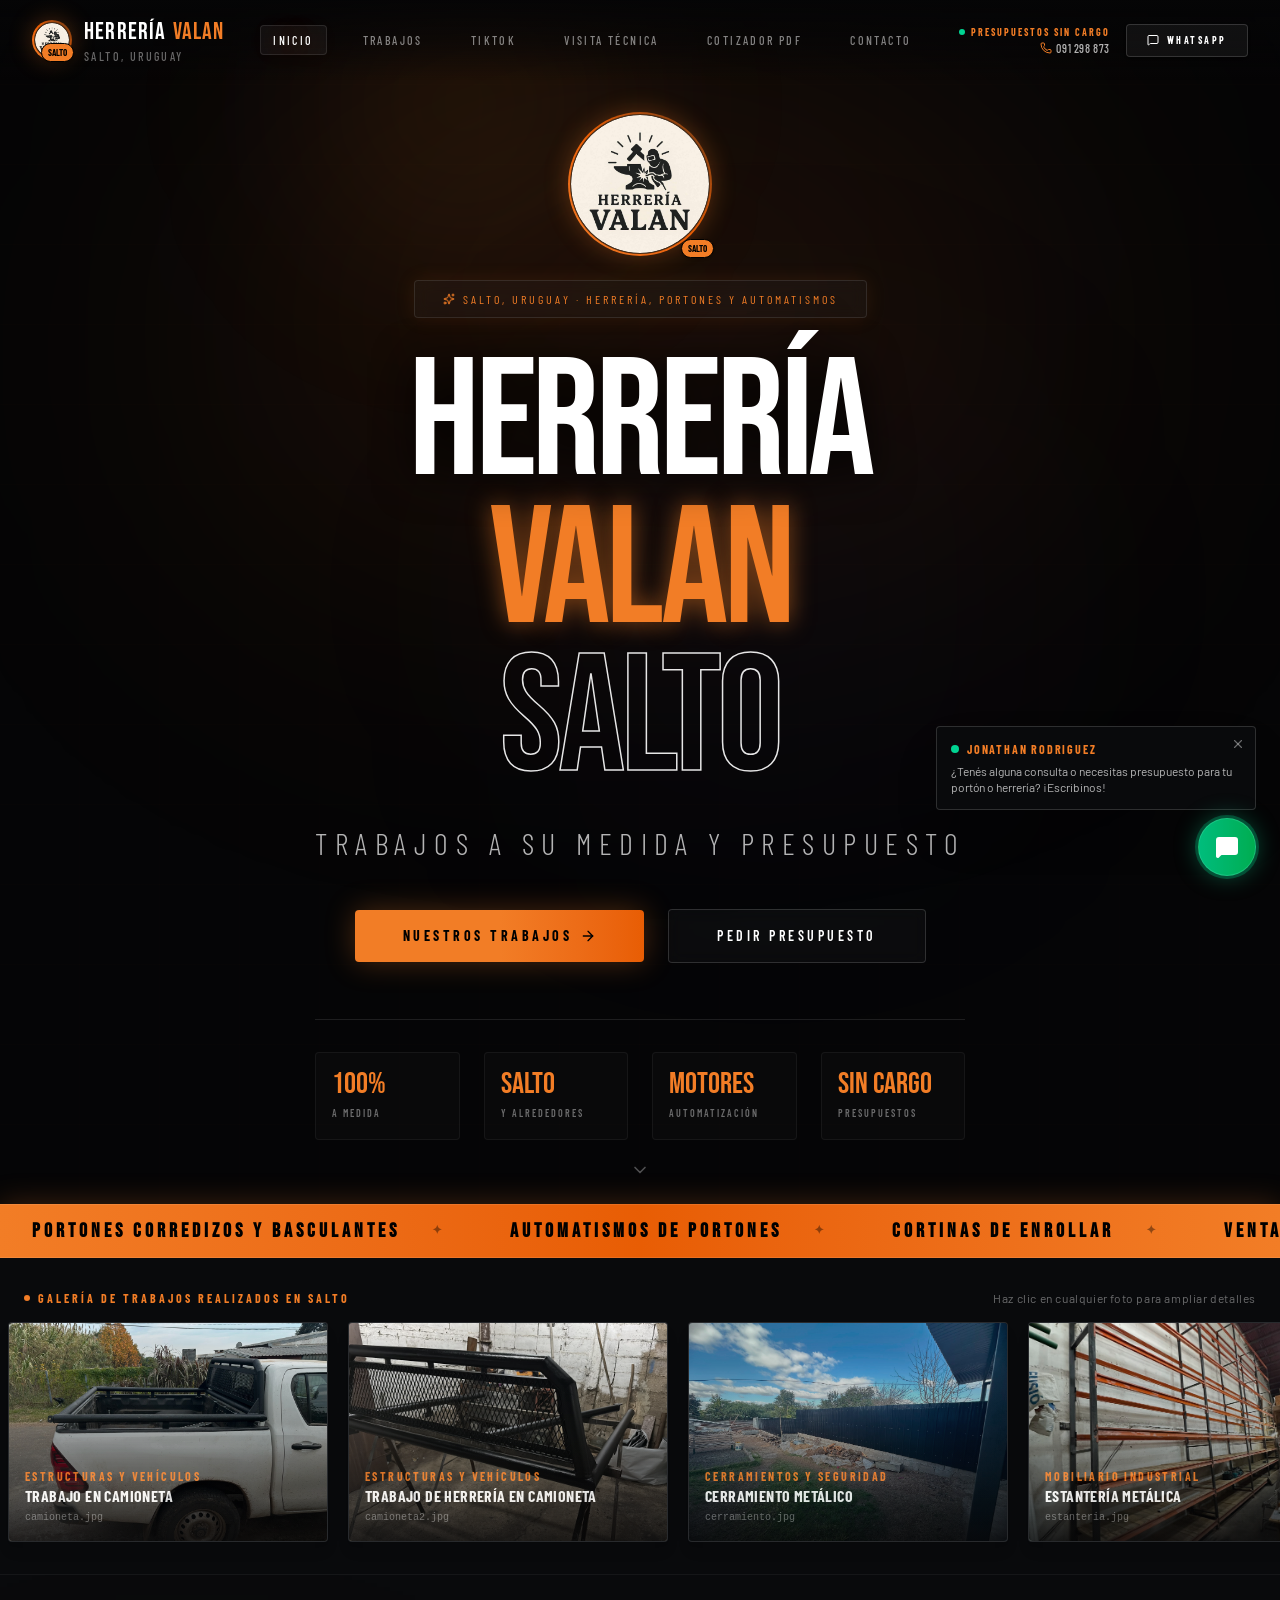
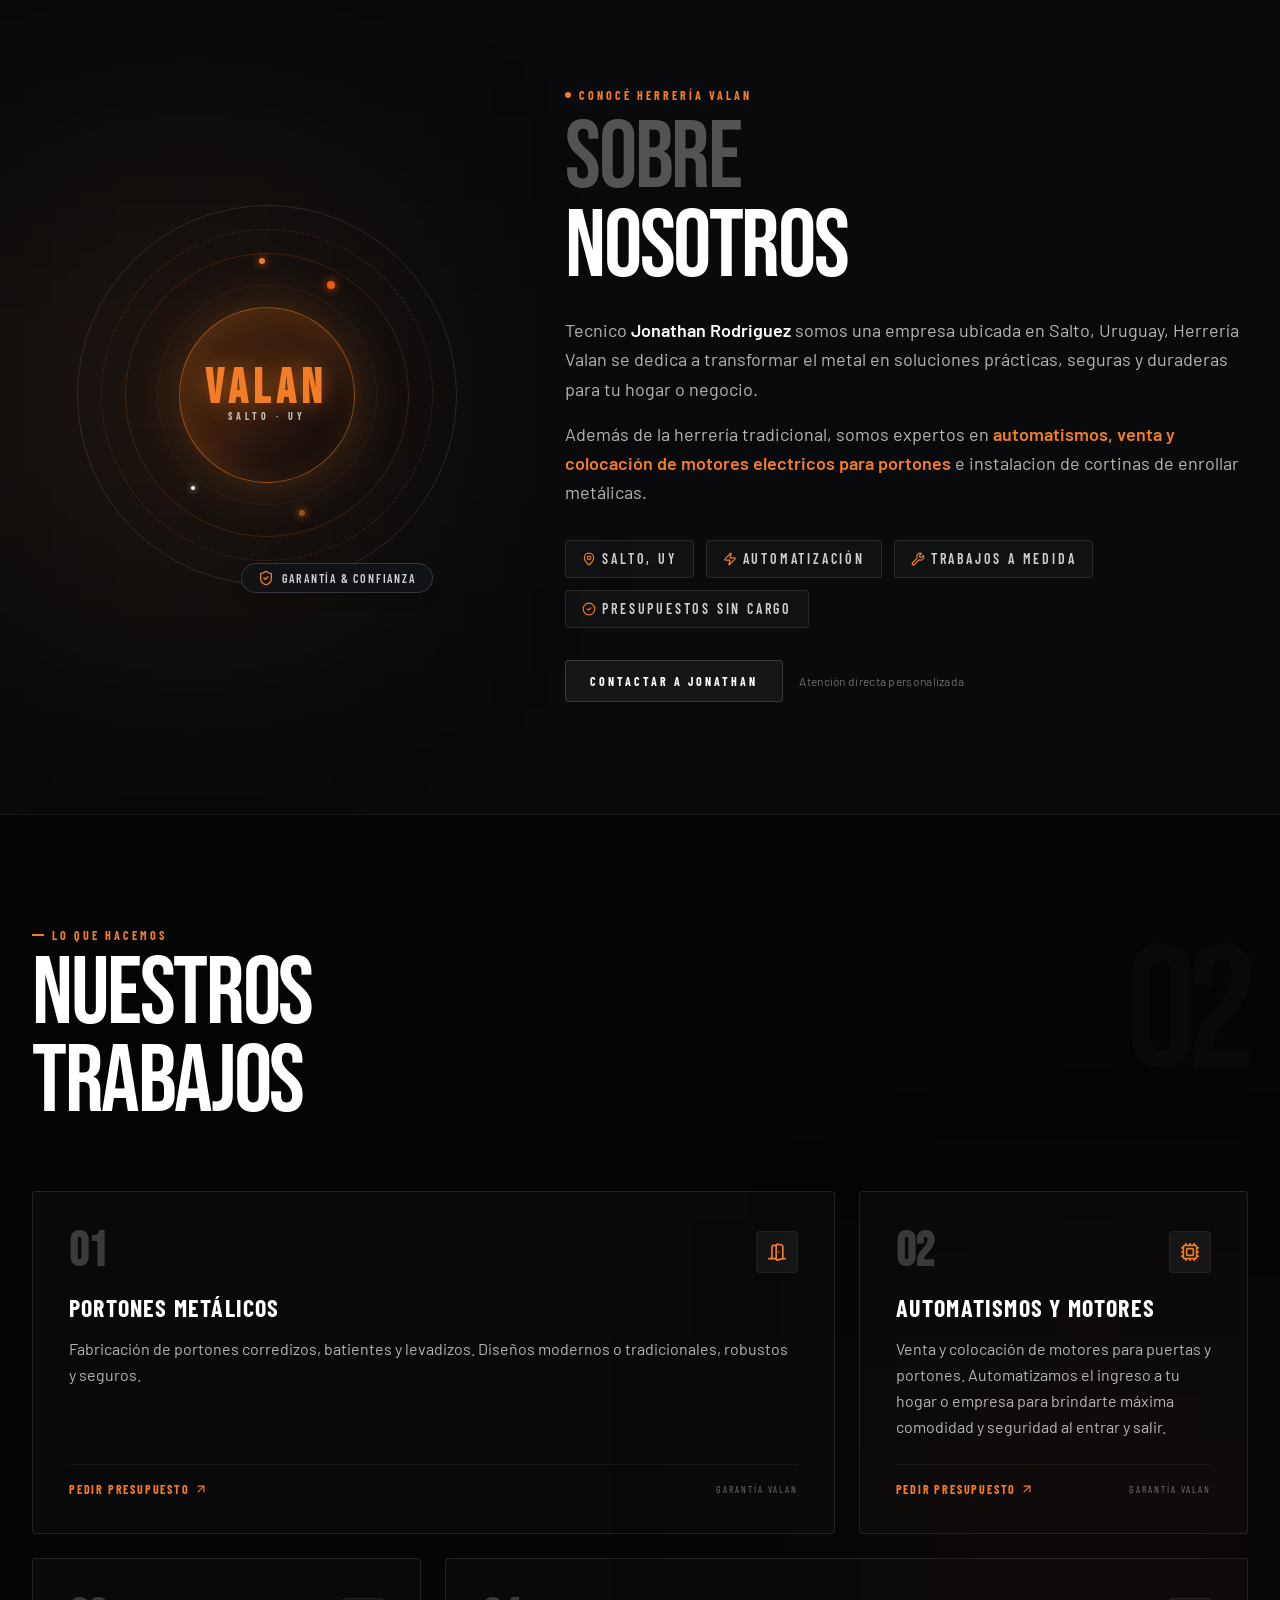
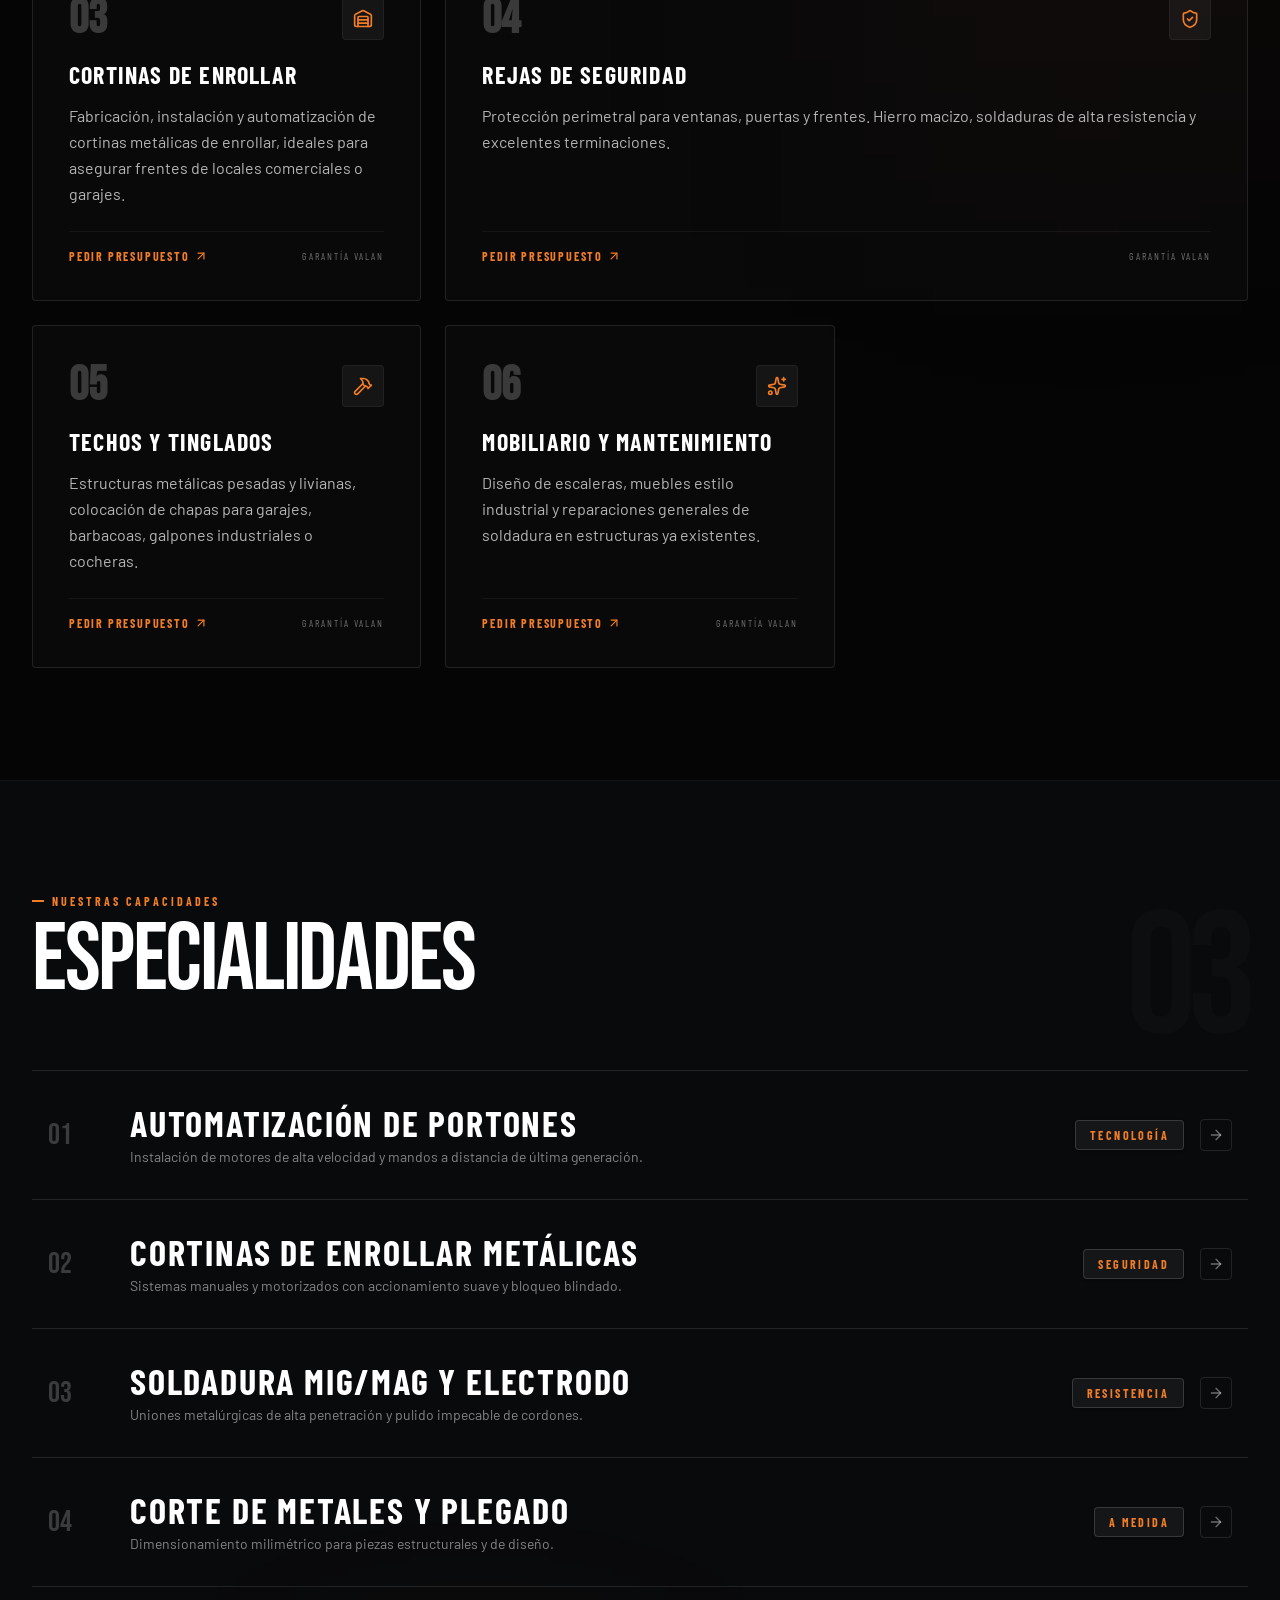
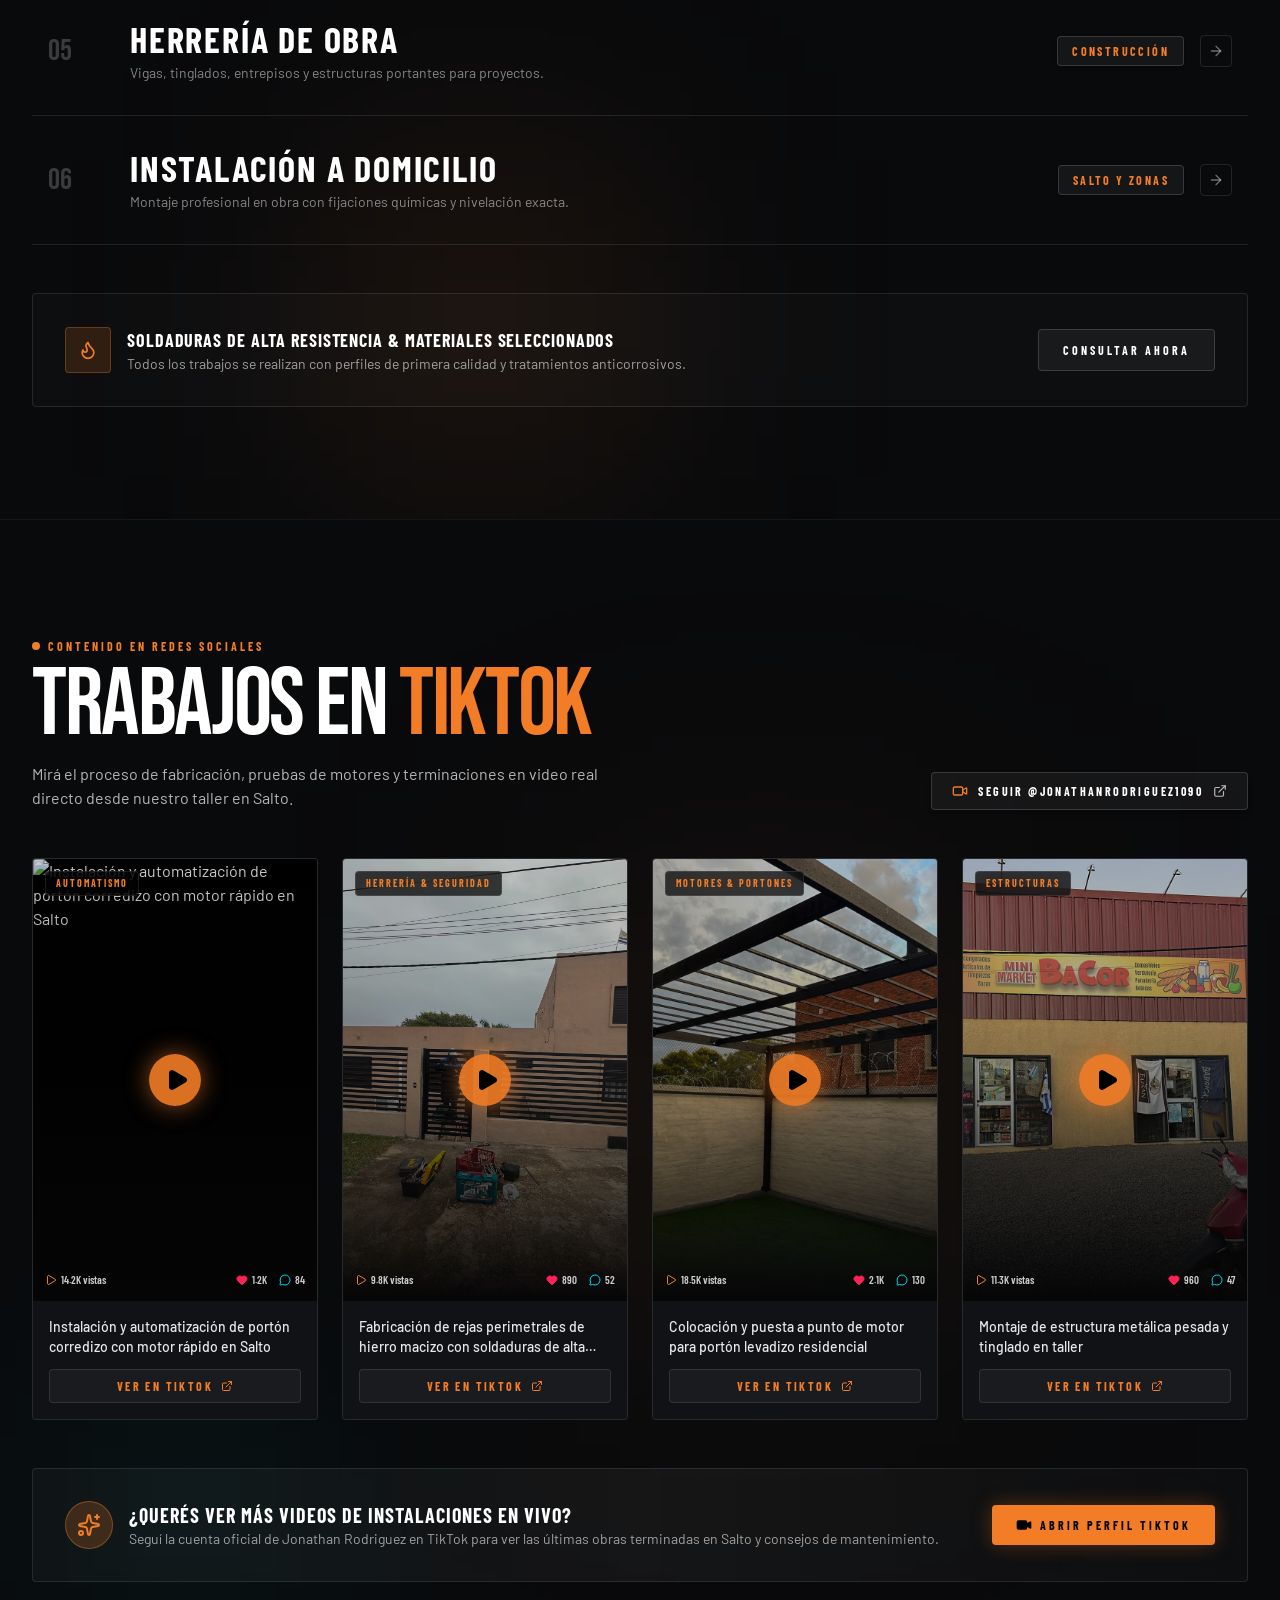
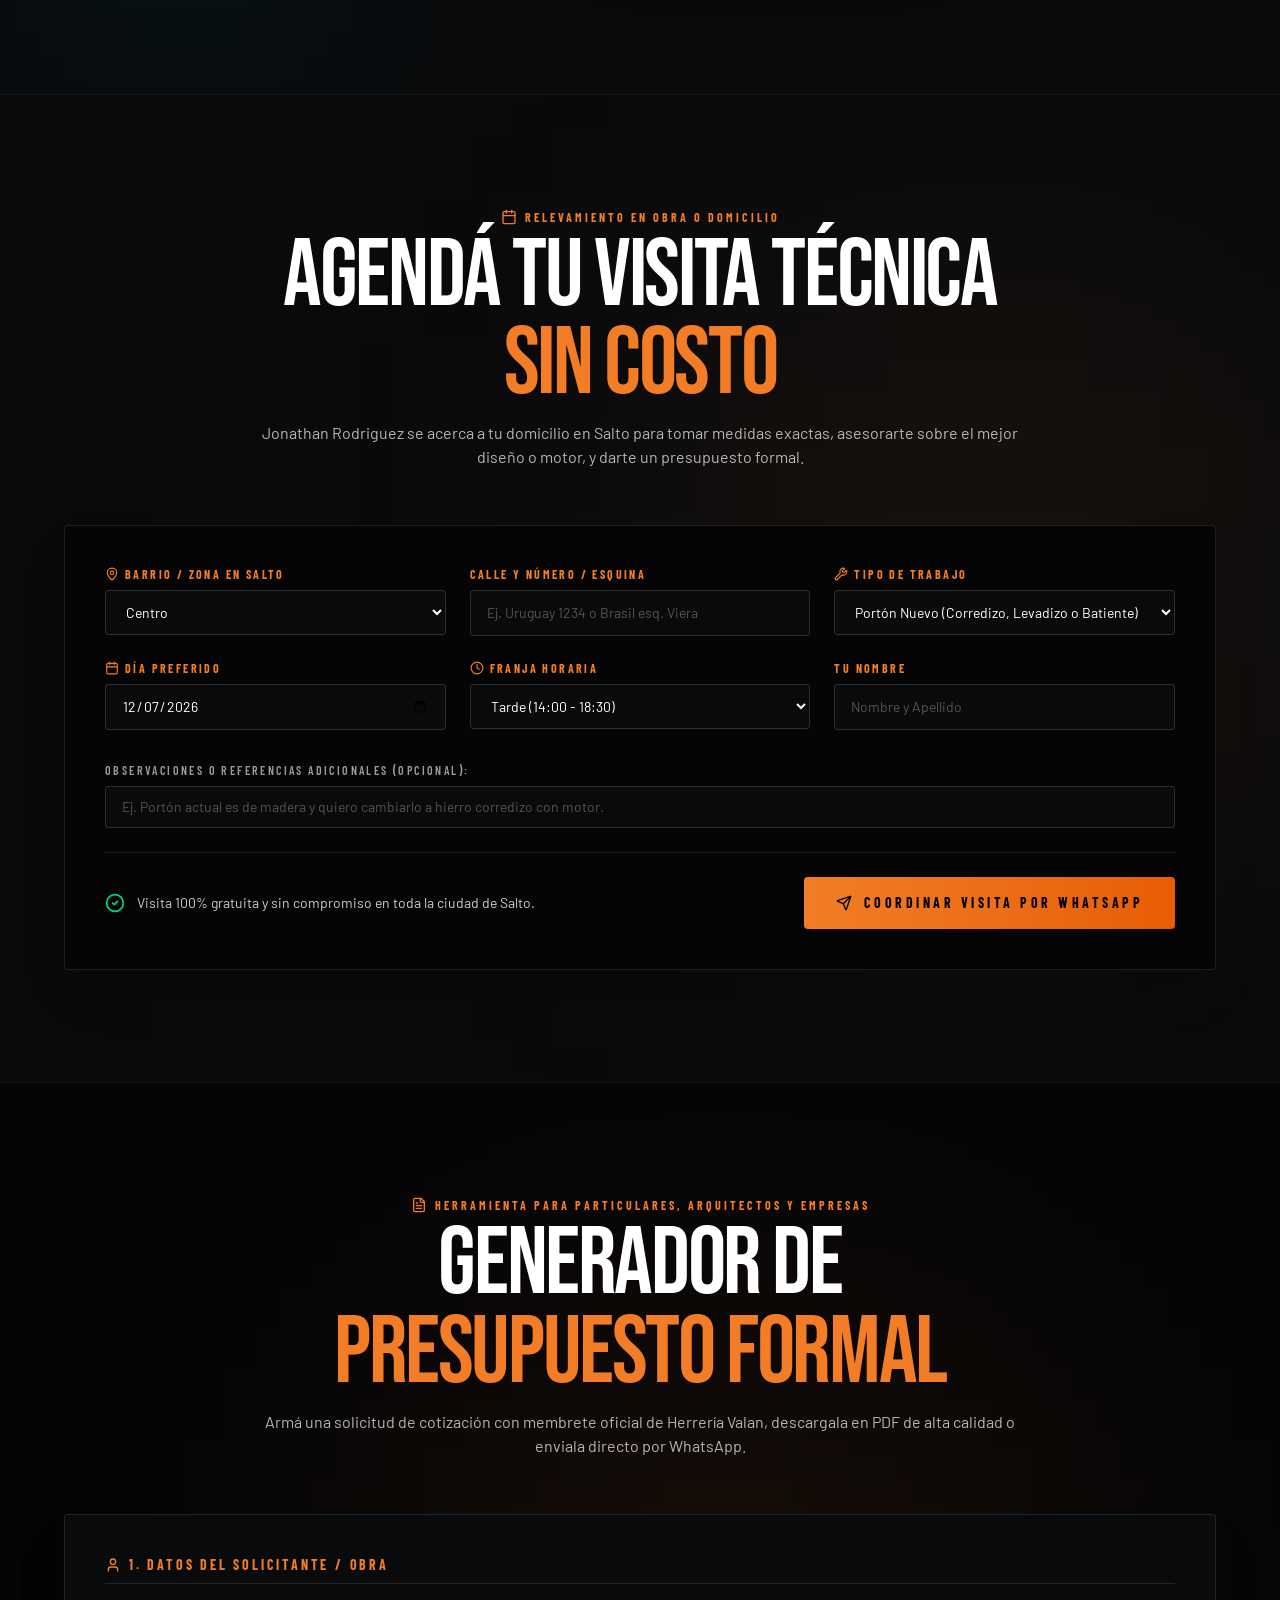
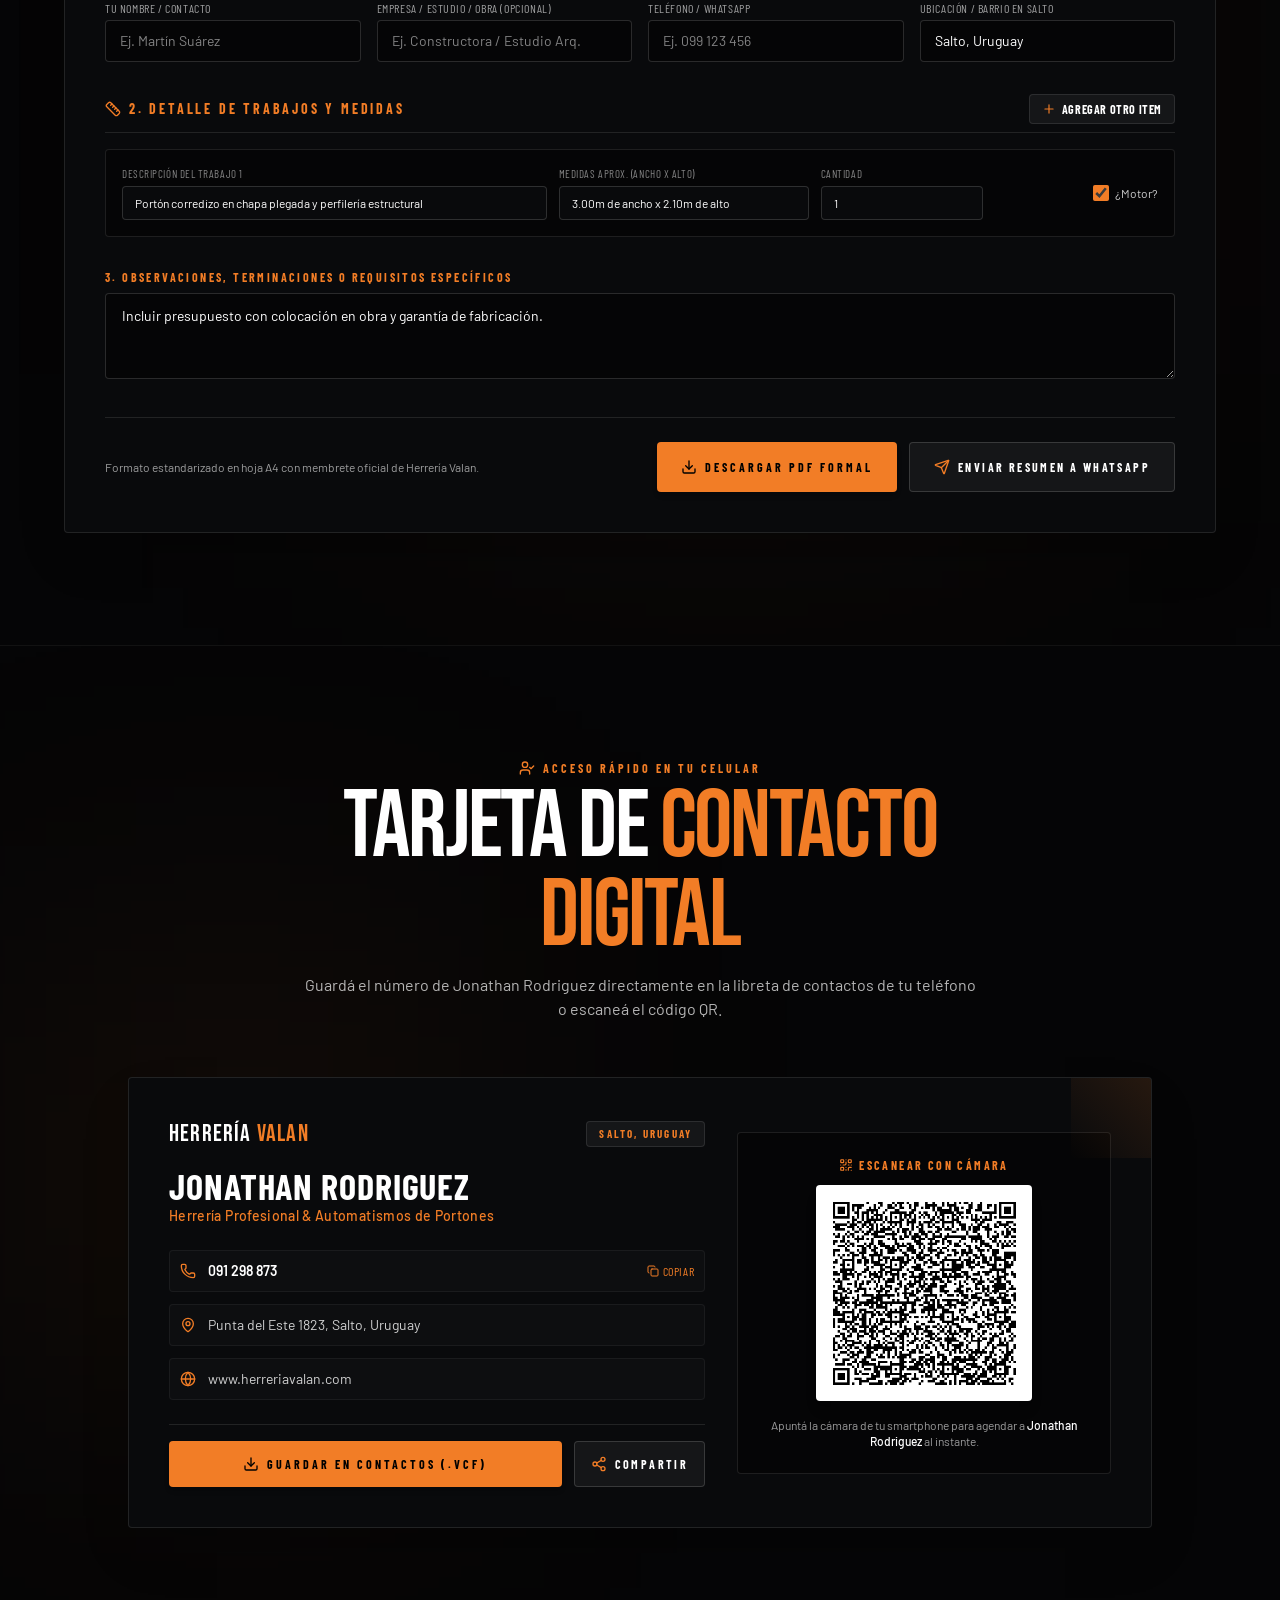
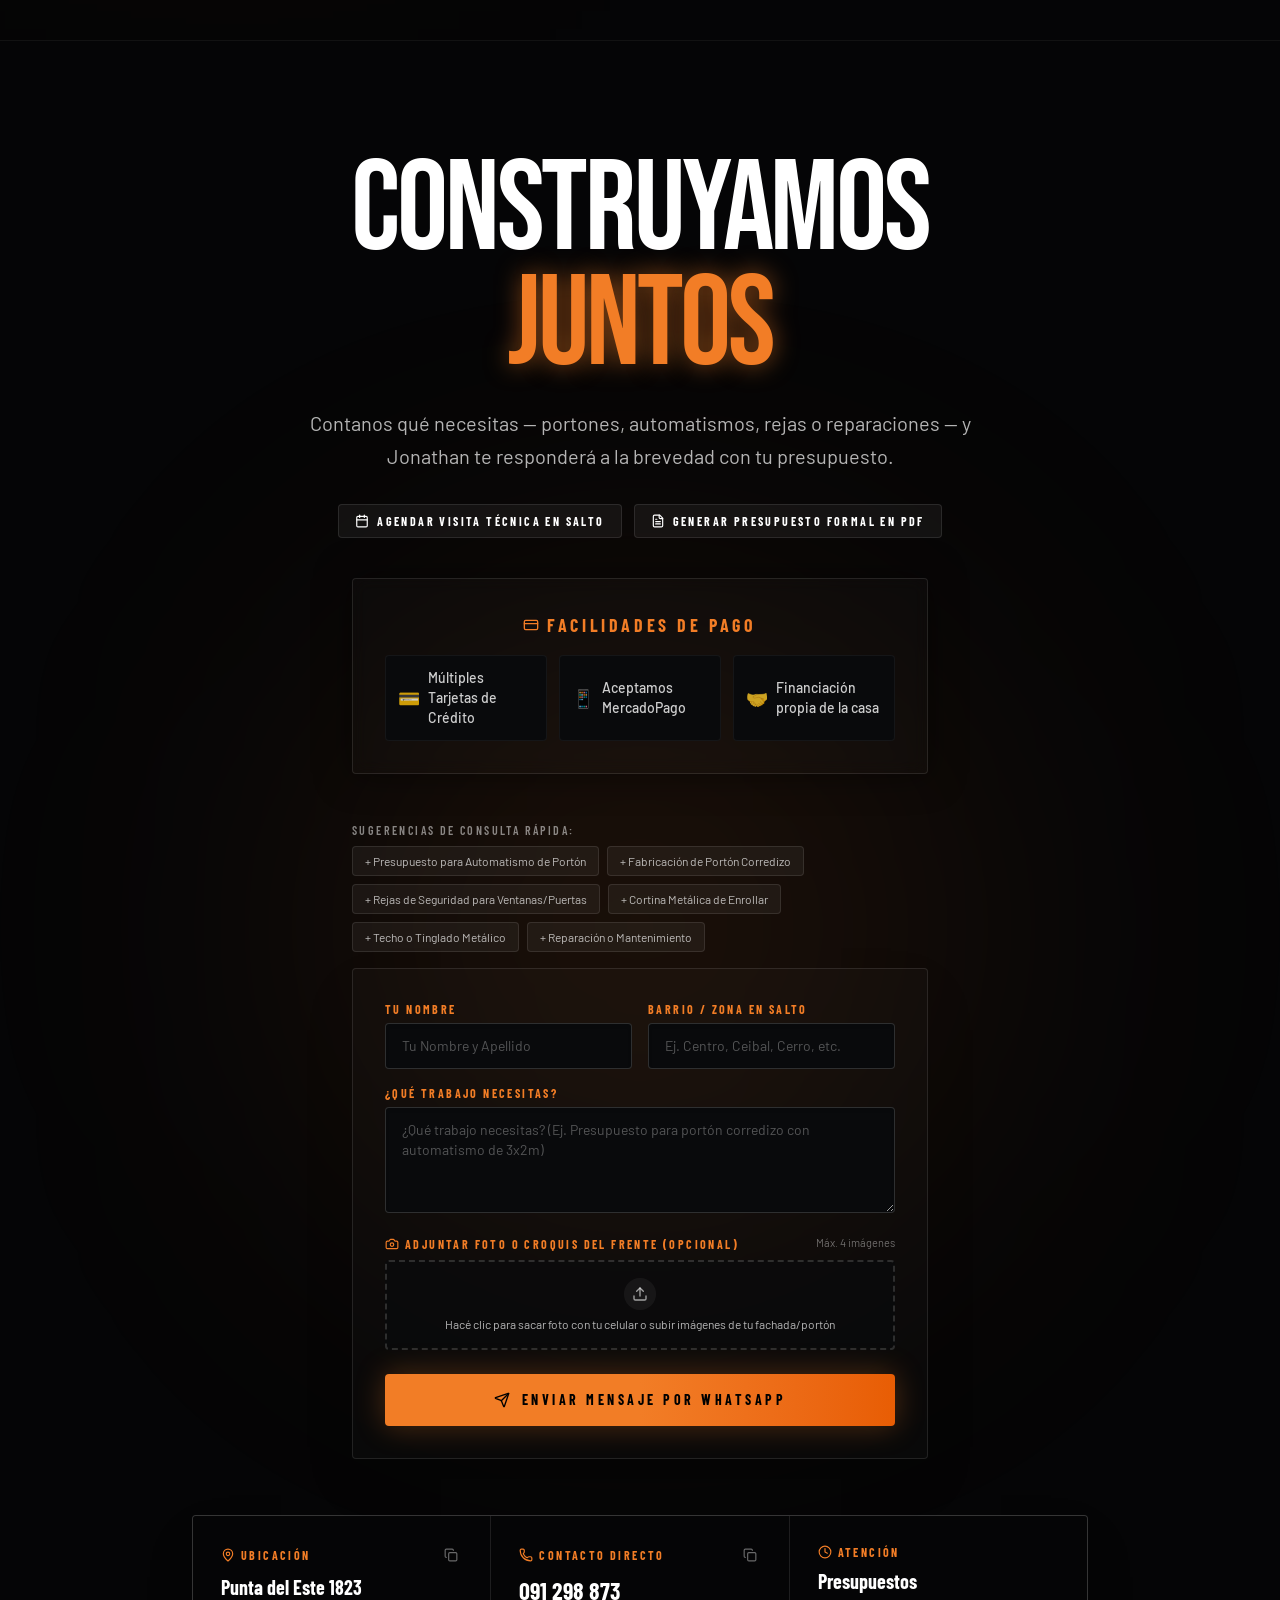
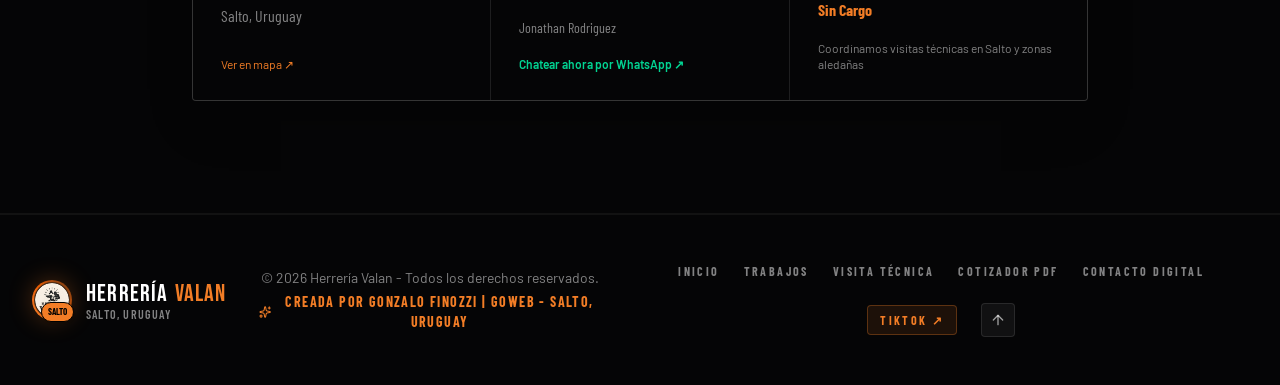
==== commit 178a68f7: "Add files via upload" ====
--- a/index.html
+++ b/index.html
@@ -11,7 +11,7 @@
     <link rel="preconnect" href="https://fonts.googleapis.com">
     <link rel="preconnect" href="https://fonts.gstatic.com" crossorigin>
     <link href="https://fonts.googleapis.com/css2?family=Barlow+Condensed:ital,wght@0,300;0,400;0,500;0,600;0,700;0,800;0,900;1,400;1,700&family=Barlow:ital,wght@0,300;0,400;0,500;0,600;0,700;1,400&family=Bebas+Neue&family=Space+Grotesk:wght@400;500;600;700&display=swap" rel="stylesheet">
-    <script type="module" crossorigin src="/assets/index-D5SxDVxL.js"></script>
+    <script type="module" crossorigin src="/assets/index-D1b7jAtm.js"></script>
     <link rel="stylesheet" crossorigin href="/assets/index-B8EnnxVE.css">
   </head>
   <body class="bg-[#050506] text-[#E2E2E2] selection:bg-[#F27D26]/30 selection:text-white overflow-x-hidden">
